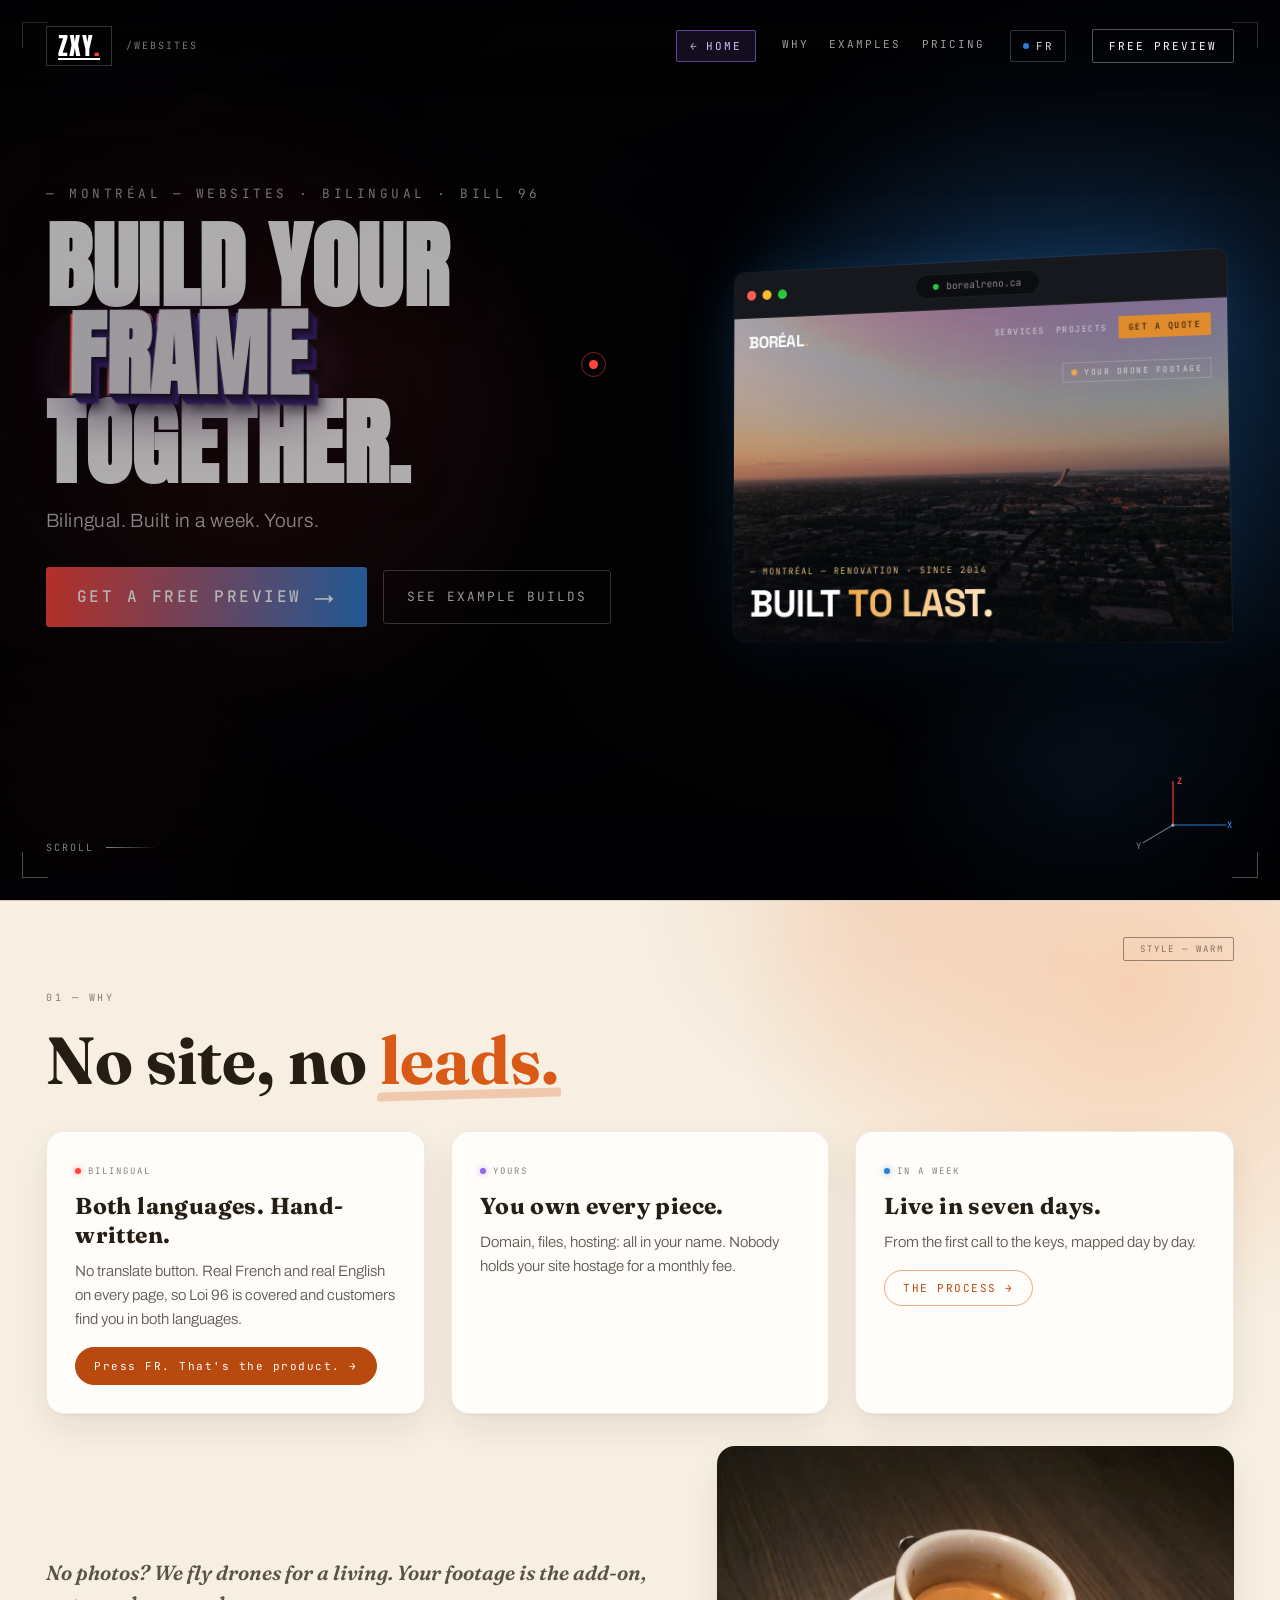
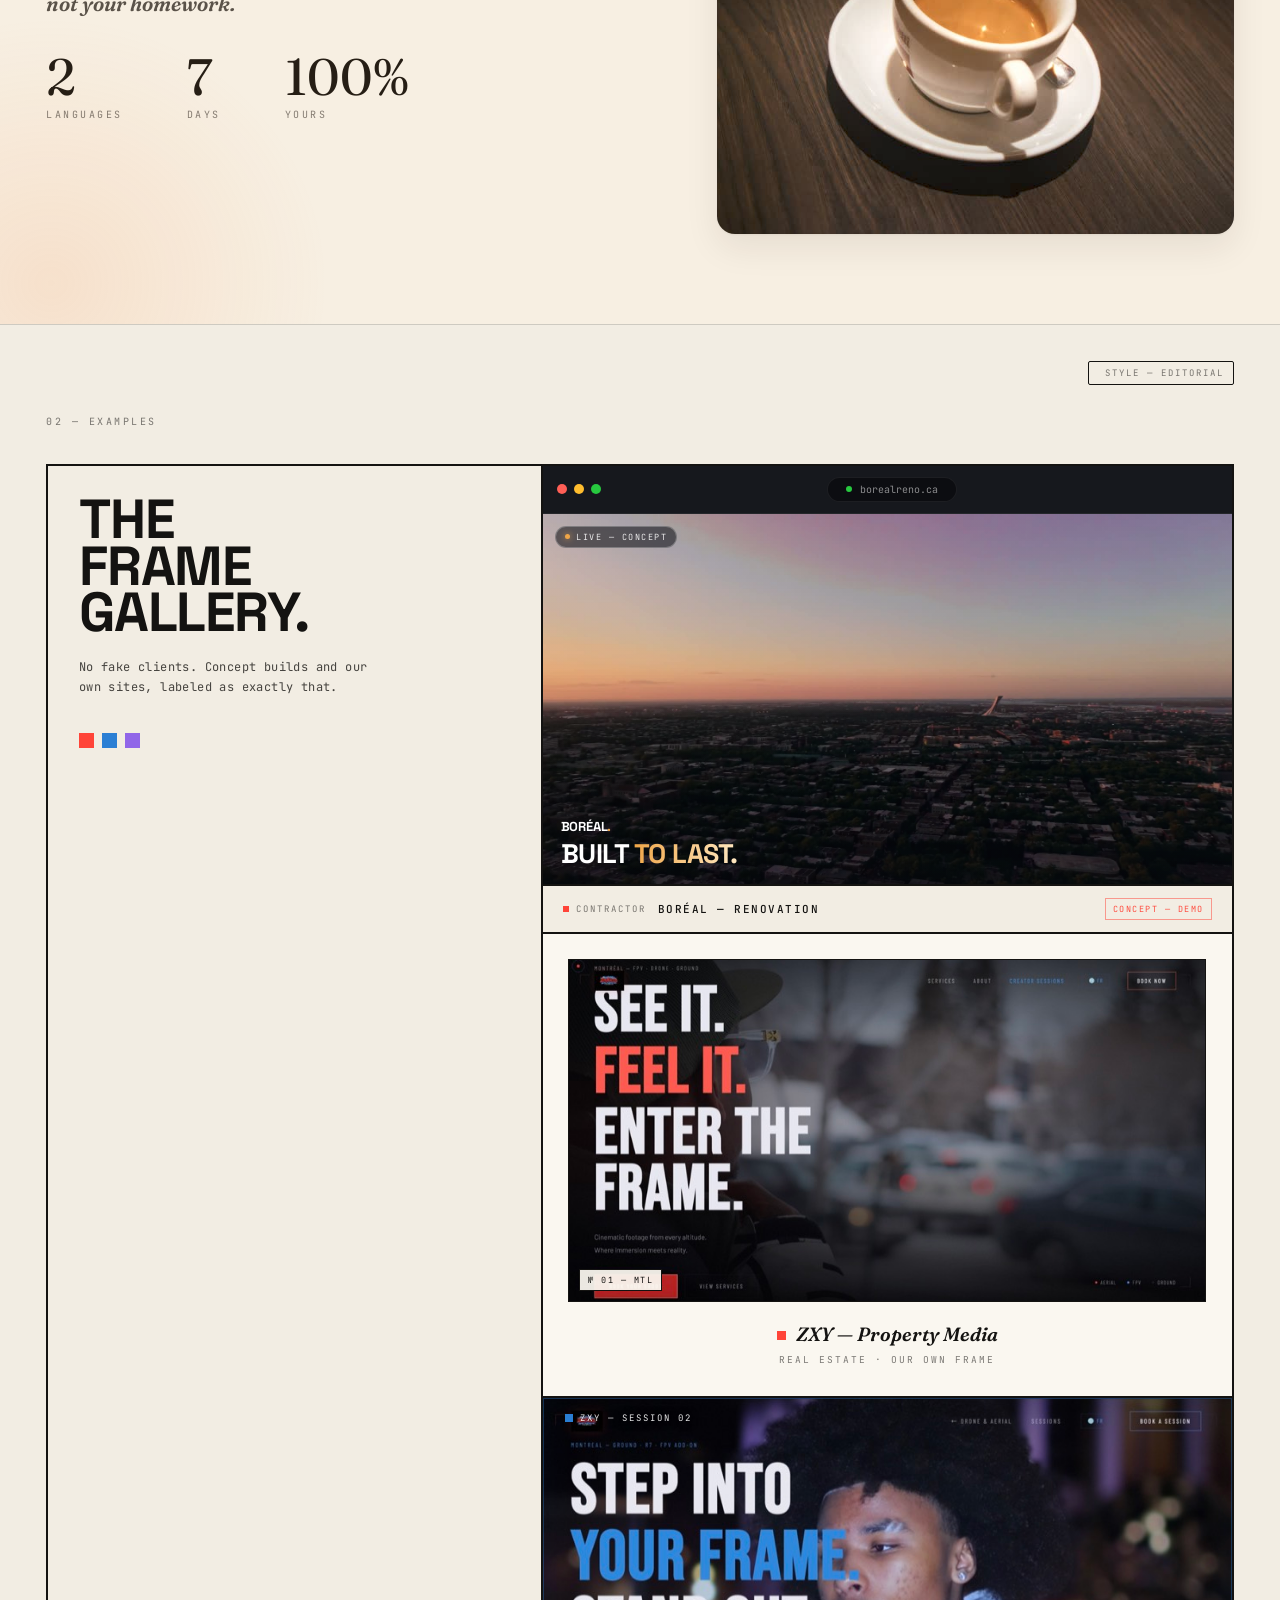
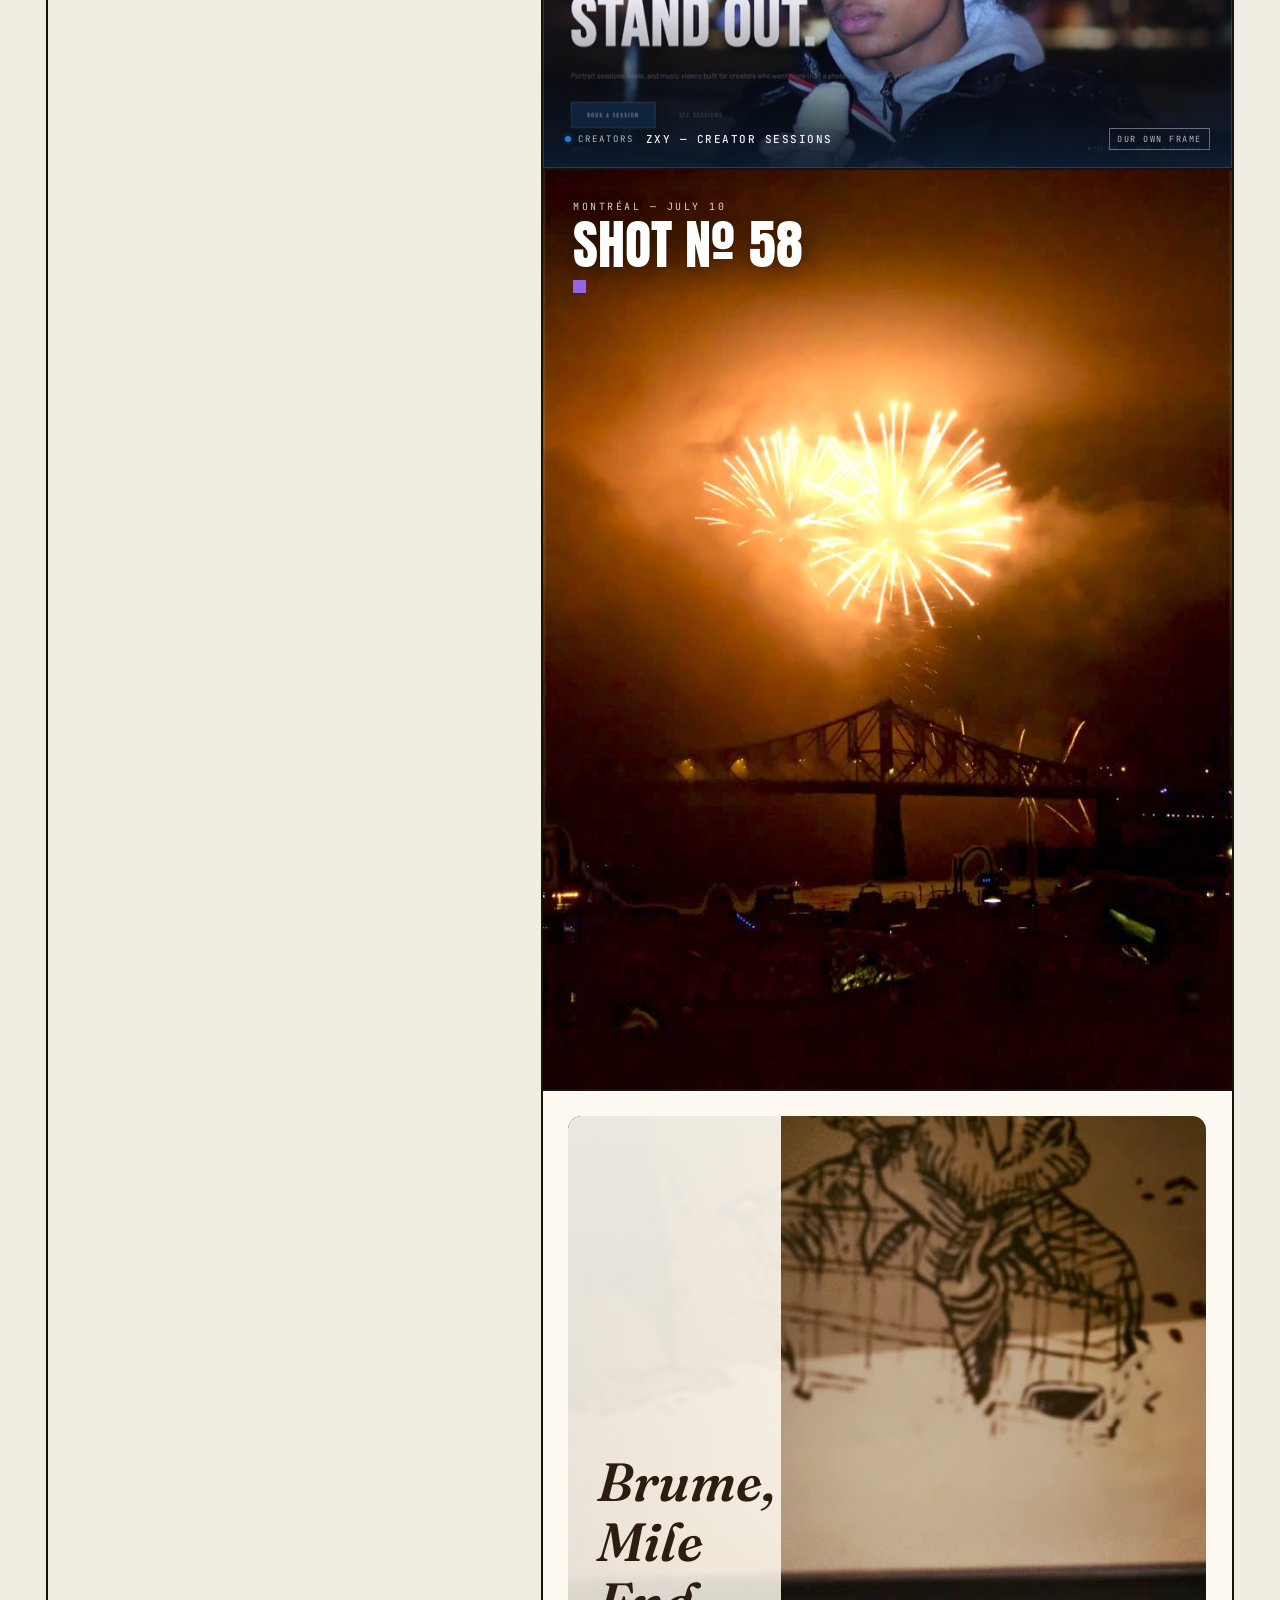
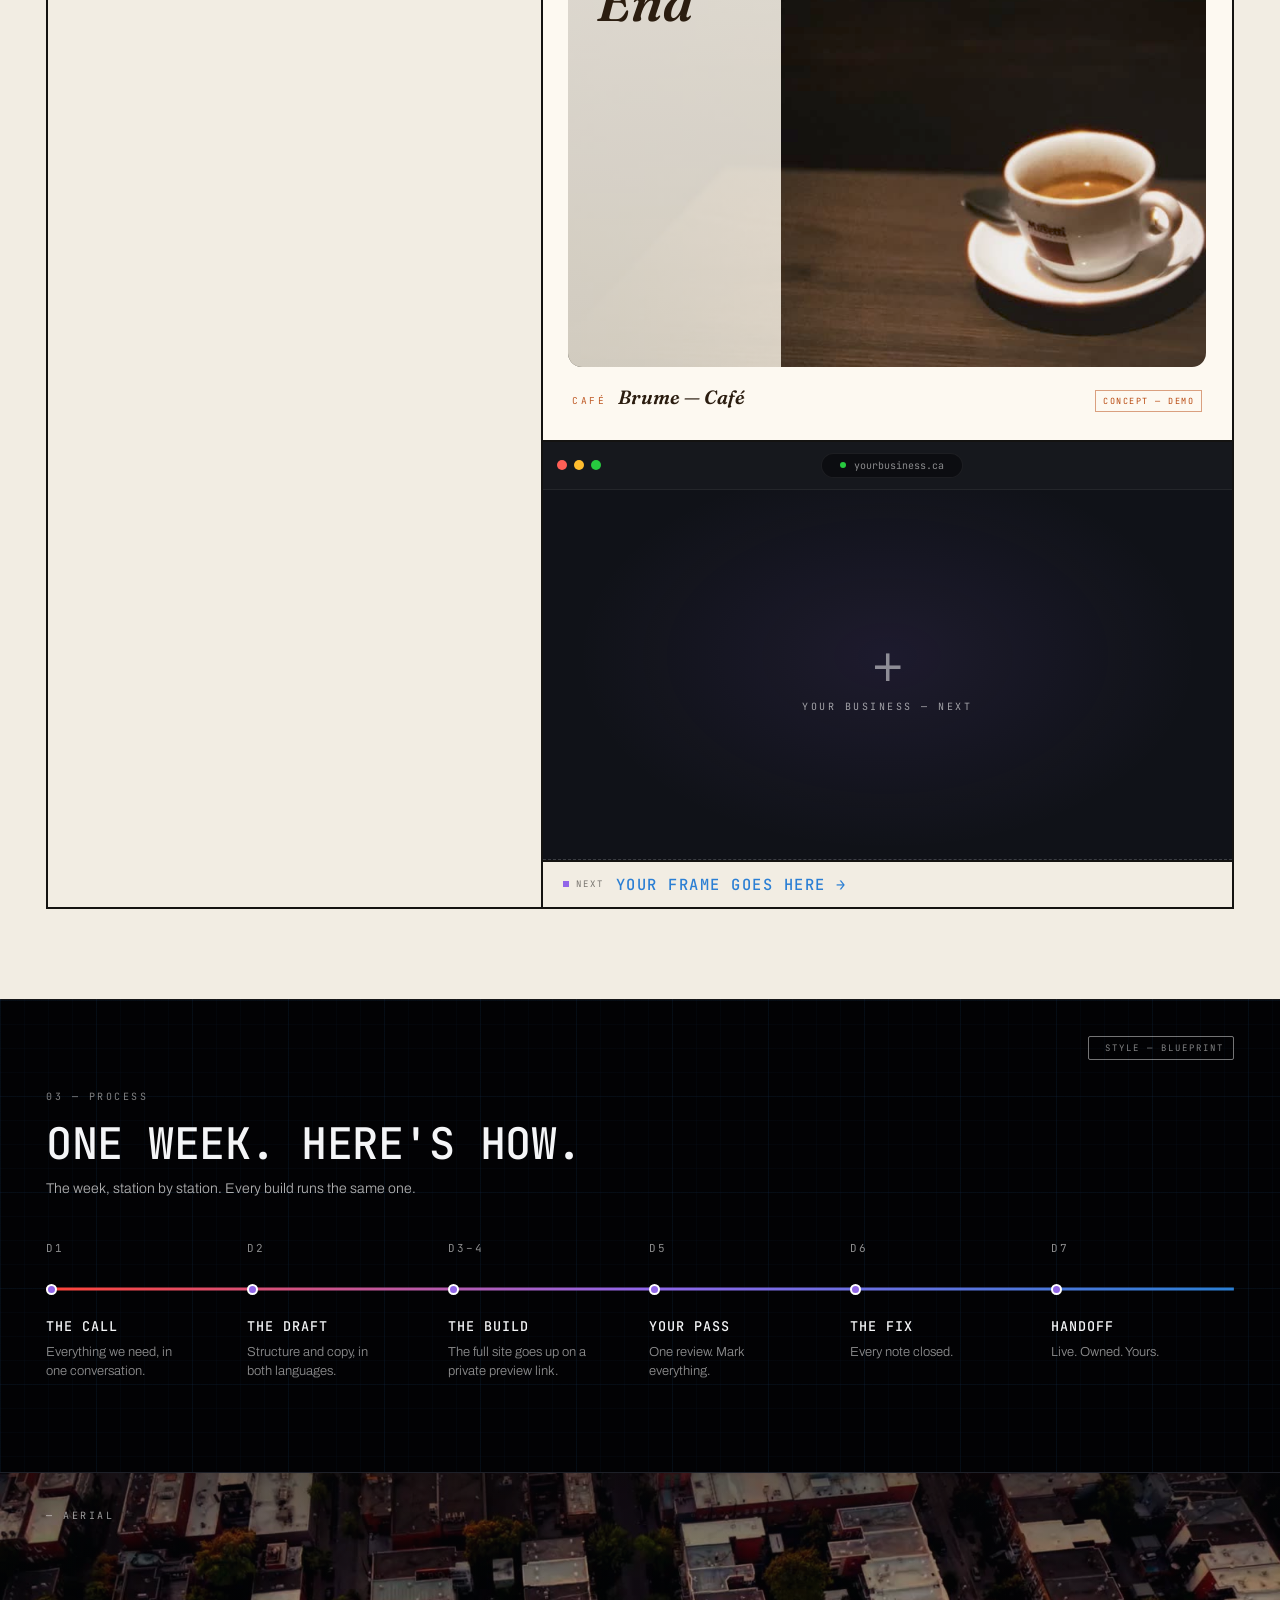
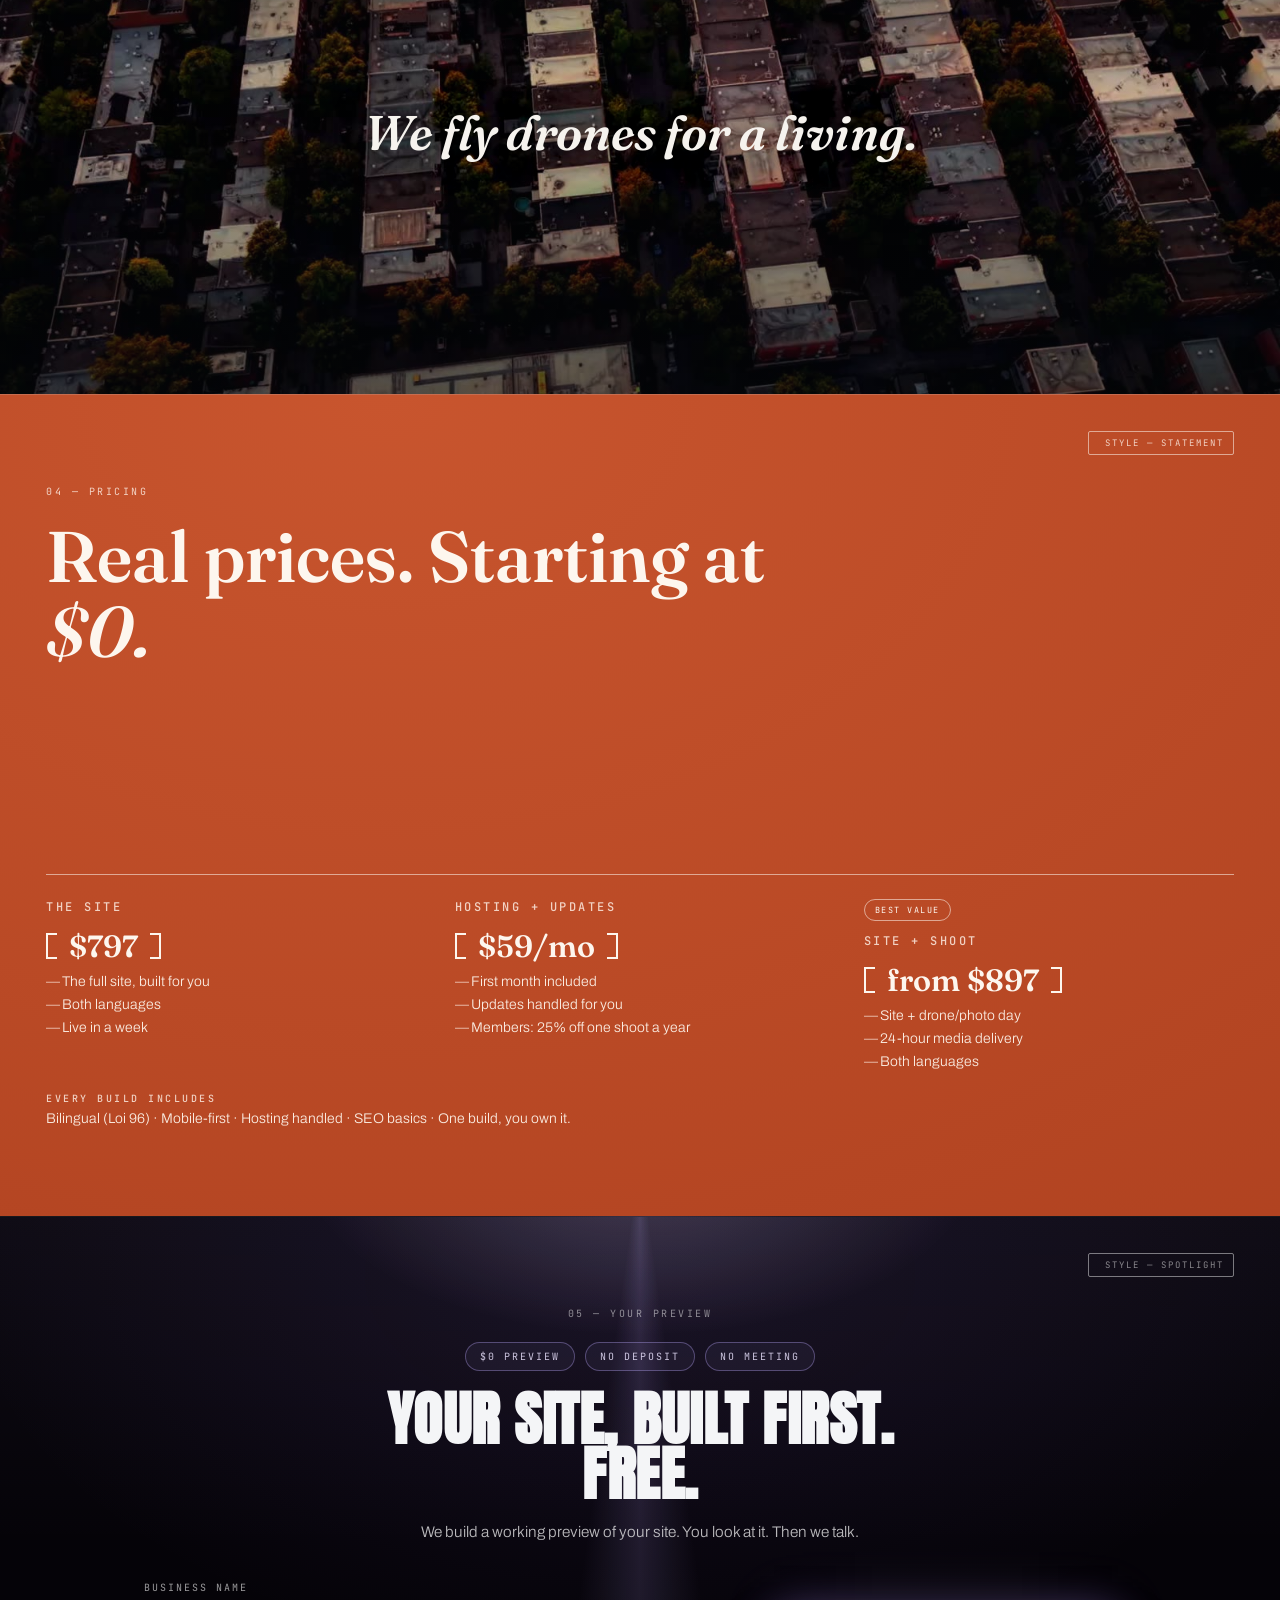
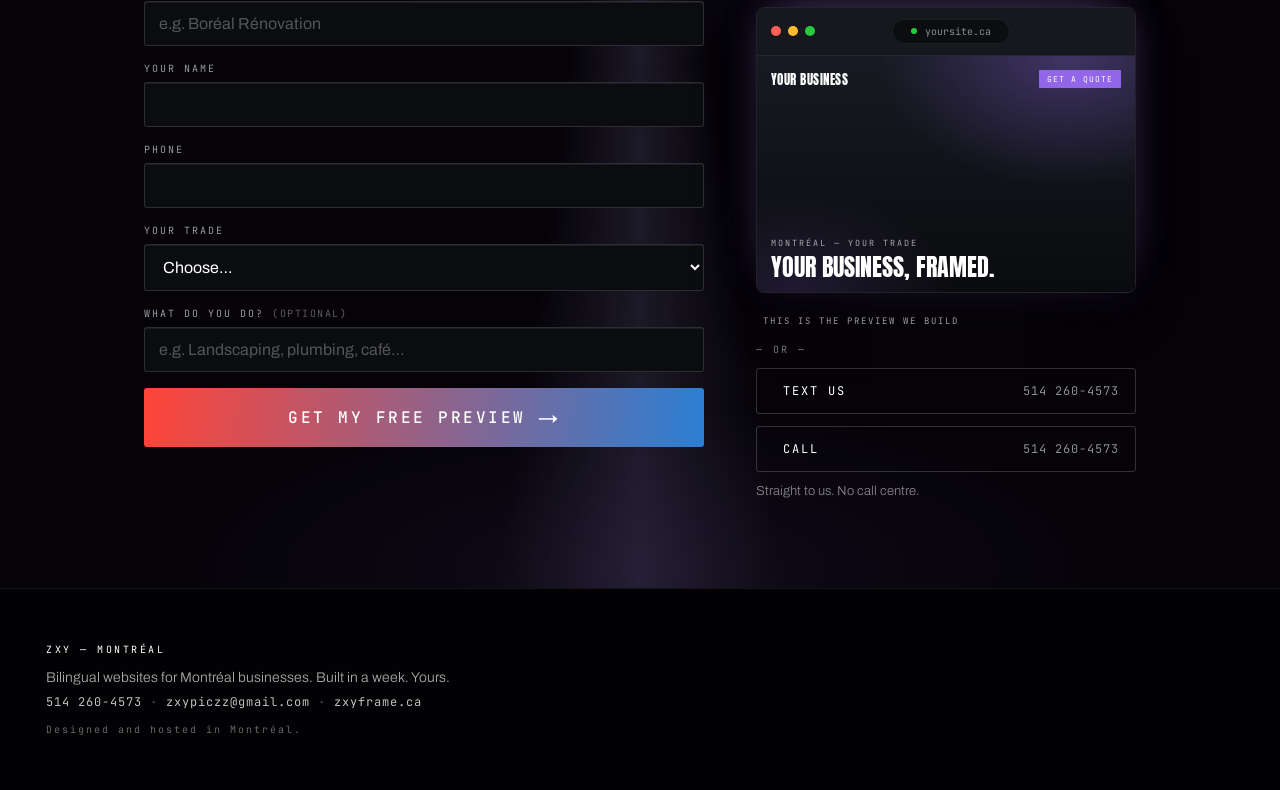
==== websites/index.html @ 456ce324 "zxyframe.ca/websites goes live in-domain; ghost-frame nav button on both pages Co-Authored-By: Claud" ====
<!DOCTYPE html>
<html lang="en">
<head>
<meta charset="UTF-8">
<link rel="icon" type="image/png" href="assets/favicon.png">
<meta name="viewport" content="width=device-width, initial-scale=1.0">
<title>ZXY. — Websites | Build Your Frame, Together</title>
<meta name="description" content="ZXY Visuals — Bilingual websites for Montreal businesses. Built in a week. Yours.">
<meta name="theme-color" content="#020204">
<!-- social cards (og:image path is deploy-relative — see docs/launch-runbook.md) -->
<meta property="og:title" content="ZXY. — Websites | Bilingual sites for Montréal businesses">
<meta property="og:description" content="Built in a week. Both languages. Yours — no retainer. Free preview first.">
<meta property="og:image" content="https://zxyframe.ca/websites/assets/skyline-downtown.jpg">
<meta property="og:type" content="website">
<meta property="og:url" content="https://zxyframe.ca/websites/">
<meta property="og:locale" content="en_CA">
<meta property="og:locale:alternate" content="fr_CA">
<meta name="twitter:card" content="summary_large_image">

<link rel="preconnect" href="https://fonts.googleapis.com">
<link rel="preconnect" href="https://fonts.gstatic.com" crossorigin>
<link href="https://fonts.googleapis.com/css2?family=Anton&family=Archivo:wght@300;400;500;600&family=Fraunces:ital,wght@0,600;0,700;1,600&family=JetBrains+Mono:wght@400;500&family=Space+Grotesk:wght@700&display=swap" rel="stylesheet">
<link rel="stylesheet" href="websites.css?v=44"><!-- bump ?v= on every phase — kills stale-cache testing sessions -->
<!-- the hero mockup's photo is a CSS background — preload it at the right size so the hero paints complete -->
<link rel="preload" as="image" href="assets/dusk-street.jpg" media="(min-width: 821px)">
<link rel="preload" as="image" href="assets/dusk-street-sm.jpg" media="(max-width: 820px)">

<!-- Fluid engine, PINNED to 0.6.1 (matches package.json). Newer majors break the static API. -->
<script type="importmap">
{
  "imports": {
    "webgl-fluid-enhanced": "https://esm.sh/webgl-fluid-enhanced@0.6.1"
  }
}
</script>
</head>
<body>
<div class="websites-page">

  <!-- ===== LIVE WEBGL FLUID CANVAS ===== -->
  <canvas id="fluid-canvas" aria-hidden="true"></canvas>

  <!-- ===== STATIC FALLBACK BLOOM (reduced-motion / mobile / no-WebGL) ===== -->
  <div class="hero-fallback" aria-hidden="true">
    <div class="bloom red-main"></div>
    <div class="bloom red-low"></div>
    <div class="bloom blue-main"></div>
    <div class="bloom blue-low"></div>
    <div class="bloom purple-mid"></div>
    <div class="hero-wash red"></div>
    <div class="hero-wash blue"></div>
  </div>

  <!-- ===== VIGNETTE + TEXT SCRIM ===== -->
  <div class="hero-vignette" aria-hidden="true"></div>
  <div class="hero-scrim" aria-hidden="true"></div>

  <!-- ===== FLOATING CONTRACTOR MOCKUP (proof asset) ===== -->
  <div class="hero-mockup" aria-hidden="true">
    <div class="mockup-chrome">
      <div class="mockup-traffic"><span class="r"></span><span class="y"></span><span class="g"></span></div>
      <div class="mockup-urlwrap"><div class="mockup-url"><span class="dot"></span>borealreno.ca</div></div>
      <div class="spacer"></div>
    </div>
    <div class="mockup-site">
      <div class="bg boreal-scene boreal-photo"></div>
      <div class="overlay"></div>
      <div class="mockup-nav">
        <div class="mockup-brand">BORÉAL<span class="dot">.</span></div>
        <div class="mockup-navlinks">
          <span data-i18n="mockNavA">SERVICES</span><span data-i18n="mockNavB">PROJECTS</span>
          <span class="quote" data-i18n="mockBtn">GET A QUOTE</span>
        </div>
      </div>
      <div class="mockup-hud"><span class="dot"></span><span data-i18n="mockTag">YOUR DRONE FOOTAGE</span></div>
      <div class="mockup-copy">
        <div class="mockup-eyebrow">— <span data-i18n="mockEyebrow">MONTRÉAL — RENOVATION · SINCE 2014</span></div>
        <div class="mockup-h1"><span data-i18n="mockH1">BUILT</span> <span class="grad" data-i18n="mockH2">TO LAST.</span></div>
      </div>
    </div>
  </div>

  <!-- ===== CORNER BRACKETS ===== -->
  <div class="corner tl" aria-hidden="true"></div>
  <div class="corner tr" aria-hidden="true"></div>
  <div class="corner bl" aria-hidden="true"></div>
  <div class="corner br" aria-hidden="true"></div>

  <!-- ===== RETICLE ===== -->
  <div class="reticle" aria-hidden="true"><div class="core"></div><div class="ring"></div></div>

  <!-- ===== NAV — fixed top bar: transparent (scrim) over hero, solid black on scroll ===== -->
  <nav class="hero-nav" id="hero-nav">
    <div class="brand">
      <!-- absolute URL: local python server has no site root (bare "/" = directory listing) -->
      <a href="https://zxyframe.ca/" class="hero-logo">ZXY<span class="accent-dot">.</span></a>
      <div class="hero-section-tag">/WEBSITES</div>
    </div>
    <div class="links">
      <a href="https://zxyframe.ca/" class="btn-home" data-i18n="navHome">HOME</a>
      <div class="menu">
        <a href="#why" data-i18n="navWhy">WHY</a><a href="#examples" data-i18n="navExamples">EXAMPLES</a><a href="#pricing" data-i18n="navPricing">PRICING</a>
      </div>
      <button class="btn-lang" id="lang-toggle" type="button"><span class="dot"></span><span data-i18n="langCode">FR</span></button>
      <a href="#preview" class="btn-nav-cta" data-i18n="navCta">FREE PREVIEW</a>
      <!-- mobile disclosure nav (≤820px) — zero-JS <details>; JS only closes it on tap -->
      <details class="nav-mobile" id="nav-mobile">
        <summary><span data-i18n="navMenu">MENU</span></summary>
        <div class="nav-mobile-panel">
          <a href="#why" data-i18n="navWhy">WHY</a>
          <a href="#examples" data-i18n="navExamples">EXAMPLES</a>
          <a href="#pricing" data-i18n="navPricing">PRICING</a>
          <a href="#preview" class="cta" data-i18n="navCta">FREE PREVIEW</a>
        </div>
      </details>
    </div>
  </nav>

  <!-- ===== CONTENT ===== -->
  <div class="hero-content">

    <!-- HEADLINE -->
    <div class="hero-headline-block">
      <div class="hero-eyebrow">— <span data-i18n="eyebrow">MONTRÉAL — WEBSITES · BILINGUAL · BILL 96</span></div>
      <h1 class="hero-headline">
        <span data-i18n="l1">BUILD YOUR</span>
        <span class="hl-frameline"><span data-i18n="l2pre"></span><span class="framed-word"><span class="fw-specular" aria-hidden="true"></span><span class="framed-word-text" data-i18n="l2frame">FRAME</span></span><span data-i18n="l2post"></span></span>
        <span data-i18n="l3">TOGETHER.</span>
      </h1>
      <p class="hero-tagline" data-i18n="sub1">Bilingual. Built in a week. Yours.</p>
      <div class="hero-cta-row">
        <a href="#preview" class="btn-primary"><span data-i18n="cta1">GET A FREE PREVIEW</span> <span class="arrow">→</span></a>
        <a href="#examples" class="btn-secondary" data-i18n="cta2">SEE EXAMPLE BUILDS</a>
      </div>
    </div>

    <!-- BOTTOM ROW -->
    <div class="hero-bottom">
      <div class="left">
        <div class="scroll-label"><span class="blink" data-i18n="scroll">SCROLL</span><span class="line"></span></div>
      </div>
      <!-- AXES MARK (replaces FLUID · LIVE) — red-Z / blue-X / grey-Y, draw-in once on load then static -->
      <div class="hero-cornermark">
        <svg class="axis-glyph" id="axisGlyph" viewBox="0 0 150 120" width="118" height="94" xmlns="http://www.w3.org/2000/svg" aria-label="ZXY axes">
          <circle class="ax-dot" cx="60" cy="78" r="2.4" fill="rgba(255,255,255,.7)"/>
          <line class="ax-line ax-z" x1="60" y1="78" x2="60" y2="14" stroke="#ff4438" stroke-width="1.6" stroke-linecap="round"/>
          <text class="ax-label ax-z-label" x="66" y="17" fill="#ff4438">Z</text>
          <line class="ax-line ax-x" x1="60" y1="78" x2="138" y2="78" stroke="#2b7fd4" stroke-width="1.6" stroke-linecap="round"/>
          <text class="ax-label ax-x-label" x="140" y="82" fill="#2b7fd4">X</text>
          <line class="ax-line ax-y" x1="60" y1="78" x2="16" y2="104" stroke="rgba(255,255,255,.42)" stroke-width="1.6" stroke-linecap="round"/>
          <text class="ax-label ax-y-label" x="6" y="114" fill="rgba(255,255,255,.42)">Y</text>
        </svg>
      </div>
    </div>

  </div>
</div>

<!-- ===== PAGE SECTIONS =====================================================
     Body-level siblings AFTER .websites-page (it has overflow:hidden and would
     clip children). Opaque backgrounds cover the fixed z0 fluid canvas.
     Stubs now; content lands per phase (P4-P8). -->
<!-- Each section's backdrop demos a WEBSITE STYLE ZXY builds (Zay's direction:
     the page is the portfolio). The style-demo class paints the backdrop; the
     .style-chip names it like a spec label. -->
<main id="page-sections">
  <section id="why" class="page-section style-warm" aria-labelledby="why-title">
    <p class="section-chapter"><span data-i18n="chWhy">01 — WHY</span></p>
    <span class="style-chip" aria-hidden="true"><span class="adot red"></span><span data-i18n="styleWhy">STYLE — WARM</span></span>
    <h2 class="section-title" id="why-title" data-reveal><span data-i18n="whyTitleA">No site, no </span><span class="why-hl" data-i18n="whyTitleHl">leads.</span></h2>
    <div class="why-grid">
      <article class="why-card" data-reveal style="--i: 0">
        <span class="atag"><span class="adot red"></span><span data-i18n="whyCard1Tag">BILINGUAL</span></span>
        <h3 data-i18n="whyCard1Title">Both languages. Hand-written.</h3>
        <p data-i18n="whyCard1Body">No translate button. Real French and real English on every page, so Loi 96 is covered and customers find you in both languages.</p>
        <button type="button" class="toggle-proof" id="toggle-proof" data-i18n="whyToggleProof">Press FR. That's the product. →</button>
      </article>
      <article class="why-card" data-reveal style="--i: 1">
        <span class="atag"><span class="adot purple"></span><span data-i18n="whyCard2Tag">YOURS</span></span>
        <h3 data-i18n="whyCard2Title">You own every piece.</h3>
        <p data-i18n="whyCard2Body">Domain, files, hosting: all in your name. Nobody holds your site hostage for a monthly fee.</p>
      </article>
      <article class="why-card" data-reveal style="--i: 2">
        <span class="atag"><span class="adot blue"></span><span data-i18n="whyCard3Tag">IN A WEEK</span></span>
        <h3 data-i18n="whyCard3Title">Live in seven days.</h3>
        <p data-i18n="whyCard3Body">From the first call to the keys, mapped day by day.</p>
        <a class="why-link" href="#process" data-i18n="whyCard3Link">THE PROCESS →</a>
      </article>
    </div>
    <!-- R1.1: editorial footer split — words left, the photograph right, whole cup -->
    <div class="why-foot">
      <div class="why-foot-copy">
        <p class="why-moat" data-reveal data-i18n="whyMoat">No photos? We fly drones for a living. Your footage is the add-on, not your homework.</p>
        <div class="why-stats" data-reveal>
          <div class="stat"><span class="stat-n">2</span><span class="stat-l" data-i18n="stat1l">LANGUAGES</span></div>
          <div class="stat"><span class="stat-n">7</span><span class="stat-l" data-i18n="stat2l">DAYS</span></div>
          <div class="stat"><span class="stat-n">100%</span><span class="stat-l" data-i18n="stat3l">YOURS</span></div>
        </div>
      </div>
      <figure class="why-figure" data-reveal>
        <img src="assets/espresso.jpg"
             srcset="assets/espresso-sm.jpg 800w, assets/espresso.jpg 1400w"
             sizes="(max-width: 820px) 100vw, 42vw"
             loading="lazy" decoding="async" width="1400" height="934"
             alt="Espresso pour at a Montréal café — shot by ZXY" data-i18n-attrs="alt=altEspresso">
      </figure>
    </div>
  </section>
  <section id="examples" class="page-section style-gallery" aria-labelledby="examples-title">
    <p class="section-chapter"><span data-i18n="chExamples">02 — EXAMPLES</span></p>
    <span class="style-chip" aria-hidden="true"><span class="adot blue"></span><span data-i18n="styleExamples">STYLE — EDITORIAL</span></span>
    <!-- JLM-style brutalist frame: the wrapper and the rail paint INK through
         2px gaps; every child paints cream — the grid lines are never drawn -->
    <div class="jlm-frame">
      <div class="jlm-panel">
        <div class="jlm-panel-in">
          <h2 class="section-title" id="examples-title" data-reveal>
            <span class="jlm-line" data-i18n="exTitleL1">THE</span>
            <span class="jlm-line" data-i18n="exTitleL2">FRAME</span>
            <span class="jlm-line" data-i18n="exTitleL3">GALLERY.</span>
          </h2>
          <p class="gallery-sub" data-reveal data-i18n="examplesSub">No fake clients. Concept builds and our own sites, labeled as exactly that.</p>
          <div class="jlm-swatches" aria-hidden="true"><span class="sw red"></span><span class="sw blue"></span><span class="sw purple"></span></div>
        </div>
      </div>
    <div class="gallery-grid">
      <!-- 1 · Boréal — the CSS-composed concept build (domain doesn't resolve: honesty is the pitch) -->
      <article class="build-card" data-reveal style="--i: 0">
        <div class="mockup-chrome">
          <div class="mockup-traffic"><span class="r"></span><span class="y"></span><span class="g"></span></div>
          <div class="mockup-urlwrap"><div class="mockup-url"><span class="dot"></span>borealreno.ca</div></div>
          <div class="spacer"></div>
        </div>
        <div class="build-shot boreal-scene boreal-photo lens-host" id="lens-host" role="img" tabindex="0"
             aria-label="Dusk over a Montréal street — the Boréal concept hero, shown in both languages" data-i18n-attrs="aria-label=altDusk">
          <div class="bshot-copy">
            <span class="bshot-brand">BORÉAL<span>.</span></span>
            <span class="bshot-h1"><span data-i18n="mockH1">BUILT</span> <em data-i18n="mockH2">TO LAST.</em></span>
          </div>
          <!-- X-RAY LENS: the OTHER language lives on this layer, revealed
               through a reticle that follows the pointer (tap-to-flip on touch) -->
          <div class="lens-layer boreal-scene boreal-photo" aria-hidden="true">
            <div class="bshot-copy">
              <span class="bshot-brand">BORÉAL<span>.</span></span>
              <span class="bshot-h1 alt-h1" data-en="BUILT TO LAST." data-fr="BÂTI POUR DURER.">BÂTI POUR DURER.</span>
            </div>
            <span class="lens-chip" id="lens-chip">FR — LIVE</span>
          </div>
          <div class="lens-ring" aria-hidden="true"></div>
          <span class="bshot-mark" data-i18n="markBoreal">LIVE — CONCEPT</span>
        </div>
        <div class="build-placard">
          <span class="atag"><span class="adot red"></span><span data-i18n="tileBorealTag">CONTRACTOR</span></span>
          <h3 data-i18n="tileBorealName">Boréal — Renovation</h3>
          <span class="build-badge" data-i18n="badgeConcept">CONCEPT — DEMO</span>
        </div>
      </article>
      <!-- 2 · the real ZXY real-estate frame — TEMPLATE: THE MATTE (framed print) -->
      <article class="build-card tile-matte" data-reveal style="--i: 1">
        <div class="matte-frame">
          <img src="assets/zxy-realtor-hero.jpg"
               srcset="assets/zxy-realtor-hero-sm.jpg 800w, assets/zxy-realtor-hero.jpg 1200w"
               sizes="(max-width: 820px) 100vw, 58vw"
               loading="lazy" decoding="async" width="1200" height="644"
               alt="ZXY real-estate site hero" data-i18n-attrs="alt=altRealtor">
          <span class="matte-mark" data-i18n="markMatte">№ 01 — MTL</span>
        </div>
        <div class="matte-caption">
          <h3 data-i18n="tileRealtorName">ZXY — Property Media</h3>
          <p class="matte-sub"><span data-i18n="tileRealtorTag">REAL ESTATE</span><span class="sep" aria-hidden="true">·</span><span data-i18n="badgeOwn">OUR OWN FRAME</span></p>
        </div>
      </article>
      <!-- 3 · the real ZXY creators frame — TEMPLATE: THE CINEMA (title card) -->
      <article class="build-card tile-cinema" data-reveal style="--i: 2">
        <div class="cinema-shot">
          <img src="assets/zxy-creator-hero.jpg"
               srcset="assets/zxy-creator-hero-sm.jpg 800w, assets/zxy-creator-hero.jpg 1200w"
               sizes="(max-width: 820px) 100vw, 58vw"
               loading="lazy" decoding="async" width="1200" height="644"
               alt="ZXY creator sessions site hero" data-i18n-attrs="alt=altCreator">
          <div class="cinema-scrim" aria-hidden="true"></div>
          <span class="cinema-mark" data-i18n="markCinema">ZXY — SESSION 02</span>
          <div class="cinema-caption">
            <span class="atag"><span class="adot blue"></span><span data-i18n="tileCreatorTag">CREATORS</span></span>
            <h3 data-i18n="tileCreatorName">ZXY — Creator Sessions</h3>
            <span class="build-badge own" data-i18n="badgeOwn">OUR OWN FRAME</span>
          </div>
        </div>
      </article>
      <!-- 4 · the aerial frame — TEMPLATE: THE POSTER (full portrait, as shot) -->
      <article class="build-card tile-poster" data-reveal style="--i: 3">
        <img class="poster-img" src="assets/fireworks-bridge.jpg"
             srcset="assets/fireworks-bridge-sm.jpg 800w, assets/fireworks-bridge.jpg 1200w"
             sizes="(max-width: 820px) 100vw, 58vw"
             loading="lazy" decoding="async" width="1200" height="1800"
             alt="Fireworks over the Jacques-Cartier bridge — ZXY drone media" data-i18n-attrs="alt=altAerial">
        <div class="poster-type">
          <span class="poster-eyebrow" data-i18n="posterDate">MONTRÉAL — JULY 10</span>
          <span class="poster-no" data-i18n="posterNo">SHOT № 58</span>
          <span class="poster-square" aria-hidden="true"></span>
        </div>
      </article>
      <!-- 5 · "Brume" café concept — TEMPLATE: THE WARM CARD (honestly labeled) -->
      <article class="build-card tile-warmcard" data-reveal style="--i: 4">
        <div class="warmcard-photo">
          <img src="assets/cafe-booth.jpg"
               srcset="assets/cafe-booth-sm.jpg 800w, assets/cafe-booth.jpg 1200w"
               sizes="(max-width: 820px) 100vw, 58vw"
               loading="lazy" decoding="async" width="1200" height="1800"
               alt="Café table with espresso and mural — the Brume café concept" data-i18n-attrs="alt=altCafe">
          <span class="warmcard-mark" data-i18n="markCafe">Brume, Mile End</span>
        </div>
        <div class="warmcard-caption">
          <span class="warmcard-eyebrow" data-i18n="tileCafeTag">CAFÉ</span>
          <h3 data-i18n="tileCafeName">Brume — Café</h3>
          <span class="build-badge" data-i18n="badgeConcept">CONCEPT — DEMO</span>
        </div>
      </article>
      <!-- 6 · the Empty Frame — the honesty gap converted into the CTA -->
      <a class="build-card empty-frame" href="#preview" data-reveal style="--i: 5">
        <div class="mockup-chrome">
          <div class="mockup-traffic"><span class="r"></span><span class="y"></span><span class="g"></span></div>
          <div class="mockup-urlwrap"><div class="mockup-url"><span class="dot"></span><span data-i18n="emptyUrl">yourbusiness.ca</span></div></div>
          <div class="spacer"></div>
        </div>
        <div class="build-shot empty">
          <span class="empty-plus" aria-hidden="true">+</span>
          <span class="empty-line" data-i18n="tileEmptyLine">YOUR BUSINESS — NEXT</span>
        </div>
        <div class="build-placard">
          <span class="atag"><span class="adot purple"></span><span data-i18n="tileEmptyTag">NEXT</span></span>
          <h3 data-i18n="tileEmptyCta">YOUR FRAME GOES HERE →</h3>
        </div>
      </a>
    </div>
    </div><!-- /jlm-frame -->
  </section>
  <section id="process" class="page-section style-blueprint" aria-labelledby="process-title">
    <p class="section-chapter"><span data-i18n="chProcess">03 — PROCESS</span></p>
    <span class="style-chip" aria-hidden="true"><span class="adot blue"></span><span data-i18n="styleProcess">STYLE — BLUEPRINT</span></span>
    <h2 class="section-title" id="process-title" data-reveal data-i18n="processTitle">ONE WEEK. HERE'S HOW.</h2>
    <p class="proc-sub" data-reveal data-i18n="processSub">The week, station by station. Every build runs the same one.</p>
    <div class="proc-wrap" data-reveal>
      <svg class="proc-rail" viewBox="0 0 1000 4" preserveAspectRatio="none" aria-hidden="true">
        <defs>
          <!-- userSpaceOnUse: objectBoundingBox gradients fail on axis-aligned
               lines (zero-height bbox = nothing painted) -->
          <linearGradient id="procGrad" gradientUnits="userSpaceOnUse" x1="0" y1="0" x2="1000" y2="0">
            <stop offset="0" stop-color="#ff4438"/>
            <stop offset=".5" stop-color="#9166e8"/>
            <stop offset="1" stop-color="#2b7fd4"/>
          </linearGradient>
        </defs>
        <line class="proc-track" x1="0" y1="2" x2="1000" y2="2" stroke="rgba(255,255,255,.14)" stroke-width="1.5"/>
        <line class="proc-line" x1="0" y1="2" x2="1000" y2="2" stroke="url(#procGrad)" stroke-width="3" pathLength="100"/>
      </svg>
      <div class="proc-carriage" aria-hidden="true"></div>
      <ol class="proc-steps">
        <li class="proc-step" style="--i: 0">
          <span class="proc-day" data-i18n="procD1">D1</span><span class="proc-dot" aria-hidden="true"></span>
          <h3 data-i18n="procT1">THE CALL</h3><p data-i18n="procB1">Everything we need, in one conversation.</p>
        </li>
        <li class="proc-step" style="--i: 1">
          <span class="proc-day" data-i18n="procD2">D2</span><span class="proc-dot" aria-hidden="true"></span>
          <h3 data-i18n="procT2">THE DRAFT</h3><p data-i18n="procB2">Structure and copy, in both languages.</p>
        </li>
        <li class="proc-step" style="--i: 2">
          <span class="proc-day" data-i18n="procD3">D3–4</span><span class="proc-dot" aria-hidden="true"></span>
          <h3 data-i18n="procT3">THE BUILD</h3><p data-i18n="procB3">The full site goes up on a private preview link.</p>
        </li>
        <li class="proc-step" style="--i: 3">
          <span class="proc-day" data-i18n="procD4">D5</span><span class="proc-dot" aria-hidden="true"></span>
          <h3 data-i18n="procT4">YOUR PASS</h3><p data-i18n="procB4">One review. Mark everything.</p>
        </li>
        <li class="proc-step" style="--i: 4">
          <span class="proc-day" data-i18n="procD5">D6</span><span class="proc-dot" aria-hidden="true"></span>
          <h3 data-i18n="procT5">THE FIX</h3><p data-i18n="procB5">Every note closed.</p>
        </li>
        <li class="proc-step" style="--i: 5">
          <span class="proc-day" data-i18n="procD6">D7</span><span class="proc-dot" aria-hidden="true"></span>
          <h3 data-i18n="procT6">HANDOFF</h3><p data-i18n="procB6">Live. Owned. Yours.</p>
        </li>
      </ol>
    </div>
  </section>
  <!-- ===== #AERIAL — THE DUSK BAND ==========================================
       The moat, made visible: Zay's graded clip0022 (rooftops tilt into a
       burning sunset) loops silently behind one line. Plays only on-screen —
       INCLUDING phones (Equal Cut: 720p rendition + small poster swap in
       site.js). Poster-only remains for reduced-motion / data-saver /
       tier-down. Markup ships the small poster; desktop swaps UP. The poster
       is the clip's own first frame, so playback starts without a jump. -->
  <section id="aerial" class="page-section style-band" aria-labelledby="aerial-line">
    <video class="band-video" id="band-video" muted loop playsinline preload="none"
           poster="assets/aerial-poster-sm.jpg" width="1920" height="1080" aria-hidden="true">
      <source src="assets/aerial-reveal.mp4" type="video/mp4">
    </video>
    <div class="band-scrim" aria-hidden="true"></div>
    <p class="section-chapter"><span data-i18n="chAerial">— AERIAL</span></p>
    <div class="band-inner">
      <p class="band-line" id="aerial-line" data-reveal data-i18n="bandLine">We fly drones for a living.</p>
    </div>
  </section>
  <section id="pricing" class="page-section style-minimal" aria-labelledby="pricing-title">
    <p class="section-chapter"><span data-i18n="chPricing">04 — PRICING</span></p>
    <span class="style-chip" aria-hidden="true"><span class="adot purple"></span><span data-i18n="stylePricing">STYLE — STATEMENT</span></span>
    <h2 class="section-title" id="pricing-title" data-reveal><span data-i18n="pricingT1">Real prices. Starting at </span><em class="pricing-zero" data-i18n="pricingT0">$0.</em></h2>
    <p class="pricing-sub" data-reveal><span data-i18n="pricingSub">One build, no retainer. Hosting is optional and the preview costs nothing.</span></p>
    <a class="tier-zero" href="#preview" data-reveal>
      <span class="tz-price" data-i18n="tzPrice">$0</span>
      <span class="tz-copy">
        <strong data-i18n="tzTitle">THE PREVIEW</strong>
        <span data-i18n="tzBody">Price your build after you've seen it.</span>
      </span>
      <span class="tz-arrow" aria-hidden="true">→</span>
    </a>
    <div class="tier-grid">
      <article class="tier-card" data-reveal style="--i: 0">
        <h3 data-i18n="tier1Name">THE SITE</h3>
        <div class="tier-price"><span class="cal cal-l" aria-hidden="true"></span><span class="tier-num" data-i18n="tier1Price">$797</span><span class="cal cal-r" aria-hidden="true"></span></div>
        <ul>
          <li data-i18n="tier1a">The full site, built for you</li>
          <li data-i18n="tierBoth">Both languages</li>
          <li data-i18n="tierWeek">Live in a week</li>
        </ul>
      </article>
      <article class="tier-card" data-reveal style="--i: 1">
        <h3 data-i18n="tier2Name">HOSTING + UPDATES</h3>
        <div class="tier-price"><span class="cal cal-l" aria-hidden="true"></span><span class="tier-num" data-i18n="tier2Price">$59/mo</span><span class="cal cal-r" aria-hidden="true"></span></div>
        <ul>
          <li data-i18n="tier2a">First month included</li>
          <li data-i18n="tierBoth2">Updates handled for you</li>
          <li data-i18n="tierWeek2">Members: 25% off one shoot a year</li>
        </ul>
      </article>
      <article class="tier-card" data-reveal style="--i: 2">
        <span class="tier-pop" data-i18n="tierPop">BEST VALUE</span>
        <h3 data-i18n="tier3Name">SITE + SHOOT</h3>
        <div class="tier-price"><span class="cal cal-l" aria-hidden="true"></span><span class="tier-num" data-i18n="tier3Price">from $897</span><span class="cal cal-r" aria-hidden="true"></span></div>
        <ul>
          <li data-i18n="tier3a">Site + drone/photo day</li>
          <li data-i18n="tierBoth3">24-hour media delivery</li>
          <li data-i18n="tierWeek3">Both languages</li>
        </ul>
      </article>
    </div>
    <p class="tier-includes" data-reveal><strong data-i18n="inclLabel">EVERY BUILD INCLUDES</strong><span data-i18n="inclList">Bilingual (Loi 96) · Mobile-first · Hosting handled · SEO basics · One build, you own it.</span></p>
  </section>
  <section id="preview" class="page-section style-cinematic" aria-labelledby="preview-title">
    <p class="section-chapter"><span data-i18n="chPreview">05 — YOUR PREVIEW</span></p>
    <span class="style-chip" aria-hidden="true"><span class="adot purple"></span><span data-i18n="stylePreview">STYLE — SPOTLIGHT</span></span>
    <div class="preview-chips" data-reveal>
      <span class="p-chip" data-i18n="prevChip1">$0 PREVIEW</span>
      <span class="p-chip" data-i18n="prevChip2">NO DEPOSIT</span>
      <span class="p-chip" data-i18n="prevChip3">NO MEETING</span>
    </div>
    <h2 class="section-title" id="preview-title" data-reveal data-i18n="previewTitle">YOUR SITE, BUILT FIRST. FREE.</h2>
    <p class="preview-sub" data-reveal data-i18n="previewSub">We build a working preview of your site. You look at it. Then we talk.</p>
    <div class="preview-grid">
      <!-- FormSubmit: same endpoint as the live main site. UNTESTED IN PROD from
           this page — first real submission triggers FormSubmit's one-time
           activation email (deploy-day checklist item). -->
      <form class="preview-form" action="https://formsubmit.co/zxypiczz@gmail.com" method="POST" data-reveal>
        <input type="hidden" name="_subject" value="ZXY — Free website preview request">
        <input type="text" name="_honey" class="hp" tabindex="-1" autocomplete="off" aria-hidden="true">
        <div class="field">
          <label for="f-business" data-i18n="formBusiness">BUSINESS NAME</label>
          <input id="f-business" name="business" type="text" required autocomplete="organization" placeholder="e.g. Boréal Rénovation" data-i18n-attrs="placeholder=formBusinessPh">
        </div>
        <div class="field">
          <label for="f-name" data-i18n="formName">YOUR NAME</label>
          <input id="f-name" name="name" type="text" required autocomplete="name">
        </div>
        <div class="field">
          <label for="f-phone" data-i18n="formPhone">PHONE</label>
          <input id="f-phone" name="phone" type="tel" required autocomplete="tel" inputmode="tel">
        </div>
        <div class="field">
          <label for="f-trade" data-i18n="formTrade">YOUR TRADE</label>
          <select id="f-trade" name="trade" required>
            <option value="" data-i18n="tradePick">Choose…</option>
            <option value="contractor" data-i18n="tradeContractor">Contractor / Renovation</option>
            <option value="realtor" data-i18n="tradeRealtor">Realtor</option>
            <option value="creator" data-i18n="tradeCreator">Creator</option>
            <option value="other" data-i18n="tradeOther">Other</option>
          </select>
        </div>
        <div class="field">
          <label for="f-trade-detail"><span data-i18n="formTradeDetail">WHAT DO YOU DO?</span> <em class="opt" id="f-trade-detail-opt" data-i18n="formOptional">(OPTIONAL)</em></label>
          <input id="f-trade-detail" name="trade_detail" type="text" maxlength="40" placeholder="e.g. Landscaping, plumbing, café…" data-i18n-attrs="placeholder=formTradeDetailPh">
        </div>
        <button class="btn-primary form-submit" type="submit"><span data-i18n="formSubmit">GET MY FREE PREVIEW</span> <span class="arrow">→</span></button>
        <!-- Response-time promise — Zay's operational call; enable when ready:
        <p class="form-note" data-i18n="resp48">We reply within 48 hours. / On répond en 48 heures.</p> -->
      </form>
      <aside class="preview-aside" data-reveal>
        <!-- THE PREVIEW FORGE — the form builds the visitor's own site while they
             type. aria-hidden mirror; the form stays the accessible object. -->
        <div class="forge" id="forge" data-trade="" aria-hidden="true">
          <div class="mockup-chrome">
            <div class="mockup-traffic"><span class="r"></span><span class="y"></span><span class="g"></span></div>
            <div class="mockup-urlwrap"><div class="mockup-url"><span class="dot"></span><span id="forge-url" data-i18n="forgeUrlDefault">yoursite.ca</span></div></div>
            <div class="spacer"></div>
          </div>
          <div class="forge-site">
            <div class="forge-nav">
              <span class="forge-brand" id="forge-brand" data-i18n="forgeBrand">YOUR BUSINESS</span>
              <span class="forge-cta" data-i18n="mockBtn">GET A QUOTE</span>
            </div>
            <div class="forge-copy">
              <span class="forge-eyebrow" id="forge-eyebrow" data-i18n="forgeEyebrow">MONTRÉAL — YOUR TRADE</span>
              <span class="forge-h1" id="forge-h1" data-i18n="forgeDefault">YOUR BUSINESS, FRAMED.</span>
            </div>
          </div>
        </div>
        <p class="forge-hud"><span class="adot purple"></span><span data-i18n="forgeHud">THIS IS THE PREVIEW WE BUILD</span></p>
        <p class="aside-label" data-i18n="orText">— OR —</p>
        <a class="contact-chip" href="sms:5142604573?&body=PREVIEW%20—%20" data-i18n-attrs="href=smsHref"><span class="adot red"></span><span data-i18n="smsChip">TEXT US</span><span class="chip-num">514 260-4573</span></a>
        <a class="contact-chip" href="tel:5142604573"><span class="adot blue"></span><span data-i18n="callChip">CALL</span><span class="chip-num">514 260-4573</span></a>
        <p class="aside-note" data-i18n="asideNote">Straight to us. No call centre.</p>
      </aside>
    </div>
  </section>
</main>
<footer class="site-footer">
  <p class="section-chapter"><span data-i18n="chFooter">ZXY — MONTRÉAL</span></p>
  <div class="footer-grid">
    <p class="footer-line" data-i18n="footPitch">Bilingual websites for Montréal businesses. Built in a week. Yours.</p>
    <p class="footer-contact">
      <a href="sms:5142604573">514 260-4573</a><span class="sep"> · </span><a href="mailto:zxypiczz@gmail.com">zxypiczz@gmail.com</a><span class="sep"> · </span><a href="https://zxyframe.ca/">zxyframe.ca</a>
    </p>
    <p class="footer-legal" data-i18n="footMade">Designed and hosted in Montréal.</p>
  </div>
</footer>

<!-- Sticky mobile SMS pill — appears after the hero exits, hides at #preview (site.js) -->
<a class="sms-pill" id="sms-pill" href="sms:5142604573?&body=PREVIEW%20—%20" data-i18n-attrs="href=smsHref"><span class="adot"></span><span data-i18n="pillText">TEXT US — FREE PREVIEW</span></a>

<!-- Telemetry: progress hairline (site.js drives it) -->
<div class="nav-progress" id="nav-progress" aria-hidden="true"></div>

<!-- EN/FR toggle (ported from the design's bilingual component) -->
<script>
(function () {
  var I18N = {
    en: {
      langCode: 'FR', navHome: 'HOME', navWhy: 'WHY', navExamples: 'EXAMPLES', navPricing: 'PRICING', navCta: 'FREE PREVIEW',
      eyebrow: 'MONTRÉAL — WEBSITES · BILINGUAL · BILL 96',
      l1: 'BUILD YOUR', l2pre: '', l2frame: 'FRAME', l2post: '', l3: 'TOGETHER.',
      sub1: 'Bilingual. Built in a week. Yours.',
      cta1: 'GET A FREE PREVIEW', cta2: 'SEE EXAMPLE BUILDS',
      scroll: 'SCROLL',
      mockTag: 'YOUR DRONE FOOTAGE', mockEyebrow: 'MONTRÉAL — RENOVATION · SINCE 2014',
      mockH1: 'BUILT', mockH2: 'TO LAST.', mockNavA: 'SERVICES', mockNavB: 'PROJECTS', mockBtn: 'GET A QUOTE',
      navMenu: 'MENU',
      chWhy: '01 — WHY', chExamples: '02 — EXAMPLES', chProcess: '03 — PROCESS',
      chPricing: '04 — PRICING', chPreview: '05 — YOUR PREVIEW', chFooter: 'ZXY — MONTRÉAL',
      chAerial: '— AERIAL',
      bandLine: 'We fly drones for a living.',
      whyTitleA: 'No site, no ', whyTitleHl: 'leads.',
      exTitleL1: 'THE', exTitleL2: 'FRAME', exTitleL3: 'GALLERY.',
      processTitle: "ONE WEEK. HERE'S HOW.",
      pricingT1: 'Real prices. Starting at ', pricingT0: '$0.',
      previewTitle: 'YOUR SITE, BUILT FIRST. FREE.',
      styleWhy: 'STYLE — WARM', styleExamples: 'STYLE — EDITORIAL', styleProcess: 'STYLE — BLUEPRINT',
      stylePricing: 'STYLE — STATEMENT', stylePreview: 'STYLE — SPOTLIGHT',
      examplesSub: 'No fake clients. Concept builds and our own sites, labeled as exactly that.',
      tileBorealTag: 'CONTRACTOR', tileBorealName: 'Boréal — Renovation', badgeConcept: 'CONCEPT — DEMO',
      tileRealtorTag: 'REAL ESTATE', tileRealtorName: 'ZXY — Property Media', badgeOwn: 'OUR OWN FRAME',
      tileCreatorTag: 'CREATORS', tileCreatorName: 'ZXY — Creator Sessions',
      posterDate: 'MONTRÉAL — JULY 10', posterNo: 'SHOT № 58',
      markBoreal: 'LIVE — CONCEPT', markMatte: '№ 01 — MTL',
      markCinema: 'ZXY — SESSION 02', markCafe: 'Brume, Mile End',
      tileCafeTag: 'CAFÉ', tileCafeName: 'Brume — Café',
      altCafe: 'Café table with espresso and mural — the Brume café concept',
      altAerial: 'Fireworks over the Jacques-Cartier bridge — ZXY drone media',
      tileEmptyTag: 'NEXT', tileEmptyLine: 'YOUR BUSINESS — NEXT', tileEmptyCta: 'YOUR FRAME GOES HERE →',
      emptyUrl: 'yourbusiness.ca',
      altRealtor: 'ZXY real-estate site hero', altCreator: 'ZXY creator sessions site hero',
      processSub: 'The week, station by station. Every build runs the same one.',
      procD1: 'D1', procD2: 'D2', procD3: 'D3–4', procD4: 'D5', procD5: 'D6', procD6: 'D7',
      procT1: 'THE CALL', procB1: 'Everything we need, in one conversation.',
      procT2: 'THE DRAFT', procB2: 'Structure and copy, in both languages.',
      procT3: 'THE BUILD', procB3: 'The full site goes up on a private preview link.',
      procT4: 'YOUR PASS', procB4: 'One review. Mark everything.',
      procT5: 'THE FIX', procB5: 'Every note closed.',
      procT6: 'HANDOFF', procB6: 'Live. Owned. Yours.',
      pricingSub: 'One build, no retainer. Hosting is optional and the preview costs nothing.',
      tier1Name: 'THE SITE', tier1Price: '$797', tier1a: 'The full site, built for you',
      tier2Name: 'HOSTING + UPDATES', tier2Price: '$59/mo', tier2a: 'First month included', tierPop: 'BEST VALUE',
      tier3Name: 'SITE + SHOOT', tier3Price: 'from $897', tier3a: 'Site + drone/photo day',
      tierBoth: 'Both languages', tierBoth2: 'Updates handled for you', tierBoth3: '24-hour media delivery',
      tierWeek: 'Live in a week', tierWeek2: 'Members: 25% off one shoot a year', tierWeek3: 'Both languages',
      tzPrice: '$0', tzTitle: 'THE PREVIEW', tzBody: "Price your build after you've seen it.",
      formTradeDetail: 'WHAT DO YOU DO?', formOptional: '(OPTIONAL)',
      formTradeDetailPh: 'e.g. Landscaping, plumbing, café…',
      forgeHud: 'THIS IS THE PREVIEW WE BUILD', forgeDefault: 'YOUR BUSINESS, FRAMED.',
      forgeUrlDefault: 'yoursite.ca', forgeBrand: 'YOUR BUSINESS', forgeEyebrow: 'MONTRÉAL — YOUR TRADE',
      inclLabel: 'EVERY BUILD INCLUDES',
      inclList: 'Bilingual (Loi 96) · Mobile-first · Hosting handled · SEO basics · One build, you own it.',
      previewSub: 'We build a working preview of your site. You look at it. Then we talk.',
      prevChip1: '$0 PREVIEW', prevChip2: 'NO DEPOSIT', prevChip3: 'NO MEETING',
      formBusiness: 'BUSINESS NAME', formBusinessPh: 'e.g. Boréal Rénovation',
      formName: 'YOUR NAME', formPhone: 'PHONE', formTrade: 'YOUR TRADE',
      tradePick: 'Choose…', tradeContractor: 'Contractor / Renovation', tradeRealtor: 'Realtor',
      tradeCreator: 'Creator', tradeOther: 'Other',
      formSubmit: 'GET MY FREE PREVIEW',
      orText: '— OR —', smsChip: 'TEXT US', callChip: 'CALL',
      asideNote: 'Straight to us. No call centre.',
      smsHref: 'sms:5142604573?&body=PREVIEW%20—%20',
      pillText: 'TEXT US — FREE PREVIEW',
      footPitch: 'Bilingual websites for Montréal businesses. Built in a week. Yours.',
      footMade: 'Designed and hosted in Montréal.',
      altEspresso: 'Espresso pour at a Montréal café — shot by ZXY',
      altDusk: 'Dusk over a Montréal street — the Boréal concept hero, shown in both languages',
      whyCard1Tag: 'BILINGUAL', whyCard1Title: 'Both languages. Hand-written.',
      whyCard1Body: 'No translate button. Real French and real English on every page, so Loi 96 is covered and customers find you in both languages.',
      whyToggleProof: "Press FR. That's the product. →",
      whyCard2Tag: 'YOURS', whyCard2Title: 'You own every piece.',
      whyCard2Body: 'Domain, files, hosting: all in your name. Nobody holds your site hostage for a monthly fee.',
      whyCard3Tag: 'IN A WEEK', whyCard3Title: 'Live in seven days.',
      whyCard3Body: 'From the first call to the keys, mapped day by day.',
      whyCard3Link: 'THE PROCESS →',
      whyMoat: 'No photos? We fly drones for a living. Your footage is the add-on, not your homework.',
      stat1l: 'LANGUAGES', stat2l: 'DAYS', stat3l: 'YOURS'
    },
    fr: {
      langCode: 'EN', navHome: 'ACCUEIL', navWhy: 'POURQUOI', navExamples: 'EXEMPLES', navPricing: 'TARIFS', navCta: 'APERÇU GRATUIT',
      eyebrow: 'MONTRÉAL — SITES WEB · BILINGUE · LOI 96',
      l1: 'BÂTISSEZ', l2pre: 'VOTRE ', l2frame: 'CADRE', l2post: '', l3: 'ENSEMBLE.',
      sub1: 'Bilingue. Prêt en une semaine. À vous.',
      cta1: 'OBTENEZ UN APERÇU GRATUIT', cta2: 'VOIR DES EXEMPLES',
      scroll: 'DÉFILER',
      mockTag: 'VOS IMAGES DRONE', mockEyebrow: 'MONTRÉAL — RÉNOVATION · DEPUIS 2014',
      mockH1: 'BÂTI', mockH2: 'POUR DURER.', mockNavA: 'SERVICES', mockNavB: 'PROJETS', mockBtn: 'SOUMISSION',
      navMenu: 'MENU',
      chWhy: '01 — POURQUOI', chExamples: '02 — EXEMPLES', chProcess: '03 — PROCESSUS',
      chPricing: '04 — TARIFS', chPreview: '05 — VOTRE APERÇU', chFooter: 'ZXY — MONTRÉAL',
      chAerial: '— AÉRIEN',
      bandLine: 'On pilote des drones pour gagner notre vie.',
      whyTitleA: 'Pas de site, pas de ', whyTitleHl: 'soumission.',
      exTitleL1: 'LA', exTitleL2: 'GALERIE', exTitleL3: 'DES CADRES.',
      processTitle: 'UNE SEMAINE. VOICI COMMENT.',
      pricingT1: 'Des prix réels. À partir de ', pricingT0: '0 $.',
      previewTitle: "VOTRE SITE, CONSTRUIT D'ABORD. GRATUIT.",
      styleWhy: 'STYLE — CHALEUREUX', styleExamples: 'STYLE — ÉDITORIAL', styleProcess: 'STYLE — PLAN',
      stylePricing: 'STYLE — MANIFESTE', stylePreview: 'STYLE — PROJECTEUR',
      examplesSub: "Pas de faux clients. Des concepts et nos propres sites, étiquetés pour ce qu'ils sont.",
      tileBorealTag: 'ENTREPRENEUR', tileBorealName: 'Boréal — Rénovation', badgeConcept: 'CONCEPT — DÉMO',
      tileRealtorTag: 'IMMOBILIER', tileRealtorName: 'ZXY — Médias immobiliers', badgeOwn: 'NOTRE PROPRE CADRE',
      tileCreatorTag: 'CRÉATEURS', tileCreatorName: 'ZXY — Sessions créateurs',
      posterDate: 'MONTRÉAL — 10 JUILLET', posterNo: 'PLAN № 58',
      markBoreal: 'EN DIRECT — CONCEPT', markMatte: '№ 01 — MTL',
      markCinema: 'ZXY — SESSION 02', markCafe: 'Brume, Mile End',
      tileCafeTag: 'CAFÉ', tileCafeName: 'Brume — Café',
      altCafe: "Table de café avec espresso et murale — le concept café Brume",
      altAerial: "Feux d'artifice au-dessus du pont Jacques-Cartier — média drone ZXY",
      tileEmptyTag: 'PROCHAIN', tileEmptyLine: 'VOTRE ENTREPRISE — LA PROCHAINE', tileEmptyCta: 'VOTRE CADRE VA ICI →',
      emptyUrl: 'votreentreprise.ca',
      altRealtor: 'Héros du site immobilier ZXY', altCreator: 'Héros du site sessions créateurs ZXY',
      processSub: 'La semaine, étape par étape. La même pour chaque projet.',
      procD1: 'J1', procD2: 'J2', procD3: 'J3–4', procD4: 'J5', procD5: 'J6', procD6: 'J7',
      procT1: "L'APPEL", procB1: "Tout ce qu'il faut, en une conversation.",
      procT2: 'LE TRACÉ', procB2: 'Structure et textes, dans les deux langues.',
      procT3: 'LE MONTAGE', procB3: "Le site complet se monte sur un lien d'aperçu privé.",
      procT4: 'VOTRE REGARD', procB4: 'Une révision. Notez tout.',
      procT5: 'LES RETOUCHES', procB5: 'Chaque note réglée.',
      procT6: 'CLÉ EN MAIN', procB6: 'En ligne. À vous.',
      pricingSub: "Un seul montage, pas de rétention. L'hébergement est optionnel et l'aperçu ne coûte rien.",
      tier1Name: 'LE SITE', tier1Price: '797 $', tier1a: 'Le site complet, monté pour vous',
      tier2Name: 'HÉBERGEMENT + MISES À JOUR', tier2Price: '59 $/mois', tier2a: 'Premier mois inclus', tierPop: 'MEILLEUR RAPPORT',
      tier3Name: 'SITE + TOURNAGE', tier3Price: 'dès 897 $', tier3a: 'Site + journée drone/photo',
      tierBoth: 'Les deux langues', tierBoth2: 'Mises à jour prises en charge', tierBoth3: 'Livraison des médias en 24 h',
      tierWeek: 'En ligne en une semaine', tierWeek2: 'Membres : 25 % de rabais sur un tournage par année', tierWeek3: 'Les deux langues',
      tzPrice: '0 $', tzTitle: "L'APERÇU", tzBody: "Fixez le prix après l'avoir vu.",
      formTradeDetail: 'QUE FAITES-VOUS?', formOptional: '(FACULTATIF)',
      formTradeDetailPh: 'ex. : Aménagement, plomberie, café…',
      forgeHud: "VOICI L'APERÇU QU'ON CONSTRUIT", forgeDefault: 'VOTRE ENTREPRISE, ENCADRÉE.',
      forgeUrlDefault: 'votresite.ca', forgeBrand: 'VOTRE ENTREPRISE', forgeEyebrow: 'MONTRÉAL — VOTRE MÉTIER',
      inclLabel: 'CHAQUE SITE INCLUT',
      inclList: "Bilingue (Loi 96) · Mobile d'abord · Hébergement inclus · SEO de base · Un seul montage, c'est à vous.",
      previewSub: "On monte un aperçu fonctionnel de votre site. Vous le regardez. Ensuite, on se parle.",
      prevChip1: 'APERÇU 0 $', prevChip2: 'AUCUN DÉPÔT', prevChip3: 'PAS DE RENCONTRE',
      formBusiness: "NOM DE L'ENTREPRISE", formBusinessPh: 'ex. : Boréal Rénovation',
      formName: 'VOTRE NOM', formPhone: 'TÉLÉPHONE', formTrade: 'VOTRE MÉTIER',
      tradePick: 'Choisir…', tradeContractor: 'Entrepreneur / Rénovation', tradeRealtor: 'Courtier immobilier',
      tradeCreator: 'Créateur', tradeOther: 'Autre',
      formSubmit: 'OBTENEZ MON APERÇU GRATUIT',
      orText: '— OU —', smsChip: 'TEXTEZ-NOUS', callChip: 'APPELEZ',
      asideNote: "Direct à nous. Pas de centre d'appels.",
      smsHref: 'sms:5142604573?&body=APER%C3%87U%20—%20',
      pillText: 'TEXTEZ-NOUS — APERÇU GRATUIT',
      footPitch: 'Sites web bilingues pour les entreprises de Montréal. Prêts en une semaine. À vous.',
      footMade: 'Conçu et hébergé à Montréal.',
      altEspresso: 'Café espresso dans un café montréalais — signé ZXY',
      altDusk: "Crépuscule sur une rue de Montréal — le héros du concept Boréal, montré dans les deux langues",
      whyCard1Tag: 'BILINGUE', whyCard1Title: 'Les deux langues. Écrites à la main.',
      whyCard1Body: "Pas de bouton « traduire ». Du vrai français et du vrai anglais sur chaque page : la Loi 96 est couverte, et vos clients vous trouvent dans les deux langues.",
      whyToggleProof: "Appuyez sur EN. C'est ça, le produit. →",
      whyCard2Tag: 'À VOUS', whyCard2Title: 'Chaque morceau vous appartient.',
      whyCard2Body: "Domaine, fichiers, hébergement : tout à votre nom. Personne ne prend votre site en otage avec des mensualités.",
      whyCard3Tag: 'EN UNE SEMAINE', whyCard3Title: 'En ligne en sept jours.',
      whyCard3Body: 'Du premier appel à la remise des clés, jour par jour.',
      whyCard3Link: 'LE PROCESSUS →',
      whyMoat: "Pas de photos? Le drone, c'est notre métier. Vos images sont une option, pas un devoir.",
      stat1l: 'LANGUES', stat2l: 'JOURS', stat3l: 'À VOUS'
    }
  };
  var lang = 'en';
  function apply() {
    var dict = I18N[lang];
    document.querySelectorAll('[data-i18n]').forEach(function (el) {
      var k = el.getAttribute('data-i18n');
      if (dict[k] != null) el.textContent = dict[k];
    });
    // attribute i18n: data-i18n-attrs="attr=key,attr2=key2" (placeholders, sms body, aria)
    document.querySelectorAll('[data-i18n-attrs]').forEach(function (el) {
      el.getAttribute('data-i18n-attrs').split(',').forEach(function (pair) {
        var kv = pair.split('=');
        if (dict[kv[1]] != null) el.setAttribute(kv[0], dict[kv[1]]);
      });
    });
    document.documentElement.lang = lang;
  }
  function setLang(l, persist) {
    lang = l;
    if (persist) { try { localStorage.setItem('zxy-lang', l); } catch (e) {} }
    apply();
  }
  var btn = document.getElementById('lang-toggle');
  if (btn) btn.addEventListener('click', function () { setLang(lang === 'en' ? 'fr' : 'en', true); });
  // toggle-as-proof (#why card): flips the whole page — the demo IS the product.
  var tp = document.getElementById('toggle-proof');
  if (tp && btn) tp.addEventListener('click', function () {
    btn.click();
    tp.classList.remove('pulse'); void tp.offsetWidth; tp.classList.add('pulse');
  });

  // dev-only drift check (runs on the pristine EN DOM, before any language apply):
  // hardcoded EN markup must byte-match the en dict or the EN→FR→EN roundtrip corrupts.
  if (location.hostname === 'localhost' || location.hostname === '127.0.0.1') {
    document.querySelectorAll('[data-i18n]').forEach(function (el) {
      var k = el.getAttribute('data-i18n');
      if (I18N.en[k] == null) { console.warn('[i18n] missing en key:', k); return; }
      if (el.textContent !== I18N.en[k])
        console.warn('[i18n drift]', k, JSON.stringify(el.textContent), '!=', JSON.stringify(I18N.en[k]));
    });
    Object.keys(I18N.en).forEach(function (k) {
      if (I18N.fr[k] == null) console.warn('[i18n] key missing in fr:', k);
    });
  }

  // LANGUAGE PICK — texted ?lang=fr links always win, then the visitor's saved
  // choice, then the browser language (a French Montréal phone gets French first
  // paint). This script is synchronous at body end, so applying here beats first
  // paint: no EN flash. Saved-choice persistence only on explicit signals
  // (toggle press / ?lang link), never on the sniff.
  var urlLang = null;
  try { urlLang = new URLSearchParams(location.search).get('lang'); } catch (e) {}
  var stored = null;
  try { stored = localStorage.getItem('zxy-lang'); } catch (e) {}
  var pref =
    (urlLang === 'fr' || urlLang === 'en') ? urlLang :
    (stored === 'fr' || stored === 'en') ? stored :
    ((navigator.language || '').toLowerCase().indexOf('fr') === 0 ? 'fr' : 'en');
  if (pref !== 'en') setLang(pref, urlLang != null);
})();
</script>

<!-- Nav scroll state + axes mark draw-in (hero UI only — does NOT touch the fluid sim) -->
<script>
(function () {
  // Navbar: transparent (scrim) over the hero, solid black once scrolled past it.
  var nav = document.getElementById('hero-nav');
  if (nav) {
    var onScroll = function () {
      nav.classList.toggle('scrolled', window.scrollY > (window.innerHeight - 90));
    };
    window.addEventListener('scroll', onScroll, { passive: true });
    window.addEventListener('resize', onScroll, { passive: true });
    onScroll();
  }
  // Axes mark: one-time draw-in on load, then static (no looping state).
  var ax = document.getElementById('axisGlyph');
  if (ax) { requestAnimationFrame(function () { ax.classList.add('ax-animate'); }); }
  // Mobile disclosure nav: works with zero JS; this only closes it after a tap.
  var mnav = document.getElementById('nav-mobile');
  if (mnav) {
    mnav.querySelectorAll('a').forEach(function (a) {
      a.addEventListener('click', function () { mnav.removeAttribute('open'); });
    });
  }
})();
</script>

<!-- Motion spine: scroll fade, reveals, frame-time sentinel (enhancement-only) -->
<script defer src="site.js?v=44"></script>

<!-- Fluid engine -->
<script type="module" src="fluid-hero.js?v=6"></script>
</body>
</html>
---- websites/websites.css ----
/* ============================================================================
   websites.css — ZXY /websites hero
   Ported 1:1 from the approved Claude Design source ("Websites Hero").
   Visual values (colors, gradients, clamps, transforms, z-layers) are verbatim
   from the design. The only intentional deviation is the fallback bloom, which
   is STATIC + low-intensity per the acceptance criteria (reduced-motion/mobile).
   ============================================================================ */

/* ===== DESIGN TOKENS ======================================================
   Single source of truth for the page palette + layout rhythm. The *-rgb
   triplets exist so alpha variants stay derivable: rgba(var(--purple-rgb),.6).
   Engine-local colors (fluid JS #B833FF, fallback bloom rgba(120,90,220,…))
   deliberately stay literal — they are sim-side, not UI-side. */
:root {
  --bg: #020204;          --bg-rgb: 2,2,4;
  --red: #ff4438;         --red-rgb: 255,68,56;
  --blue: #2b7fd4;        --blue-rgb: 43,127,212;
  --purple: #9166e8;      --purple-rgb: 145,102,232;
  --gutter: clamp(26px, 3.6vw, 52px);
  --z-section: 1;
  --z-decor: 3;
  --z-pill: 6;
  --z-nav: 7;
}

*, *::before, *::after { box-sizing: border-box; }
html, body { margin: 0; background: var(--bg); }
body { font-family: 'Archivo', sans-serif; color: #fff; }
@media (prefers-reduced-motion: no-preference) { html { scroll-behavior: smooth; } }

.websites-page {
  position: relative;
  width: 100%;
  height: 100vh; /* pinned: the hero is exactly one viewport; sections are siblings below */
  overflow: hidden;
  margin: 0;
  background: var(--bg);
  font-family: 'Archivo', sans-serif;
  color: #fff;
}

/* ---- keyframes ---------------------------------------------------------- */
@keyframes zxy-ret   { 0% { transform: scale(1); opacity: .9 } 70% { transform: scale(2.6); opacity: 0 } 100% { opacity: 0 } }
@keyframes zxy-blink { 0%, 100% { opacity: 1 } 50% { opacity: .25 } }
@keyframes zxy-cta {
  0%, 100% { box-shadow: 0 14px 50px -10px rgba(255,68,56,.5), 0 10px 44px -12px rgba(43,127,212,.45) }
  50%      { box-shadow: 0 16px 62px -8px rgba(255,68,56,.66), 0 12px 54px -10px rgba(43,127,212,.6) }
}

/* ===== LIVE WEBGL FLUID CANVAS ===========================================
   Hidden until fluid-hero.js confirms the sim painted (body.fluid-active),
   then crossfades in over the static fallback. */
#fluid-canvas {
  position: fixed;
  top: 0; left: 0;
  width: 100%; height: 100vh;
  z-index: 0;
  opacity: 0;
  pointer-events: none;
  transition: opacity 1.1s ease;
}
/* --fluid-fade: scroll-linked (site.js) — 1 in the hero, eases to 0 over its last
   20vh so the reducer's pause always freezes an invisible frame. */
.fluid-active #fluid-canvas { opacity: var(--fluid-fade, 1); pointer-events: auto; }
/* after the 1.1s reveal crossfade, drop the transition so the fade tracks scroll 1:1 */
.fluid-revealed #fluid-canvas { transition: none; }

/* ===== FALLBACK BLOOM (reduced-motion / mobile / no-WebGL) ================
   STATIC, low-intensity. Shown by default; faded out once the canvas is live. */
.hero-fallback {
  position: absolute;
  inset: 0;
  z-index: 0;
  pointer-events: none;
  opacity: 1;
  transition: opacity 1.1s ease;
}
.fluid-active .hero-fallback { opacity: 0; }

.hero-fallback .bloom { position: absolute; z-index: 0; pointer-events: none; }
.bloom.red-main   { left: -10%; top: 8%;     width: 62%; height: 78%; background: radial-gradient(closest-side, rgba(255,68,56,.24), rgba(255,68,56,.06) 55%, transparent 78%); }
.bloom.red-low    { left: -14%; bottom: -12%; width: 42%; height: 48%; background: radial-gradient(closest-side, rgba(255,68,56,.14), transparent 70%); }
.bloom.blue-main  { right: -12%; top: 2%;    width: 64%; height: 82%; background: radial-gradient(closest-side, rgba(43,127,212,.26), rgba(43,127,212,.07) 52%, transparent 78%); }
.bloom.blue-low   { right: -8%; bottom: -14%; width: 46%; height: 52%; background: radial-gradient(closest-side, rgba(43,127,212,.16), transparent 70%); }
.bloom.purple-mid { right: 14%; top: 24%;    width: 34%; height: 46%; background: radial-gradient(closest-side, rgba(120,90,220,.18), transparent 72%); }
.hero-wash { position: absolute; inset: 0; z-index: 1; pointer-events: none; }
.hero-wash.red  { background: radial-gradient(48% 62% at 12% 46%, rgba(255,68,56,.18), transparent 70%); }
.hero-wash.blue { background: radial-gradient(52% 66% at 90% 42%, rgba(43,127,212,.20), transparent 72%); }

/* ===== VIGNETTE + TEXT SCRIM ============================================= */
.hero-vignette {
  position: absolute; inset: 0; z-index: 1; pointer-events: none;
  background: radial-gradient(130% 120% at 50% 42%, transparent 52%, rgba(2,2,4,.55) 100%);
}
.hero-scrim {
  position: absolute; inset: 0; z-index: 2; pointer-events: none;
  background:
    radial-gradient(58% 72% at 27% 55%, rgba(2,2,4,.62) 0%, rgba(2,2,4,.4) 42%, rgba(2,2,4,0) 78%),
    linear-gradient(90deg, rgba(2,2,4,.7) 0%, rgba(2,2,4,0) 46%),
    linear-gradient(0deg, rgba(2,2,4,.72) 0%, rgba(2,2,4,0) 30%),
    linear-gradient(180deg, rgba(2,2,4,.5) 0%, rgba(2,2,4,0) 22%);
}

/* ===== FLOATING CONTRACTOR MOCKUP ======================================== */
.hero-mockup {
  position: absolute;
  right: clamp(16px, 4vw, 84px);
  top: 50%;
  transform: translateY(-50%) perspective(1900px) rotateY(-15deg) rotateX(4deg) rotate(-1.4deg);
  width: clamp(380px, 40vw, 580px);
  z-index: 3;
  pointer-events: none;
  border-radius: 11px;
  overflow: hidden;
  background: #0b0c10;
  box-shadow: 0 60px 110px -28px rgba(0,0,0,.85), 0 0 0 1px rgba(255,255,255,.06), 0 0 80px -20px rgba(43,127,212,.4);
}
.mockup-chrome {
  display: flex; align-items: center; gap: 11px;
  padding: 11px 14px;
  background: #16181d;
  border-bottom: 1px solid rgba(255,255,255,.06);
}
.mockup-traffic { display: flex; gap: 7px; }
.mockup-traffic span { width: 10px; height: 10px; border-radius: 50%; }
.mockup-traffic .r { background: #ff5f56; }
.mockup-traffic .y { background: #ffbd2e; }
.mockup-traffic .g { background: #27c93f; }
.mockup-urlwrap { flex: 1; display: flex; justify-content: center; }
.mockup-url {
  display: inline-flex; align-items: center; gap: 8px;
  font-family: 'JetBrains Mono', monospace; font-size: 10px; color: rgba(255,255,255,.52);
  background: #0c0d11; border: 1px solid rgba(255,255,255,.07); padding: 5px 18px; border-radius: 20px;
}
.mockup-url .dot { width: 6px; height: 6px; border-radius: 50%; background: #27c93f; }
.mockup-chrome .spacer { width: 34px; }

.mockup-site { position: relative; height: clamp(250px, 26vw, 372px); overflow: hidden; }
.mockup-site .bg {
  position: absolute; inset: 0; z-index: 0;
  background:
    radial-gradient(86% 80% at 72% 16%, rgba(102,114,134,.58), rgba(10,12,16,0) 60%),
    radial-gradient(60% 60% at 14% 92%, rgba(255,68,56,.24), transparent 62%),
    radial-gradient(60% 72% at 95% 86%, rgba(43,127,212,.3), transparent 60%),
    linear-gradient(180deg, #1c1f27, #0a0b0e);
}
.mockup-site .overlay {
  position: absolute; inset: 0; z-index: 1;
  /* was a flat 74% floor dim (tuned for the CSS scene) — it buried the real
     photo's sunset. Now: local scrim under the copy, gentle global wash. */
  background:
    radial-gradient(60% 55% at 18% 88%, rgba(8,9,12,.55), transparent 70%),
    linear-gradient(180deg, rgba(8,9,12,.02) 0%, rgba(8,9,12,.36) 100%);
}
.mockup-nav {
  position: relative; z-index: 2;
  display: flex; align-items: center; justify-content: space-between; gap: 10px;
  padding: 14px 16px;
}
/* Boréal's brand look — its OWN identity (amber + grotesk), not ZXY's red/blue */
.mockup-brand { font-family: 'Space Grotesk', sans-serif; font-weight: 700; font-size: 17px; color: #fff; letter-spacing: -.2px; white-space: nowrap; }
.mockup-brand .dot { color: #f0a648; }
.accent-dot { color: #ff4438; } /* the ZXY nav logo dot keeps the house red */
.mockup-navlinks {
  display: flex; align-items: center; gap: 11px;
  font-family: 'JetBrains Mono', monospace; font-size: 8.5px; letter-spacing: 1.5px; color: rgba(255,255,255,.62);
}
.mockup-navlinks .quote { padding: 5px 10px; background: #e08b2d; color: #1c1206; border-radius: 1px; white-space: nowrap; }
.mockup-hud {
  position: absolute; right: 16px; top: 58px; z-index: 2;
  display: inline-flex; align-items: center; gap: 7px;
  font-family: 'JetBrains Mono', monospace; font-size: 8px; letter-spacing: 1.5px; color: rgba(255,255,255,.66);
  border: 1px solid rgba(255,255,255,.18); padding: 4px 8px;
}
.mockup-hud .dot { width: 6px; height: 6px; border-radius: 50%; background: #f0a648; }
.mockup-copy { position: absolute; left: 18px; right: 18px; bottom: 20px; z-index: 2; }
.mockup-eyebrow { font-family: 'JetBrains Mono', monospace; font-size: 9px; letter-spacing: 2px; color: rgba(240,198,132,.92); margin-bottom: 9px; }
.mockup-h1 { font-family: 'Space Grotesk', sans-serif; font-weight: 700; font-size: clamp(26px, 3vw, 40px); line-height: .94; letter-spacing: -.5px; color: #fff; }
.mockup-h1 .grad { background: linear-gradient(95deg, #f0a648, #ffe9c4); -webkit-background-clip: text; background-clip: text; color: transparent; }

/* ===== CORNER BRACKETS + RETICLE ========================================= */
.corner { position: absolute; width: 26px; height: 26px; z-index: 6; pointer-events: none; }
.corner.tl { top: 22px; left: 22px;  border-left: 1px solid rgba(255,255,255,.3); border-top: 1px solid rgba(255,255,255,.3); }
.corner.tr { top: 22px; right: 22px; border-right: 1px solid rgba(255,255,255,.3); border-top: 1px solid rgba(255,255,255,.3); }
.corner.bl { bottom: 22px; left: 22px;  border-left: 1px solid rgba(255,255,255,.3); border-bottom: 1px solid rgba(255,255,255,.3); }
.corner.br { bottom: 22px; right: 22px; border-right: 1px solid rgba(255,255,255,.3); border-bottom: 1px solid rgba(255,255,255,.3); }

.reticle { position: absolute; top: 40%; left: 46%; z-index: 4; width: 9px; height: 9px; pointer-events: none; }
.reticle .core { position: absolute; inset: 0; border-radius: 50%; background: #ff4438; }
.reticle .ring { position: absolute; inset: -8px; border-radius: 50%; border: 1px solid rgba(255,68,56,.5); animation: zxy-ret 2.8s ease-out infinite; }

/* ===== CONTENT LAYER ===================================================== */
.hero-content {
  position: absolute; inset: 0; z-index: 5;
  display: flex; flex-direction: column; justify-content: center;
  padding: var(--gutter);
  pointer-events: none;
}
.hero-content > * { pointer-events: auto; }

/* nav — fixed top bar. Transparent with a top scrim over the hero (legibility over
   bright fluid bloom); flips to solid black once scrolled past the hero (.scrolled). */
.hero-nav {
  position: fixed; top: 0; left: 0; right: 0; z-index: var(--z-nav);
  display: flex; align-items: center; justify-content: space-between; gap: 20px;
  padding: clamp(16px, 2vw, 26px) var(--gutter);
  background: linear-gradient(180deg, rgba(2,2,4,.66) 0%, rgba(2,2,4,.3) 55%, rgba(2,2,4,0) 100%);
  border-bottom: 1px solid transparent;
  transition: background .5s ease, padding .4s ease, border-color .5s ease, backdrop-filter .4s ease;
  pointer-events: auto;
}
.hero-nav.scrolled {
  background: rgba(2,2,4,.97);
  -webkit-backdrop-filter: blur(16px); backdrop-filter: blur(16px);
  border-bottom: 1px solid rgba(255,255,255,.08);
  padding-top: clamp(12px, 1.4vw, 18px); padding-bottom: clamp(12px, 1.4vw, 18px);
}
/* HOME — purple return button (this page's return signature: realtor=red / creator=blue
   / websites=purple). Reads in both transparent and solid states. */
.btn-home {
  display: inline-flex; align-items: center; gap: 7px;
  border: 1px solid rgba(var(--purple-rgb),.6); border-radius: 2px;
  background: rgba(var(--purple-rgb),.12); color: #d3c2f7;
  font-family: 'JetBrains Mono', monospace; font-size: 11px; letter-spacing: 2px;
  padding: 8px 13px; text-decoration: none; white-space: nowrap;
  transition: background .25s ease, border-color .25s ease, color .25s ease;
}
.btn-home::before { content: '←'; opacity: .85; }
.btn-home:hover { background: rgba(var(--purple-rgb),.24); border-color: rgba(var(--purple-rgb),.95); color: #fff; }
.hero-nav .brand { display: flex; align-items: center; gap: 14px; }
.hero-logo {
  font-family: 'Anton', sans-serif; font-size: 24px; letter-spacing: 1px; color: #fff; line-height: 1;
  padding: 7px 11px; border: 1px solid rgba(255,255,255,.2);
}
.hero-section-tag { font-family: 'JetBrains Mono', monospace; font-size: 10px; letter-spacing: 2px; color: rgba(255,255,255,.48); }
.hero-nav .links { display: flex; align-items: center; gap: clamp(16px, 2vw, 28px); }
.hero-nav .menu { display: flex; gap: clamp(14px, 1.6vw, 24px); font-family: 'JetBrains Mono', monospace; font-size: 11px; letter-spacing: 2px; color: rgba(255,255,255,.62); }
.hero-nav .menu a { color: inherit; text-decoration: none; cursor: pointer; transition: color .2s ease; }
.hero-nav .menu a:hover { color: #fff; }
.hero-nav .menu a:focus-visible, .btn-nav-cta:focus-visible, .btn-home:focus-visible,
.btn-lang:focus-visible, .nav-mobile summary:focus-visible, .nav-mobile-panel a:focus-visible {
  outline: 1px solid rgba(var(--purple-rgb),.9); outline-offset: 3px;
}
.btn-lang {
  display: inline-flex; align-items: center; gap: 7px; background: transparent;
  border: 1px solid rgba(255,255,255,.2); color: rgba(255,255,255,.82);
  font-family: 'JetBrains Mono', monospace; font-size: 11px; letter-spacing: 1.5px; padding: 8px 12px; cursor: pointer; border-radius: 2px;
}
.btn-lang .dot { width: 6px; height: 6px; border-radius: 50%; background: #2b7fd4; }
.btn-nav-cta {
  display: inline-flex; align-items: center;
  background: transparent; border: 1px solid rgba(255,255,255,.32); color: #fff;
  font-family: 'JetBrains Mono', monospace; font-size: 11px; letter-spacing: 2px; padding: 9px 16px; cursor: pointer; border-radius: 2px; white-space: nowrap;
  text-decoration: none;
}

/* ===== MOBILE DISCLOSURE NAV (≤820px) ====================================
   Zero-JS <details>/<summary>; JS only closes it after a tap. Desktop: hidden. */
.nav-mobile { display: none; position: relative; }
.nav-mobile summary {
  list-style: none; cursor: pointer;
  display: inline-flex; align-items: center;
  font-family: 'JetBrains Mono', monospace; font-size: 11px; letter-spacing: 2px; color: #fff;
  border: 1px solid rgba(255,255,255,.32); border-radius: 2px; padding: 9px 14px;
  white-space: nowrap;
}
.nav-mobile summary::-webkit-details-marker { display: none; }
.nav-mobile[open] summary { background: rgba(255,255,255,.08); }
.nav-mobile-panel {
  position: absolute; right: 0; top: calc(100% + 10px);
  display: flex; flex-direction: column; gap: 2px;
  min-width: 230px; padding: 10px;
  background: rgba(var(--bg-rgb),.97);
  border: 1px solid rgba(255,255,255,.1); border-radius: 3px;
}
.nav-mobile-panel a {
  font-family: 'JetBrains Mono', monospace; font-size: 12px; letter-spacing: 2px;
  color: rgba(255,255,255,.82); text-decoration: none; padding: 12px; border-radius: 2px;
}
.nav-mobile-panel a:hover, .nav-mobile-panel a:focus-visible { background: rgba(255,255,255,.07); color: #fff; }
.nav-mobile-panel a.cta { color: #fff; background: linear-gradient(95deg, rgba(var(--red-rgb),.85), rgba(var(--blue-rgb),.85)); margin-top: 6px; }

/* headline */
.hero-headline-block { max-width: 680px; }
.hero-eyebrow { font-family: 'JetBrains Mono', monospace; font-size: clamp(11px, 1vw, 13px); letter-spacing: 3.5px; color: rgba(255,255,255,.66); margin-bottom: clamp(16px, 1.8vw, 26px); }
.hero-headline {
  font-family: 'Anton', sans-serif; font-size: clamp(52px, 7.4vw, 112px); line-height: .88; letter-spacing: .5px;
  margin: 0; color: #f4f5f7; white-space: nowrap; text-shadow: 0 2px 40px rgba(0,0,0,.6);
}
.hero-headline span { display: block; }
.hero-headline .grad {
  background: linear-gradient(95deg, var(--red) 0%, #ff5a3d 26%, var(--purple) 56%, var(--blue) 92%);
  -webkit-background-clip: text; background-clip: text; color: transparent;
}

/* ===== THE GLASS FRAME — brand signature device ==========================
   Zay's hero directive: FRAME as a 3D glass object, title outline in the
   version colors. This page: red→purple→blue gradient stroke, purple/white
   secondary. PORTABLE: the recipe reads --frame-accent / --frame-accent-2 —
   the realtor page sets both to its red (#d63030), creators to its blue
   (#2b8ae0), and the gradient collapses to a solid. Font-agnostic.
   Layers, back to front:
     backdrop-filter pane (refracts the LIVE FLUID behind the glass)
     → ::before gradient ring (mask-composite; solid purple ring fallback)
     → border = white inner hairline · box-shadow bevels (lit tl / shaded br)
     → ::after L-bracket corner ticks (the shared ZXY bracket grammar)
     → .fw-specular one-shot sheen sweep
     → .framed-word-text glass glyphs (gradient stroke, frosted fill).
   Degrades: no canvas → pane blurs the static bloom; no mask-composite →
   solid purple ring; no background-clip:text → solid purple stroke. */
.hero-headline .hl-frameline { display: block; white-space: nowrap; padding: .04em 0; }
.hero-headline .hl-frameline > span { display: inline; }
.hero-headline .hl-frameline > .framed-word { display: inline-block; }
.framed-word {
  --frame-accent: var(--red);
  --frame-accent-2: var(--blue);
  position: relative;
  display: inline-block;
  padding: 0 .16em .02em;
  margin: 0 .04em;
  /* borderless glass slab (Zay: no box around FRAME) — the glass reads through
     the blur boundary + soft glow, not through an outline */
  border: none;
  border-radius: 14px;
  background: linear-gradient(180deg, rgba(255,255,255,.04), rgba(var(--purple-rgb),.07));
  box-shadow:
    0 22px 64px -18px rgba(0,0,0,.7),               /* grounded drop shadow */
    0 12px 48px -12px rgba(var(--purple-rgb),.5);   /* ambient purple glow */
  -webkit-backdrop-filter: blur(9px) saturate(1.4) brightness(1.12);
  backdrop-filter: blur(9px) saturate(1.4) brightness(1.12);
  /* resting 3D angle — same perspective language as the floating mockup */
  transform: perspective(900px) rotateY(-8deg) rotateX(2.5deg);
  transform-style: preserve-3d;
  will-change: transform;
}
/* 3D OUTLINED LETTERS (Zay's reference: classic extruded block lettering) —
   the border sits ON the glyphs (gradient stroke), the faces are frosted
   near-white, and a hard stacked-shadow extrusion gives each letter physical
   depth. The GLASS lives on the pane behind them. em-based so it scales. */
.framed-word-text {
  position: relative;
  z-index: 1;
  display: inline-block;
  -webkit-text-stroke: .042em transparent;   /* the colored border lives ON the letters — heavier now the box is gone */
  background: linear-gradient(95deg, var(--frame-accent), var(--purple) 52%, var(--frame-accent-2));
  -webkit-background-clip: text;
  background-clip: text;
  color: rgba(246,247,249,.88);   /* frosted-white letter FACES — solid enough to sit on the extrusion */
  transform: translateZ(14px);
  /* hard extrusion walls, receding down-right (matches bevel light + drop shadow) */
  text-shadow:
    .008em .010em 0 rgba(22,17,46,.94),
    .016em .020em 0 rgba(26,19,54,.92),
    .024em .030em 0 rgba(30,21,62,.90),
    .032em .040em 0 rgba(34,23,70,.88),
    .040em .050em 0 rgba(38,25,78,.86),
    .048em .060em 0 rgba(42,27,86,.84),
    .056em .070em 0 rgba(46,29,94,.80),
    .064em .080em 0 rgba(50,31,102,.76),
    .072em .090em 0 rgba(54,33,110,.72),
    .080em .100em 0 rgba(58,35,118,.66),
    .088em .110em 0 rgba(62,37,126,.58),
    .096em .120em 0 rgba(66,39,134,.48),
    .12em .17em .11em rgba(2,2,4,.55);   /* soft ground shadow cast by the extrusion */
}
@supports not (-webkit-background-clip: text) {
  .framed-word-text {
    background: none;
    -webkit-text-stroke: .042em var(--purple);
    color: rgba(246,247,249,.88);
  }
}
/* one-shot specular sweep across the pane after the reveal */
.fw-specular {
  position: absolute; inset: 0;
  overflow: hidden;
  border-radius: inherit;
  pointer-events: none;
}
.fw-specular::before {
  content: '';
  position: absolute; top: -22%; bottom: -22%; left: 0; width: 34%;
  background: linear-gradient(105deg, transparent, rgba(255,255,255,.30) 46%, rgba(255,255,255,.06) 58%, transparent);
  transform: translateX(-140%) skewX(-18deg);
}
@keyframes fw-specular { to { transform: translateX(340%) skewX(-18deg); } }
@media (prefers-reduced-motion: no-preference) {
  .fw-specular::before { animation: fw-specular 1.5s cubic-bezier(.5, .1, .3, 1) 1.7s 1 both; }
}
/* sentinel tier-down: the pane blur is this page's heaviest decorative layer */
.perf-tier-down .framed-word { -webkit-backdrop-filter: none; backdrop-filter: none; }

.hero-tagline { font-family: 'Archivo', sans-serif; font-weight: 300; font-size: clamp(16px, 1.5vw, 21px); letter-spacing: .4px; color: rgba(255,255,255,.74); margin: clamp(18px, 2vw, 28px) 0 0; max-width: 440px; }

.hero-cta-row { display: flex; align-items: center; gap: 16px; margin-top: clamp(24px, 2.8vw, 38px); flex-wrap: wrap; }
.btn-primary {
  display: inline-flex; align-items: center; gap: 12px;
  background: linear-gradient(95deg, var(--red), var(--blue)); border: none; color: #fff;
  font-family: 'JetBrains Mono', monospace; font-size: clamp(13px, 1.25vw, 16px); font-weight: 500; letter-spacing: 2.5px;
  padding: clamp(16px, 1.5vw, 21px) clamp(26px, 2.4vw, 38px); cursor: pointer; border-radius: 3px; white-space: nowrap;
  animation: zxy-cta 3.6s ease-in-out infinite; text-decoration: none;
}
.btn-primary .arrow { font-family: 'Archivo', sans-serif; font-size: 1.25em; line-height: 0; }
.btn-secondary {
  background: transparent; border: 1px solid rgba(255,255,255,.28); color: rgba(255,255,255,.85);
  font-family: 'JetBrains Mono', monospace; font-size: clamp(11px, 1vw, 13px); letter-spacing: 2px;
  padding: clamp(14px, 1.4vw, 18px) clamp(18px, 1.8vw, 24px); cursor: pointer; border-radius: 3px; white-space: nowrap; text-decoration: none;
}

/* bottom row — pinned to the hero floor (nav left the flex flow, so the headline
   block now centers and this is positioned independently). */
.hero-bottom {
  position: absolute; left: var(--gutter); right: var(--gutter); bottom: var(--gutter);
  display: flex; align-items: flex-end; justify-content: space-between; gap: 20px;
}
.hero-bottom .left { display: flex; align-items: center; gap: clamp(16px, 2vw, 28px); flex-wrap: wrap; }
.scroll-label { display: flex; align-items: center; gap: 12px; font-family: 'JetBrains Mono', monospace; font-size: 10px; letter-spacing: 2px; color: rgba(255,255,255,.5); }
.scroll-label .blink { animation: zxy-blink 2.4s ease-in-out infinite; }
.scroll-label .line { width: 52px; height: 1px; background: linear-gradient(90deg, rgba(255,255,255,.5), rgba(255,255,255,0)); }
/* ===== AXES MARK (bottom-right, replaces FLUID · LIVE) ===================
   Simplified red-Z / blue-X / grey-Y glyph. Lines draw in once on load (.ax-animate
   added by JS), labels fade in after, then it holds static — no looping state. */
.hero-cornermark { display: flex; flex-direction: column; align-items: flex-end; } /* the glyph stands alone — the words it carried were repetition */
.axis-glyph { display: block; width: clamp(96px, 8vw, 124px); height: auto; overflow: visible; }
.axis-glyph text { font-family: 'JetBrains Mono', monospace; font-weight: 600; font-size: 13px; letter-spacing: 1px; }

.ax-line { fill: none; }
.ax-z { stroke-dasharray: 66; stroke-dashoffset: 66; }
.ax-x { stroke-dasharray: 80; stroke-dashoffset: 80; }
.ax-y { stroke-dasharray: 54; stroke-dashoffset: 54; }
.axis-glyph.ax-animate .ax-z { animation: ax-draw .6s ease forwards; }
.axis-glyph.ax-animate .ax-x { animation: ax-draw .6s ease .45s forwards; }
.axis-glyph.ax-animate .ax-y { animation: ax-draw .6s ease .9s forwards; }
@keyframes ax-draw { to { stroke-dashoffset: 0; } }

.ax-dot { opacity: 0; transition: opacity .3s ease .1s; }
.axis-glyph.ax-animate .ax-dot { opacity: 1; }
.ax-label { opacity: 0; transition: opacity .35s ease; }
.axis-glyph.ax-animate .ax-z-label { transition-delay: .55s; opacity: 1; }
.axis-glyph.ax-animate .ax-x-label { transition-delay: 1s;    opacity: 1; }
.axis-glyph.ax-animate .ax-y-label { transition-delay: 1.45s; opacity: 1; }

.atag {
  display: inline-flex; align-items: center; gap: 7px;
  font-family: 'JetBrains Mono', monospace; font-size: 9px; letter-spacing: 2px; color: rgba(255,255,255,.6);
}
.atag .adot { width: 6px; height: 6px; border-radius: 50%; }
.adot.red    { background: var(--red); box-shadow: 0 0 6px rgba(var(--red-rgb),.6); }
.adot.blue   { background: var(--blue); box-shadow: 0 0 6px rgba(var(--blue-rgb),.6); }
.adot.purple { background: var(--purple); box-shadow: 0 0 6px rgba(var(--purple-rgb),.6); }

/* ===== PAGE SECTIONS (stubs — content lands P4–P8) =======================
   Body-level siblings after .websites-page. Opaque bg covers the fixed z0
   canvas; the top hairline is the blueprint seam between chapters. */
/* Every section is a STYLE DEMO (Zay: colors + fonts per section, like heroes
   of differently-styled sites). The tokens below are the switchboard — each
   .style-* class overrides them, and every section component reads them. */
/* P8: one visible keyboard ring, re-inked per room via --s-focus */
a:focus-visible, button:focus-visible, summary:focus-visible {
  outline: 2px solid var(--s-focus, #c9b3ff); outline-offset: 3px;
}
.page-section {
  --s-bg: var(--bg);
  --s-ink: #f4f5f7;
  --s-focus: #c9b3ff;
  --s-body: rgba(255,255,255,.68);
  --s-dim: rgba(255,255,255,.5);
  --s-line: rgba(255,255,255,.08);
  --s-line-strong: rgba(255,255,255,.45);
  --s-card-bg: rgba(255,255,255,.02);
  --s-accent-rgb: var(--purple-rgb);
  --s-font-display: 'Anton', sans-serif;
  position: relative;
  z-index: var(--z-section);
  background: var(--s-bg);
  color: var(--s-ink);
  padding: clamp(72px, 10vh, 130px) var(--gutter);
  min-height: 40vh; /* stub height only — replaced by real content per phase */
  scroll-margin-top: 100px;
  border-top: 1px solid var(--s-line);
  /* content-visibility:auto removed: its intrinsic-size guess broke anchor
     jumps (#preview links land mid-section while heights resolve). Five
     sections don't need paint-skipping — the GPU cost is the canvas, and
     the reducer already pauses that. */
}
.section-chapter {
  margin: 0;
  font-family: 'JetBrains Mono', monospace; font-size: 10px; letter-spacing: 2.5px;
  color: var(--s-dim);
}
.section-title {
  display: inline-block;             /* transform hugs the text, not the row */
  margin: clamp(18px, 2.4vh, 30px) 0 0;
  font-family: var(--s-font-display);
  font-size: clamp(34px, 4.6vw, 68px);
  line-height: .94;
  letter-spacing: .5px;
  color: var(--s-ink);
  transform-origin: left 78%;
}
/* Zay's direction: titles grow under the cursor (desktop, motion allowed) */
@media (hover: hover) and (prefers-reduced-motion: no-preference) {
  .js .section-title.in-view, html:not(.js) .section-title { transition: transform .45s cubic-bezier(.22, .9, .32, 1); }
  .section-title:hover { transform: scale(1.08); }
}

/* ===== SECTION STYLE DEMOS ================================================
   Zay's direction: each section's backdrop demos a website STYLE ZXY builds —
   the page is the portfolio. All backdrops end in solid var(--bg) (the fixed
   canvas sits below); pattern layers are whisper-alpha so copy stays king. */
.style-chip {
  position: absolute; top: clamp(28px, 4vh, 48px); right: var(--gutter);
  display: inline-flex; align-items: center; gap: 7px;
  font-family: 'JetBrains Mono', monospace; font-size: 9px; letter-spacing: 2px;
  color: var(--s-dim);
  border: 1px solid var(--s-line-strong); border-radius: 2px; padding: 5px 9px;
}

/* — STYLE 01 · WARM (Zay's spec: beige + orange — pushed to the "Alex Morgan"
   light-editorial register: cream field, soft peach blobs, badge pill, mixed-case
   serif headline with a hand-drawn orange underline, soft rounded cards) ------ */
.style-warm {
  --s-bg: #f7efe2;
  --s-focus: #b8490f;
  --s-ink: #261e15;
  --s-body: rgba(38,30,21,.75);
  --s-dim: rgba(38,30,21,.55);
  --s-line: rgba(38,30,21,.14);
  --s-line-strong: rgba(38,30,21,.45);
  --s-card-bg: #fffdf9;
  --s-accent-rgb: 217,90,23;            /* orange */
  --s-font-display: 'Fraunces', Georgia, serif;
  background:
    radial-gradient(44% 50% at 88% 8%, rgba(244,150,88,.34), transparent 70%),
    radial-gradient(26% 30% at 68% 0%, rgba(217,90,23,.12), transparent 70%),
    radial-gradient(30% 36% at 4% 96%, rgba(244,150,88,.16), transparent 72%),
    #f7efe2;
}
.style-warm .section-title {
  letter-spacing: 0; font-weight: 700;
  font-size: clamp(40px, 5.2vw, 84px); line-height: 1.04;
  isolation: isolate; /* keeps the highlight bar's z-index:-1 inside the title */
}
/* the accent word — orange, with a marker-stroke bar behind the baseline */
.why-hl { position: relative; white-space: nowrap; color: #d95a17; }
.why-hl::after {
  content: ''; position: absolute; z-index: -1;
  left: -.05em; right: -.03em; bottom: .02em; height: .14em;
  background: rgba(217,90,23,.26);
  border-radius: .09em .04em .11em .05em / .11em .06em .04em .09em;
  transform: skewY(-1.1deg) rotate(-.5deg);
}

/* — STYLE 02 · EDITORIAL (JLM-style brutalist grid: flat cream, ink rules
   painted through 2px gaps, stacked massive title, mono caption bars) ------- */
.style-gallery {
  --s-bg: #f2ede3;
  --s-focus: #141311;
  --s-ink: #141311;
  --s-body: rgba(20,19,17,.78);
  --s-dim: rgba(20,19,17,.55);
  --s-line: rgba(20,19,17,.16);
  --s-line-strong: #141311;
  --s-card-bg: #f2ede3;
  --s-accent-rgb: var(--blue-rgb);
  --s-font-display: 'Space Grotesk', sans-serif;
  background: #f2ede3;
}
.style-gallery .section-title {
  display: block; margin: 0;
  font-weight: 700; letter-spacing: -.02em;
  font-size: clamp(38px, 4.3vw, 82px); line-height: .84;
  text-transform: uppercase;
}
/* the massive stacked title would burst the panel if it grew — no hover scale */
.style-gallery .section-title:hover { transform: none; }
.jlm-line { display: block; }

/* — STYLE 03 · BLUEPRINT (dark instrument — the ZXY grid) ------------------- */
.style-blueprint {
  --s-font-display: 'JetBrains Mono', monospace;
  background:
    linear-gradient(rgba(var(--blue-rgb),.055) 1px, transparent 1px),
    linear-gradient(90deg, rgba(var(--blue-rgb),.055) 1px, transparent 1px),
    linear-gradient(rgba(var(--blue-rgb),.03) 1px, transparent 1px),
    linear-gradient(90deg, rgba(var(--blue-rgb),.03) 1px, transparent 1px),
    var(--bg);
  background-size: 96px 96px, 96px 96px, 24px 24px, 24px 24px, auto;
}
.style-blueprint .section-title { font-size: clamp(26px, 3.4vw, 50px); font-weight: 500; letter-spacing: -.5px; }

/* — STYLE 04 · STATEMENT ("Maya Chen": one burnt-orange field, elegant serif
   sentence, tiers as fine-footer columns, the $0 card as the sole protagonist.
   #bd4a24 floor is AA-checked against the cream body — don't lighten it.) --- */
.style-minimal {
  --s-bg: #bd4a24;
  --s-focus: #fdf6ee;
  --s-ink: #fdf6ee;
  --s-body: rgba(255,248,240,.92);
  --s-dim: rgba(255,244,235,.8);
  --s-line: rgba(253,246,238,.22);
  --s-line-strong: rgba(253,246,238,.55);
  --s-card-bg: transparent;
  --s-font-display: 'Fraunces', Georgia, serif;
  background: radial-gradient(120% 130% at 30% 0%, #c8552e 0%, #b04220 100%);
}
.style-minimal .section-title {
  font-weight: 600; letter-spacing: 0;
  font-size: clamp(40px, 5.6vw, 92px); line-height: 1.04;
  max-width: 18ch; /* sized for the FR sentence */
}
.pricing-zero { font-style: italic; }
/* purple is off-palette in this room — every accent re-inks to cream */
.style-minimal .adot { background: #fdf6ee; box-shadow: none; }

/* — STYLE 05 · SPOTLIGHT ("PromptMaster": one lamp over a centered stage.
   Gradients only — nothing here for perf-tier-down to manage, and the static
   image IS the reduced-motion state. Layers top-down: beam fade, hot core,
   16° visible cone, ambient purple wash, floor pool, solid floor. ----------- */
.style-cinematic {
  background:
    linear-gradient(180deg, rgba(190,170,255,.05), transparent 34%),
    radial-gradient(38% 26% at 50% -6%, rgba(230,220,255,.22), transparent 70%),
    conic-gradient(at 50% -6%, transparent 172deg, rgba(190,170,255,.13) 180deg, transparent 188deg),
    radial-gradient(72% 55% at 50% 6%, rgba(var(--purple-rgb),.10), transparent 74%),
    radial-gradient(48% 22% at 50% 98%, rgba(var(--purple-rgb),.08), transparent 78%),
    #050308;
  text-align: center; /* the whole stage centers under the lamp… */
}
.style-cinematic .preview-grid { text-align: left; } /* …but the working area reads left-to-right */
/* P10 · THE CONFLUENCE — while the sim is live (body.confluence-on, set by
   fluid-hero.js), the spotlight's solid floor becomes a dark SCRIM WINDOW, not a
   hole-punch: the fixed canvas glows through the whole section, dimmed enough
   that the copy stays king. Red arrives from the left, blue from the right, and
   the purple is born exactly where the visitor signs. Kill-switch: CONFLUENCE =
   false in fluid-hero.js → the class never lands → this block is inert and the
   section keeps its opaque floor (the standing every-section-ends-opaque rule). */
.confluence-on .style-cinematic {
  background:
    linear-gradient(180deg, rgba(190,170,255,.05), transparent 34%),
    radial-gradient(38% 26% at 50% -6%, rgba(230,220,255,.22), transparent 70%),
    conic-gradient(at 50% -6%, transparent 172deg, rgba(190,170,255,.13) 180deg, transparent 188deg),
    radial-gradient(72% 55% at 50% 6%, rgba(var(--purple-rgb),.10), transparent 74%),
    radial-gradient(48% 22% at 50% 98%, rgba(var(--purple-rgb),.08), transparent 78%),
    linear-gradient(rgba(5,3,8,.84), rgba(5,3,8,.84));
}
.style-cinematic .section-title { max-width: 20ch; transform-origin: 50% 78%; }
.style-cinematic .preview-sub { margin-left: auto; margin-right: auto; }
.preview-chips {
  display: flex; flex-wrap: wrap; justify-content: center; gap: 10px;
  margin-top: clamp(18px, 2.4vh, 28px);
}
.p-chip {
  font-family: 'JetBrains Mono', monospace; font-size: 10px; letter-spacing: 2px;
  color: rgba(235,228,255,.85);
  background: rgba(190,170,255,.06);
  border: 1px solid rgba(190,170,255,.35); border-radius: 999px;
  padding: 7px 14px;
}

/* ===== REVEAL PRIMITIVE (site.js) =========================================
   Content is visible by default. The hidden state only exists when JS is
   running (html.js) AND motion is allowed — no-JS and reduced-motion users
   see everything immediately. Stagger siblings with --i. */
@media (prefers-reduced-motion: no-preference) {
  .js [data-reveal] {
    opacity: 0;
    transform: translateY(24px);
    transition: opacity .7s ease, transform .7s cubic-bezier(.22, .9, .32, 1);
    transition-delay: calc(var(--i, 0) * 90ms);
  }
  .js [data-reveal].in-view { opacity: 1; transform: none; }
  /* whole-section fade on entry (Zay: ~0.4s per section) — layers under the
     staggered child reveals */
  .js .page-section, .js .site-footer { opacity: 0; transition: opacity .4s ease; }
  .js .page-section.in-view, .js .site-footer.in-view { opacity: 1; }
}
.site-footer {
  position: relative;
  z-index: var(--z-section);
  background: var(--bg);
  padding: clamp(40px, 6vh, 72px) var(--gutter);
  border-top: 1px solid rgba(255,255,255,.08);
}
.footer-grid { margin-top: 14px; display: grid; gap: 9px; }
.footer-line { margin: 0; font-weight: 300; font-size: 14px; color: rgba(255,255,255,.66); }
.footer-contact { margin: 0; font-family: 'JetBrains Mono', monospace; font-size: 12px; letter-spacing: 1px; }
.footer-contact a { color: rgba(255,255,255,.75); text-decoration: none; }
.footer-contact a:hover, .footer-contact a:focus-visible { color: #fff; }
.footer-contact .sep { color: rgba(255,255,255,.3); }
.footer-legal { margin: 4px 0 0; font-family: 'JetBrains Mono', monospace; font-size: 10px; letter-spacing: 2px; color: rgba(255,255,255,.4); }

/* ===== #WHY — promise cards + proof ====================================== */
.why-grid {
  display: grid; grid-template-columns: repeat(3, 1fr);
  gap: clamp(16px, 2vw, 28px);
  margin-top: clamp(30px, 4vh, 52px);
}
.why-card {
  position: relative;
  padding: clamp(22px, 2.2vw, 32px);
  background: var(--s-card-bg);
  border: 1px solid rgba(38,25,14,.07);
  border-radius: 18px;
  /* editorial-soft: a contact shadow plus a wide warm ambient one */
  box-shadow: 0 1px 2px rgba(38,25,14,.05), 0 14px 34px rgba(38,25,14,.08);
}
.why-card h3 { margin: 14px 0 10px; font-family: var(--s-font-display); font-size: clamp(20px, 1.8vw, 27px); letter-spacing: .4px; color: var(--s-ink); }
.why-card p { margin: 0; font-weight: 300; font-size: 15px; line-height: 1.6; color: var(--s-body); }
.page-section .atag { color: var(--s-dim); }   /* the hero .atag is white-scaled; sections re-ink it */
/* solid orange pill — #b8490f (not the display orange) holds AA at 11px on white */
.toggle-proof {
  margin-top: 16px;
  background: #b8490f;
  border: 1px solid #b8490f; border-radius: 999px;
  color: #fff;
  font-family: 'JetBrains Mono', monospace; font-size: 11px; letter-spacing: 1.5px;
  padding: 11px 18px; cursor: pointer;
  transition: background .25s ease, border-color .25s ease;
}
.toggle-proof:hover, .toggle-proof:focus-visible { background: #9d3d0a; border-color: #9d3d0a; }
@keyframes tp-pulse { from { box-shadow: 0 0 0 0 rgba(var(--s-accent-rgb),.7); } to { box-shadow: 0 0 0 26px rgba(var(--s-accent-rgb),0); } }
.toggle-proof.pulse { animation: tp-pulse .9s ease-out 1; }
/* ghost twin of the solid pill */
.why-link {
  display: inline-block; margin-top: 16px;
  font-family: 'JetBrains Mono', monospace; font-size: 11px; letter-spacing: 1.5px;
  color: #b8490f; text-decoration: none;
  border: 1px solid rgba(var(--s-accent-rgb),.5); border-radius: 999px;
  padding: 10px 18px;
  transition: background .25s ease, border-color .25s ease;
}
.why-link:hover, .why-link:focus-visible { background: rgba(var(--s-accent-rgb),.12); border-color: #b8490f; }
/* R1.1: the warm room's editorial footer — words left, photograph right (whole cup) */
.why-foot {
  display: grid; grid-template-columns: 1.1fr .9fr;
  gap: clamp(20px, 3vw, 44px);
  align-items: center;
  margin-top: clamp(26px, 3.5vh, 44px);
}
.why-foot-copy { display: grid; align-content: center; }
.why-foot .why-moat { margin-top: 0; } /* the split owns the spacing now */
.why-figure {
  position: relative;
  margin: 0;
  border-radius: 18px; overflow: hidden;
  box-shadow: 0 1px 2px rgba(38,25,14,.05), 0 14px 34px rgba(38,25,14,.08);
}
.why-figure img {
  display: block; width: 100%;
  aspect-ratio: 4 / 3; height: auto;
  object-fit: cover; object-position: 50% 50%; /* Zay's grade centres the cup in its vignette */
}
@media (max-width: 820px) {
  .why-foot { grid-template-columns: 1fr; }
  .why-figure img { aspect-ratio: 3 / 2; }
}
.why-moat {
  margin: clamp(26px, 3.5vh, 40px) 0 0;
  max-width: 640px;
  font-family: 'Fraunces', Georgia, serif;
  font-weight: 600; font-style: italic;
  font-size: clamp(18px, 1.6vw, 24px); line-height: 1.5;
  color: var(--s-body);
}
.why-stats { display: flex; flex-wrap: wrap; gap: clamp(28px, 5vw, 80px); margin-top: clamp(26px, 3.5vh, 44px); }
.stat { display: grid; gap: 6px; }
.stat-n { font-family: var(--s-font-display); font-size: clamp(38px, 4vw, 60px); line-height: 1; color: var(--s-ink); }
.stat-l { font-family: 'JetBrains Mono', monospace; font-size: 10px; letter-spacing: 2.5px; color: var(--s-dim); }
/* purple emergence seam — red + blue overlap; purple is never painted.
   screen-blend births it on dark styles, multiply on light ones. */
/* (purple seam removed 2026-07-09 — read as out-of-place on the light section;
   the emergence moment returns properly with the live fluid in the Confluence) */
@media (max-width: 820px) {
  .why-grid { grid-template-columns: 1fr; }
}
@media (prefers-reduced-motion: reduce) {
  .toggle-proof.pulse { animation: none; }
}

/* ===== #EXAMPLES — THE FRAME GALLERY ====================================
   Brutalist editorial frame. Real proof only: the composed Boréal concept
   (labeled), ZXY's own two frames (real screenshots), and the Empty Frame —
   the zero-client honesty gap converted into the section's strongest CTA.
   Grid technique: .jlm-frame and .gallery-grid paint INK; children paint
   cream; the 2px gaps become the rules — no border-collapse math ever. */
.jlm-frame {
  display: grid; grid-template-columns: minmax(320px, 5fr) 7fr;
  gap: 2px;
  margin-top: clamp(30px, 4vh, 52px);
  background: var(--s-ink);
  border: 2px solid var(--s-ink);
}
.jlm-panel { background: var(--s-bg); padding: clamp(20px, 2.4vw, 36px); }
.jlm-panel-in { position: sticky; top: 96px; } /* title keeps you company down the tall rail */
.jlm-swatches { display: flex; gap: 8px; margin-top: clamp(24px, 4vh, 44px); }
.jlm-swatches .sw { width: 15px; height: 15px; }
.jlm-swatches .sw.red    { background: var(--red); }
.jlm-swatches .sw.blue   { background: var(--blue); }
.jlm-swatches .sw.purple { background: var(--purple); }
.gallery-sub {
  max-width: 42ch; margin: clamp(18px, 2.4vh, 28px) 0 0;
  font-family: 'JetBrains Mono', monospace;
  font-size: 12px; letter-spacing: .4px; line-height: 1.7;
  color: var(--s-body);
}
.gallery-grid { display: grid; grid-template-columns: 1fr; gap: 2px; background: var(--s-ink); }
.build-card {
  display: flex; flex-direction: column;
  background: var(--s-card-bg);
  text-decoration: none; color: inherit;
}
.build-shot { position: relative; aspect-ratio: 1200 / 644; overflow: hidden; background: #0d0f14; }
.build-shot img { display: block; width: 100%; height: 100%; object-fit: cover; }
/* P6: photographs breathe on inspect — contained by the shots' overflow:hidden */
@media (hover: hover) and (prefers-reduced-motion: no-preference) {
  .build-shot img, .why-figure img { transition: transform .55s cubic-bezier(.22,.9,.32,1); }
  .build-card:hover .build-shot img, .build-card:focus-visible .build-shot img,
  .why-figure:hover img { transform: scale(1.04); }
  .btn-primary, .form-submit { transition: transform .18s ease-out; }
}
/* mono caption bar — inverts to ink on inspect (no transforms in this room) */
.build-placard {
  display: flex; align-items: center; gap: 12px;
  padding: 12px clamp(14px, 1.6vw, 20px);
  border-top: 2px solid var(--s-ink);
  transition: background .2s ease;
}
.build-placard h3 {
  margin: 0; flex: 1;
  font-family: 'JetBrains Mono', monospace;
  font-size: 11px; font-weight: 500; letter-spacing: 1.5px;
  text-transform: uppercase;
  color: var(--s-ink);
  transition: color .2s ease;
}
@media (hover: hover) {
  .build-card:hover .build-placard, .build-card:focus-visible .build-placard { background: var(--s-ink); }
  .build-card:hover .build-placard h3, .build-card:focus-visible .build-placard h3,
  .build-card:hover .build-placard .atag, .build-card:focus-visible .build-placard .atag { color: #f2ede3; }
  .build-card:hover .build-placard .build-badge.own,
  .build-card:focus-visible .build-placard .build-badge.own { color: rgba(242,237,227,.75); border-color: rgba(242,237,227,.5); }
}
/* ===== R1.2 · TILE TEMPLATES ==============================================
   Every frame in the gallery is its own template language — the rail's ink
   lines hold six DIFFERENT frames, not one card repeated. T1 Boréal keeps the
   browser chrome + lens; the empty frame keeps its silence. */
/* — THE MATTE (framed print) — */
.tile-matte { background: #faf7f0; padding: clamp(14px, 2vw, 26px); }
.matte-frame { border: 1px solid #141311; }
.matte-frame img { display: block; width: 100%; height: auto; }
.matte-caption { text-align: center; padding: clamp(12px, 1.6vw, 20px) 8px 4px; }
.matte-caption h3 {
  margin: 0;
  font-family: 'Fraunces', Georgia, serif; font-style: italic; font-weight: 600;
  font-size: clamp(17px, 1.5vw, 22px); color: #141311;
}
.matte-caption h3::before { content: ''; display: inline-block; width: 9px; height: 9px; background: var(--red); margin-right: 10px; vertical-align: 6%; }
.matte-sub { margin: 7px 0 0; font-family: 'JetBrains Mono', monospace; font-size: 9.5px; letter-spacing: 2px; color: var(--s-dim); }
.matte-sub .sep { margin: 0 8px; }
/* — THE CINEMA (title card) — */
.tile-cinema { background: #08090d; }
.cinema-shot { position: relative; }
.cinema-shot img { display: block; width: 100%; height: auto; }
.cinema-shot::after { content: ''; position: absolute; inset: 0; pointer-events: none;
  box-shadow: inset 0 0 0 1px rgba(var(--blue-rgb),.35), inset 0 -70px 90px -60px rgba(var(--blue-rgb),.30); }
.cinema-scrim { position: absolute; inset: 0; background: linear-gradient(180deg, transparent 55%, rgba(4,5,9,.82)); }
.cinema-caption {
  position: absolute; left: clamp(14px, 1.8vw, 22px); right: clamp(14px, 1.8vw, 22px); bottom: clamp(12px, 1.6vw, 18px);
  display: flex; align-items: center; gap: 12px;
}
.cinema-caption .atag { color: rgba(255,255,255,.75); }
.cinema-caption h3 { margin: 0; flex: 1; font-family: 'JetBrains Mono', monospace; font-size: 11px; font-weight: 500; letter-spacing: 1.5px; text-transform: uppercase; color: #fff; }
.cinema-caption .build-badge.own { color: rgba(255,255,255,.75); border-color: rgba(255,255,255,.4); }
/* the cinema room keeps round glowing dots — squares are the cream rail's accent
   (extra class beats the later .style-gallery .adot square rule) */
.style-gallery .tile-cinema .adot { border-radius: 50%; box-shadow: 0 0 6px rgba(var(--blue-rgb),.6); }
/* — THE POSTER (full portrait, type on sky) — */
.tile-poster { position: relative; background: #141311; }
.poster-img { display: block; width: 100%; aspect-ratio: 3 / 4; height: auto; object-fit: cover; object-position: 50% 46%; }
.poster-type {
  position: absolute; top: clamp(18px, 2.4vw, 32px); left: clamp(18px, 2.4vw, 32px);
  display: grid; gap: 6px; justify-items: start;
}
.poster-eyebrow { font-family: 'JetBrains Mono', monospace; font-size: 10px; letter-spacing: 2.5px; color: rgba(255,255,255,.85); text-shadow: 0 1px 14px rgba(0,0,0,.6); }
.poster-no {
  font-family: 'Anton', sans-serif; font-size: clamp(34px, 4.2vw, 62px); line-height: .95;
  color: #fff; text-shadow: 0 2px 26px rgba(0,0,0,.55);
}
.poster-square { width: 13px; height: 13px; background: var(--purple); margin-top: 4px; }
/* — THE WARM CARD (editorial concept build) — */
.tile-warmcard { background: #fdf9f1; padding: clamp(16px, 2vw, 28px); }
.warmcard-photo { border-radius: 14px; overflow: hidden; }
/* portrait source, 2:3 — Zay's grade drops the cup lower and vignettes the booth,
   so the window grows to 3:4 (shows ~89% of the frame): logotype keeps the pale
   mural top-left, the spot-lit cup keeps its saucer */
.warmcard-photo img { display: block; width: 100%; aspect-ratio: 3 / 4; height: auto; object-fit: cover; object-position: 50% 60%; }
.warmcard-caption { display: flex; align-items: baseline; gap: 12px; padding: clamp(12px, 1.6vw, 18px) 4px 2px; }
.warmcard-eyebrow { font-family: 'JetBrains Mono', monospace; font-size: 9.5px; letter-spacing: 2.5px; color: rgba(184,73,15,.9); }
.warmcard-caption h3 {
  flex: 1; margin: 0;
  font-family: 'Fraunces', Georgia, serif; font-style: italic; font-weight: 600;
  font-size: clamp(17px, 1.5vw, 22px); color: #2b1d10;
}
.tile-warmcard .build-badge { color: #b8490f; border-color: rgba(184,73,15,.5); border-radius: 999px; }

/* R2 · CORNER MARKS — each frame annotates itself top-left, in its own voice */
.bshot-mark { /* Boréal: a live-site HUD chip, amber like its brand */
  position: absolute; top: 12px; left: 12px; z-index: 6;
  display: inline-flex; align-items: center; gap: 6px;
  font-family: 'JetBrains Mono', monospace; font-size: 8.5px; letter-spacing: 1.5px;
  color: rgba(255,255,255,.88);
  background: rgba(8,10,16,.55); border: 1px solid rgba(255,255,255,.25);
  border-radius: 999px; padding: 4px 9px;
  -webkit-backdrop-filter: blur(3px); backdrop-filter: blur(3px);
  pointer-events: none;
}
.bshot-mark::before { content: ''; width: 5px; height: 5px; border-radius: 50%; background: #f0a648; box-shadow: 0 0 6px rgba(240,166,72,.8); }
.perf-tier-down .bshot-mark { -webkit-backdrop-filter: none; backdrop-filter: none; }
/* Equal Cut fleet: two more tier-down reliefs — the scrolled nav's full-width blur
   resample, and the CTA's endlessly looping box-shadow repaint */
.perf-tier-down .hero-nav.scrolled { -webkit-backdrop-filter: none; backdrop-filter: none; }
.perf-tier-down .btn-primary { animation: none; }
.matte-frame { position: relative; }
.matte-mark { /* the print's edition label — bottom-left, like a signed print
                 (top-left collided with the screenshot's own nav bar) */
  position: absolute; bottom: 10px; left: 10px;
  font-family: 'JetBrains Mono', monospace; font-size: 8.5px; letter-spacing: 1.5px;
  color: #141311; background: rgba(250,247,240,.94); border: 1px solid #141311;
  padding: 4px 8px;
}
.cinema-mark { /* the slate line */
  position: absolute; top: 14px; left: clamp(14px, 1.8vw, 22px);
  display: inline-flex; align-items: center; gap: 7px;
  font-family: 'JetBrains Mono', monospace; font-size: 9px; letter-spacing: 2px;
  color: rgba(255,255,255,.9); text-shadow: 0 1px 10px rgba(0,0,0,.6);
}
.cinema-mark::before { content: ''; width: 8px; height: 8px; background: var(--blue); }
.warmcard-photo { position: relative; }
.warmcard-mark { /* the café's menu strip — the ENTIRE left third of the photo,
                    stacked logotype on translucent cream so it reads over the
                    pale mural, the dark booth, and the table alike */
  position: absolute; inset: 0 auto 0 0;
  width: 33.4%;
  display: grid; align-content: center;
  padding: 8% 4.5%;
  background: linear-gradient(180deg, rgba(253,249,241,.93), rgba(250,243,230,.82));
  font-family: 'Fraunces', Georgia, serif; font-style: italic; font-weight: 600;
  font-size: clamp(30px, 4.2vw, 60px);
  line-height: 1.12;
  color: #2b1d10;
}
@media (max-width: 820px) {
  .warmcard-mark { font-size: clamp(26px, 8vw, 46px); }
}

/* per-template hovers — each frame answers differently */
@media (hover: hover) and (prefers-reduced-motion: no-preference) {
  .tile-matte { transition: transform .35s cubic-bezier(.22,.9,.32,1), box-shadow .35s ease; }
  .tile-matte:hover { transform: translateY(-4px); box-shadow: 0 18px 44px -18px rgba(20,19,17,.4); }
  .cinema-shot img, .poster-img { transition: transform .55s cubic-bezier(.22,.9,.32,1); }
  .tile-cinema:hover .cinema-shot img { transform: scale(1.03); }
  .tile-poster:hover .poster-img { transform: scale(1.02); }
  .poster-no { transition: transform .35s cubic-bezier(.22,.9,.32,1); }
  .tile-poster:hover .poster-no { transform: translateX(6px); }
  .tile-warmcard { transition: transform .35s cubic-bezier(.22,.9,.32,1); }
  .tile-warmcard:hover { transform: rotate(.4deg) translateY(-2px); }
}
/* poster/cinema/matte overflow: keep the scaled art inside its frame */
.tile-cinema, .tile-poster, .matte-frame { overflow: hidden; }

/* brutalist accents: dots become solid squares in this room only */
.style-gallery .adot { border-radius: 0; box-shadow: none; }
.style-gallery .build-badge { border-radius: 0; }
/* keep invert-fade in sync — a snapped-to-cream label on a still-cream bar vanishes */
.style-gallery .atag, .style-gallery .build-badge { transition: color .2s ease, border-color .2s ease; }
/* tiles sit 2px apart — the reveal slide would shove them over the ink rules,
   so in this room they print in place (opacity only, stagger kept) */
.js .style-gallery .build-card[data-reveal] { transform: none; }
.build-badge {
  font-family: 'JetBrains Mono', monospace; font-size: 8.5px; letter-spacing: 1.5px;
  color: rgba(var(--red-rgb), .95);
  border: 1px solid rgba(var(--red-rgb), .5); border-radius: 2px; padding: 4px 7px;
  white-space: nowrap;
}
.build-badge.own { color: var(--s-dim); border-color: var(--s-line-strong); }
/* the composed Boréal mini-hero inside the shot */
.build-shot .bshot-copy { position: absolute; left: 18px; bottom: 16px; display: grid; gap: 6px; }
.bshot-brand { font-family: 'Space Grotesk', sans-serif; font-weight: 700; font-size: 13px; letter-spacing: -.2px; color: #fff; }
.bshot-brand span { color: #f0a648; }
.bshot-h1 { font-family: 'Space Grotesk', sans-serif; font-weight: 700; font-size: clamp(21px, 2.1vw, 30px); line-height: .98; letter-spacing: -.5px; color: #fff; }
.bshot-h1 em { font-style: normal; background: linear-gradient(95deg, #f0a648, #ffe9c4); -webkit-background-clip: text; background-clip: text; color: transparent; }
/* the Empty Frame */
.empty-frame .build-shot.empty {
  display: grid; place-content: center; gap: 10px; justify-items: center;
  background:
    radial-gradient(60% 70% at 50% 45%, rgba(var(--purple-rgb),.10), transparent 75%),
    #101218;
  border-bottom: 1px dashed rgba(255,255,255,.18);
}
.empty-plus {
  font-family: 'Archivo', sans-serif; font-weight: 300; font-size: 54px; line-height: 1;
  color: rgba(255,255,255,.5);
  transition: transform .3s ease, color .3s ease;
}
.empty-frame:hover .empty-plus { transform: scale(1.18); color: #fff; }
.empty-line { font-family: 'JetBrains Mono', monospace; font-size: 10px; letter-spacing: 2.5px; color: rgba(255,255,255,.6); }
.empty-frame .build-placard h3 { color: rgb(var(--s-accent-rgb)); font-size: clamp(14px, 1.2vw, 17px); }
@media (max-width: 820px) {
  .jlm-frame { grid-template-columns: 1fr; } /* gap technique keeps every divider free */
}

/* ===== X-RAY LENS (Boréal tile) ==========================================
   Two stacked copies of the scene; the top one carries the OTHER language and
   is clipped to a reticle circle that follows the pointer. Touch: tap flips
   the whole tile. The bilingual promise, physically demonstrable. */
.lens-host { cursor: crosshair; }
.lens-layer {
  position: absolute; inset: 0;
  clip-path: circle(0px at 50% 50%);
}
.lens-host.lensing .lens-layer {
  clip-path: circle(74px at var(--lx, 50%) var(--ly, 50%));
}
.lens-host.flipped .lens-layer { clip-path: none; }
.lens-ring {
  position: absolute; left: var(--lx, 50%); top: var(--ly, 50%);
  width: 148px; height: 148px; margin: -74px 0 0 -74px;
  border: 1px solid rgba(255,255,255,.85); border-radius: 50%;
  box-shadow: 0 0 0 1px rgba(2,2,4,.45), 0 0 26px rgba(var(--purple-rgb),.55);
  opacity: 0; transition: opacity .2s ease;
  pointer-events: none;
}
.lens-host.lensing .lens-ring { opacity: 1; }
.lens-layer .bshot-h1 { color: #fff; }
.lens-chip {
  position: absolute; top: 10px; left: 14px;
  font-family: 'JetBrains Mono', monospace; font-size: 8.5px; letter-spacing: 1.5px;
  color: #fff; background: rgba(var(--purple-rgb),.85); border-radius: 2px; padding: 3px 7px;
}

/* ===== THE PREVIEW FORGE ==================================================
   Live mini-site beside the form: the business name mirrors into the headline
   and URL, the trade select re-themes the accent. Pure DOM/CSS. */
.forge {
  --f-accent-rgb: var(--purple-rgb);
  border-radius: 8px; overflow: hidden;
  border: 1px solid rgba(255,255,255,.12);
  box-shadow: 0 24px 60px -24px rgba(0,0,0,.8), 0 0 40px -18px rgba(var(--f-accent-rgb),.5),
              0 -20px 50px -22px rgba(190,170,255,.28); /* the lamp catches its top edge */
  transition: box-shadow .4s ease;
}
.forge[data-trade="contractor"] { --f-accent-rgb: 217,90,23; }
.forge[data-trade="realtor"]    { --f-accent-rgb: var(--red-rgb); }
.forge[data-trade="creator"]    { --f-accent-rgb: var(--blue-rgb); }
.forge-site {
  position: relative; aspect-ratio: 16 / 10;
  display: flex; flex-direction: column; justify-content: space-between;
  padding: 14px;
  background:
    radial-gradient(80% 90% at 82% 0%, rgba(var(--f-accent-rgb),.34), transparent 62%),
    radial-gradient(70% 70% at 10% 100%, rgba(var(--f-accent-rgb),.16), transparent 60%),
    linear-gradient(180deg, #171a22, #0a0b0e);
  transition: background .4s ease;
}
.forge-nav { display: flex; align-items: center; justify-content: space-between; gap: 10px; }
.forge-brand { font-family: 'Anton', sans-serif; font-size: 13px; letter-spacing: .5px; color: #fff; white-space: nowrap; overflow: hidden; text-overflow: ellipsis; max-width: 60%; }
.forge-cta { font-family: 'JetBrains Mono', monospace; font-size: 8px; letter-spacing: 1px; color: #fff; background: rgb(var(--f-accent-rgb)); border-radius: 1px; padding: 4px 8px; white-space: nowrap; transition: background .4s ease; }
.forge-copy { display: grid; gap: 6px; }
.forge-copy > * { min-width: 0; } /* grid items refuse to shrink below content without this */
.forge-eyebrow { display: block; white-space: nowrap; overflow: hidden; text-overflow: ellipsis; font-family: 'JetBrains Mono', monospace; font-size: 8.5px; letter-spacing: 2px; color: rgba(255,255,255,.62); }
.forge-h1 { font-family: 'Anton', sans-serif; font-size: clamp(20px, 1.9vw, 28px); line-height: .95; color: #fff; overflow-wrap: anywhere; }
.forge-hud {
  display: inline-flex; align-items: center; gap: 7px; margin: 10px 0 4px;
  font-family: 'JetBrains Mono', monospace; font-size: 9px; letter-spacing: 2px;
  color: rgba(255,255,255,.6);
}

/* ===== BORÉAL DUSK SCENE ==================================================
   CSS-composed "drone shot at dusk" for the concept build — deep sky, warm
   horizon, rooflines, lit windows. Shared by the hero mockup and the tile.
   P2 · THE REAL THING: .boreal-photo carries the dusk aerial — a still cut from
   Zay's graded 0001 clip (2026-07-15; 0057 was unsalvageable, sun beamed out).
   Remove the class anywhere and that element falls back to the CSS scene. */
.boreal-photo.boreal-scene, .mockup-site .bg.boreal-photo.boreal-scene {
  background:
    linear-gradient(180deg, rgba(8,9,14,.08) 42%, rgba(8,9,14,.64) 100%),
    url("assets/dusk-street.jpg") 50% 45% / cover no-repeat,
    #131624;
}
@media (max-width: 820px) {
  .boreal-photo.boreal-scene, .mockup-site .bg.boreal-photo.boreal-scene {
    background:
      linear-gradient(180deg, rgba(8,9,14,.08) 42%, rgba(8,9,14,.64) 100%),
      url("assets/dusk-street-sm.jpg") 50% 45% / cover no-repeat,
      #131624;
  }
}
.boreal-scene, .mockup-site .bg.boreal-scene {
  background:
    /* lit windows */
    radial-gradient(7px 5px at 17% 79%, rgba(255,196,128,.85), transparent 62%),
    radial-gradient(5px 4px at 24% 83%, rgba(255,180,110,.7), transparent 62%),
    radial-gradient(6px 5px at 70% 77%, rgba(255,196,128,.75), transparent 62%),
    radial-gradient(5px 4px at 79% 82%, rgba(255,180,110,.6), transparent 62%),
    radial-gradient(4px 4px at 46% 84%, rgba(255,190,120,.55), transparent 62%),
    /* warm dusk band at the horizon */
    linear-gradient(180deg, transparent 52%, rgba(232,98,29,.30) 70%, rgba(140,58,28,.4) 80%, rgba(20,14,16,0) 92%),
    /* rooflines */
    linear-gradient(135deg, transparent 0 60%, #0c0e13 60.5% 100%) 6% 100% / 30% 42% no-repeat,
    linear-gradient(225deg, transparent 0 60%, #0c0e13 60.5% 100%) 42% 100% / 30% 42% no-repeat,
    linear-gradient(135deg, transparent 0 55%, #0a0c10 55.5% 100%) 78% 100% / 26% 34% no-repeat,
    linear-gradient(180deg, transparent 0 74%, #0a0c11 75% 100%),
    /* deep dusk sky */
    radial-gradient(95% 75% at 68% 8%, #3d4a70 0%, #262e4c 42%, #131624 100%);
}

/* ===== #AERIAL — THE DUSK BAND ============================================
   Full-bleed aerial reveal between the blueprint and the statement rooms.
   The video is decorative (aria-hidden, muted, loop); the poster carries the
   look wherever playback is off. Floor is opaque #0a0d16 (canvas below). */
.style-band {
  --s-focus: #ffffff;
  min-height: 58vh;
  display: grid; align-content: center; justify-items: center;
  text-align: center;
  overflow: hidden;
  background: #0a0d16;
}
.band-video {
  position: absolute; inset: 0;
  width: 100%; height: 100%;
  object-fit: cover; object-position: 50% 38%;
}
.band-scrim {
  position: absolute; inset: 0;
  background: linear-gradient(180deg, rgba(4,6,10,.6), rgba(4,6,10,.22) 42%, rgba(4,6,10,.62));
}
.style-band .section-chapter { position: absolute; top: clamp(28px, 4vh, 48px); left: var(--gutter); color: rgba(255,255,255,.6); }
.band-inner { position: relative; display: grid; gap: clamp(16px, 2.4vh, 26px); justify-items: center; }
.band-line {
  margin: 0;
  font-family: 'Fraunces', Georgia, serif; font-style: italic; font-weight: 600;
  font-size: clamp(26px, 3.8vw, 56px); line-height: 1.15;
  color: #f6f3ee; max-width: 18ch;
  text-shadow: 0 2px 34px rgba(0,0,0,.55);
}

/* ===== #PROCESS — blueprint timeline ===================================== */
.proc-sub { max-width: 520px; margin: 16px 0 0; font-weight: 300; font-size: clamp(14px, 1.1vw, 17px); color: var(--s-body); }
.proc-wrap { position: relative; margin-top: clamp(36px, 5vh, 64px);
  /* one gap source: station i's dot center = i·(100% + gap)/6 + 5.5px (dot is 11px) —
     the carriage keyframes park on these exact points at any viewport width */
  --proc-gap: clamp(10px, 1.4vw, 22px);
  --proc-stop: calc((100% + var(--proc-gap)) / 6);
}
.proc-rail { position: absolute; left: 0; right: 0; top: 46px; width: 100%; height: 4px; }
/* ONE CLOCK: everything below keys to .proc-wrap.in-view (the rail itself entering
   the viewport — NOT the section, whose .in-view fires much earlier) and rides a
   single 4s linear timeline starting .6s in. Stations light every .8s = every 20%
   of the timeline; the scanner travels 16% and dwells 4% on each dot, arriving
   exactly as it lights — a plotter taking a reading. The fill's leading edge
   plateaus on the same schedule (dashoffset ≈ station positions at 6-col layout;
   the carriage glow covers the ±1% viewport drift). Both stop at D7 — the faint
   track past the last station stays unfilled. */
.proc-line { stroke-dasharray: 100; stroke-dashoffset: 100; }
.proc-wrap.in-view .proc-line { animation: proc-draw 4.6s linear .6s forwards; }
@keyframes proc-draw {
  0%, 3.5%     { stroke-dashoffset: 99.5; }
  17.4%, 20.9% { stroke-dashoffset: 82.6; }
  34.8%, 38.3% { stroke-dashoffset: 65.6; }
  52.2%, 55.7% { stroke-dashoffset: 48.7; }
  69.6%, 73.1% { stroke-dashoffset: 31.7; }
  87%, 90.4%   { stroke-dashoffset: 14.8; }
  100%         { stroke-dashoffset: 0; }  /* after D7: run out the whole rail */
}
.proc-steps { list-style: none; margin: 0; padding: 0; display: grid; grid-template-columns: repeat(6, 1fr); gap: var(--proc-gap); }
.proc-step { display: grid; justify-items: start; align-content: start; gap: 8px; }
.proc-day { display: block; height: 16px; font-family: 'JetBrains Mono', monospace; font-size: 11px; letter-spacing: 2px; color: rgba(255,255,255,.55); }
/* dot centre must sit ON the rail line: wrap-top → day label 16px + grid gap 8px
   + margin-top 18.5px + half-dot 5.5px = 48px = the line's centre (the carriage
   rides the same 48px). All fixed px, so every dot shares the exact same Y. */
.proc-dot { position: relative; width: 11px; height: 11px; border-radius: 50%; background: var(--bg); border: 2px solid rgba(255,255,255,.8); margin: 18.5px 0 14px; }
.proc-dot::after { content: ''; position: absolute; inset: -7px; border-radius: 50%; border: 1px solid rgba(var(--blue-rgb),.7); opacity: 0; }
.proc-wrap.in-view .proc-step .proc-dot::after { animation: zxy-ret 2s ease-out 1; animation-delay: calc(.6s + var(--i) * .8s); }
.proc-step h3 { margin: 0; font-family: 'JetBrains Mono', monospace; font-weight: 500; font-size: clamp(12px, 1.05vw, 15px); letter-spacing: 1px; color: #f4f5f7; }
.proc-step p { margin: 0; font-weight: 300; font-size: 13px; line-height: 1.5; color: rgba(255,255,255,.55); max-width: 20ch; }
/* THE SLIDER (Zay's directive): a scanner carriage rides the fill's leading edge
   and STOPS at each station — dot lights on arrival, carriage dwells .16s on the
   lit dot, then moves on. Position and opacity are separate animations so the
   carriage can park on D7 for a beat before powering down. */
.proc-carriage {
  position: absolute; top: 48px; left: 0%;
  width: 18px; height: 18px; margin: -9px 0 0 -9px;
  border: 1px solid rgba(255,255,255,.85);
  border-radius: 50%;
  box-shadow: 0 0 14px rgba(var(--purple-rgb),.85), inset 0 0 7px rgba(var(--purple-rgb),.6);
  opacity: 0;
  pointer-events: none;
}
.proc-carriage::before, .proc-carriage::after { content: ''; position: absolute; background: rgba(255,255,255,.75); }
.proc-carriage::before { left: 50%; top: -7px; bottom: -7px; width: 1px; margin-left: -.5px; }
.proc-carriage::after { top: 50%; left: -7px; right: -7px; height: 1px; margin-top: -.5px; }
@media (prefers-reduced-motion: no-preference) {
  .proc-wrap.in-view .proc-carriage { animation: proc-slide 4.6s linear .6s forwards, proc-fade 4.6s linear .6s forwards; }
  /* stations start dim, power on exactly as the scanner arrives — same clock */
  .js .proc-wrap.in-view .proc-step { opacity: .3; animation: proc-on .45s ease forwards; animation-delay: calc(.6s + var(--i) * .8s); }
  .js .proc-wrap.in-view .proc-dot { animation: proc-dot-fill .4s ease forwards; animation-delay: calc(.6s + var(--i) * .8s); }
}
@keyframes proc-slide {
  0%, 3.5%     { left: 5.5px; }
  17.4%, 20.9% { left: calc(var(--proc-stop) * 1 + 5.5px); }
  34.8%, 38.3% { left: calc(var(--proc-stop) * 2 + 5.5px); }
  52.2%, 55.7% { left: calc(var(--proc-stop) * 3 + 5.5px); }
  69.6%, 73.1% { left: calc(var(--proc-stop) * 4 + 5.5px); }
  87%, 90.4%   { left: calc(var(--proc-stop) * 5 + 5.5px); }
  100%         { left: 100%; } /* the run-out: D7 lit, the scanner rides the rail home */
}
@keyframes proc-fade {
  0%   { opacity: 0; }
  3%   { opacity: 1; }
  94%  { opacity: 1; } /* fade only on the run-out's last stretch */
  100% { opacity: 0; }
}
@keyframes proc-on { to { opacity: 1; } }
@keyframes proc-dot-fill { to { background: rgb(var(--purple-rgb)); border-color: #fff; } }
@media (max-width: 820px) {
  /* vertical rail: gradient hairline down the left, stations stack.
     No carriage here — the 0.8s desktop stagger would feel broken, so tighten it. */
  .proc-rail { display: none; }
  .proc-steps { grid-template-columns: 1fr; gap: 22px; border-left: 2px solid transparent;
    border-image: linear-gradient(180deg, var(--red), var(--purple), var(--blue)) 1; padding-left: 22px; }
  .proc-dot { display: none; }
  .proc-carriage { display: none; } /* fleet catch: it was animating over a hidden rail */
  .proc-step p { max-width: none; }
  .js .proc-wrap.in-view .proc-step { animation-delay: calc(.15s + var(--i) * .2s); }
}
@media (prefers-reduced-motion: reduce) {
  /* static-complete = the animation's end state: the full rail, drawn */
  .proc-line { stroke-dashoffset: 0; animation: none !important; }
  .proc-dot::after { animation: none !important; }
  /* static-complete includes the dots' lit end state (review note) */
  .proc-dot { background: rgb(var(--purple-rgb)); border-color: #fff; }
}

/* ===== #PRICING — minimal calipers ======================================= */
.pricing-sub { max-width: 640px; margin: 18px 0 0; font-weight: 300; font-size: clamp(14px, 1.15vw, 17px); line-height: 1.6; color: var(--s-body); }
/* tiers demoted to fine-footer columns above a cream hairline — the em-dash
   placeholders whisper; the $0 protagonist above them does the talking */
.tier-grid {
  display: grid; grid-template-columns: repeat(3, 1fr);
  gap: clamp(20px, 3vw, 48px);
  margin-top: clamp(26px, 3.4vh, 44px);
  border-top: 1px solid var(--s-line-strong);
  padding-top: clamp(20px, 2.6vh, 32px);
}
.tier-card { position: relative; background: transparent; padding: 0; }
.tier-pop {
  display: inline-block; margin: 0 0 12px;
  font-family: 'JetBrains Mono', monospace; font-size: 8.5px; letter-spacing: 1.5px;
  color: var(--s-ink); background: transparent;
  border: 1px solid var(--s-line-strong); border-radius: 999px; padding: 4px 10px;
  white-space: nowrap;
}
.tier-card h3 { margin: 0; font-family: 'JetBrains Mono', monospace; font-weight: 500; font-size: 12px; letter-spacing: 2.5px; color: var(--s-dim); }
/* the calipers: brackets slide in and "measure" the unfinished number */
.tier-price { display: flex; align-items: center; gap: 12px; margin: 16px 0 12px; }
.tier-num { font-family: var(--s-font-display); font-weight: 600; font-size: clamp(28px, 2.4vw, 40px); line-height: 1; color: var(--s-ink); }
.cal { width: 11px; height: 26px; }
.cal-l { border-left: 2px solid #fdf6ee; border-top: 2px solid #fdf6ee; border-bottom: 2px solid #fdf6ee; }
.cal-r { border-right: 2px solid #fdf6ee; border-top: 2px solid #fdf6ee; border-bottom: 2px solid #fdf6ee; }
@media (prefers-reduced-motion: no-preference) {
  .js .tier-card .cal-l { transform: translateX(-14px); opacity: 0; transition: transform .5s cubic-bezier(.22,.9,.32,1) .35s, opacity .4s ease .35s; }
  .js .tier-card .cal-r { transform: translateX(14px); opacity: 0; transition: transform .5s cubic-bezier(.22,.9,.32,1) .35s, opacity .4s ease .35s; }
  .js .tier-card.in-view .cal { transform: none; opacity: 1; }
}
.tier-card ul { list-style: none; margin: 0; padding: 0; display: grid; gap: 8px; }
.tier-card li { font-weight: 300; font-size: 14px; color: var(--s-body); padding-left: 16px; position: relative; }
.tier-card li::before { content: '—'; position: absolute; left: 0; color: rgba(255,244,235,.75); }
/* the one real number — a deep ink-purple island in the orange field */
.tier-zero {
  display: flex; align-items: center; gap: clamp(16px, 2vw, 28px);
  margin-top: clamp(24px, 3.2vh, 40px);
  padding: clamp(18px, 2vw, 26px) clamp(20px, 2.2vw, 32px);
  border-radius: 16px;
  background: #1a1028;
  box-shadow: 0 24px 60px -18px rgba(26,16,40,.55);
  text-decoration: none; color: inherit;
  transition: background .25s ease, transform .25s ease;
}
.tier-zero:hover { background: #221537; transform: translateY(-2px); }
.tz-price { font-family: var(--s-font-display); font-weight: 600; font-size: clamp(44px, 4.2vw, 64px); line-height: 1; color: #fdf6ee; }
.tz-copy { display: grid; gap: 4px; flex: 1; }
.tz-copy strong { font-family: 'JetBrains Mono', monospace; font-weight: 500; font-size: 12px; letter-spacing: 2.5px; color: #fdf6ee; }
.tz-copy span { font-weight: 300; font-size: 14px; color: rgba(253,246,238,.8); }
.tz-arrow { font-size: 26px; color: #c9b3ff; transition: transform .25s ease; }
.tier-zero:hover .tz-arrow { transform: translateX(6px); }
.tier-includes { margin: clamp(20px, 2.6vh, 32px) 0 0; display: grid; gap: 6px; }
.tier-includes strong { font-family: 'JetBrains Mono', monospace; font-weight: 500; font-size: 10px; letter-spacing: 2.5px; color: var(--s-dim); }
.tier-includes span { font-weight: 300; font-size: 14px; color: var(--s-body); }
@media (max-width: 820px) {
  .tier-grid { grid-template-columns: 1fr; }
  .tier-card + .tier-card { border-top: 1px solid var(--s-line); padding-top: 20px; }
  .tier-zero { flex-wrap: wrap; }
}

/* ===== INSTRUMENT TELEMETRY ==============================================
   Page-wide narration: progress hairline under the nav, scroll-spy state on
   the menu. (The fixed section readout was retired 2026-07-15 — it duplicated
   the chapter labels already on screen.) */
.nav-progress {
  position: fixed; top: 0; left: 0; right: 0; height: 2px;
  z-index: calc(var(--z-nav) + 1);
  background: linear-gradient(90deg, var(--red), var(--purple), var(--blue));
  transform: scaleX(0); transform-origin: left center;
  pointer-events: none;
}
.hero-nav .menu a { position: relative; padding-bottom: 4px; }
.hero-nav .menu a[aria-current="true"] { color: #fff; }
.hero-nav .menu a[aria-current="true"]::after {
  content: ''; position: absolute; left: 0; right: 0; bottom: 0; height: 2px;
  background: rgb(var(--purple-rgb)); border-radius: 1px;
}

/* ===== PREVIEW / CONVERSION ============================================== */
.preview-sub {
  max-width: 520px; margin: 18px 0 0;
  font-weight: 300; font-size: clamp(15px, 1.2vw, 18px); line-height: 1.55;
  color: rgba(255,255,255,.72);
}
.preview-grid {
  display: grid;
  grid-template-columns: minmax(0, 560px) minmax(240px, 380px);
  gap: clamp(28px, 4vw, 72px);
  align-items: start;
  justify-content: center; /* the stage sits under the lamp */
  margin-top: clamp(28px, 4vh, 48px);
}
.preview-form { display: grid; gap: 16px; }
.preview-form .hp { position: absolute; left: -9999px; width: 0; height: 0; opacity: 0; }
.field { display: grid; gap: 7px; }
.field label { font-family: 'JetBrains Mono', monospace; font-size: 10px; letter-spacing: 2px; color: rgba(255,255,255,.6); }
.field label .opt { font-style: normal; color: rgba(255,255,255,.35); letter-spacing: 1.5px; }
.field label .opt[hidden] { display: none; }
.field input, .field select {
  width: 100%;
  background: #0b0c10;
  border: 1px solid rgba(255,255,255,.14); border-radius: 3px;
  box-shadow: inset 0 1px 0 rgba(255,255,255,.07); /* lit from above */
  color: #fff; font-family: 'Archivo', sans-serif; font-size: 16px; /* ≥16px: no iOS zoom */
  padding: 13px 14px;
  transition: border-color .2s ease, box-shadow .2s ease;
}
.field input:focus-visible, .field select:focus-visible {
  outline: none;
  border-color: rgba(var(--purple-rgb),.85);
  box-shadow: 0 0 0 1px rgba(var(--purple-rgb),.55), 0 0 24px -8px rgba(var(--purple-rgb),.5);
}
.field input::placeholder { color: rgba(255,255,255,.3); }
.form-submit { justify-content: center; width: 100%; border: none; }
.form-note { margin: 0; font-family: 'JetBrains Mono', monospace; font-size: 10px; letter-spacing: 1.5px; color: rgba(255,255,255,.5); }
.preview-aside { display: grid; gap: 12px; align-content: start; padding-top: 26px; }
.aside-label { margin: 0; font-family: 'JetBrains Mono', monospace; font-size: 10px; letter-spacing: 2.5px; color: rgba(255,255,255,.45); }
.contact-chip {
  display: flex; align-items: center; gap: 10px;
  border: 1px solid rgba(255,255,255,.18); border-radius: 3px;
  padding: 14px 16px;
  font-family: 'JetBrains Mono', monospace; font-size: 12px; letter-spacing: 2px;
  color: #fff; text-decoration: none;
  transition: border-color .2s ease, background .2s ease;
}
.contact-chip:hover, .contact-chip:focus-visible { background: rgba(255,255,255,.05); border-color: rgba(255,255,255,.4); }
.contact-chip .chip-num { margin-left: auto; color: rgba(255,255,255,.55); letter-spacing: 1px; }
.aside-note { margin: 0; font-weight: 300; font-size: 13px; color: rgba(255,255,255,.5); }
@media (max-width: 820px) {
  .preview-grid { grid-template-columns: 1fr; }
}

/* ===== STICKY SMS PILL (mobile conversion) ================================
   Phone-first buyer: appears once the hero exits, hides while #preview is on
   screen (one dominant conversion element per viewport). Desktop: never. */
.sms-pill {
  position: fixed; left: 50%; bottom: calc(14px + env(safe-area-inset-bottom));
  z-index: var(--z-pill);
  display: none;
  align-items: center; gap: 9px;
  background: linear-gradient(95deg, var(--red), var(--blue));
  color: #fff; text-decoration: none;
  font-family: 'JetBrains Mono', monospace; font-size: 11px; letter-spacing: 2px;
  padding: 13px 20px; border-radius: 30px;
  box-shadow: 0 10px 34px -10px rgba(0,0,0,.7);
  transform: translate(-50%, 140%);
  transition: transform .45s cubic-bezier(.22, .9, .32, 1);
}
.sms-pill .adot { width: 6px; height: 6px; border-radius: 50%; background: #fff; }
.sms-pill.on { transform: translate(-50%, 0); }
@media (max-width: 820px) {
  .sms-pill { display: inline-flex; }
  .site-footer { padding-bottom: calc(76px + env(safe-area-inset-bottom)); }
}
@media (prefers-reduced-motion: reduce) {
  .sms-pill { transition: none; }
}

/* ===== RESPONSIVE / MOBILE =============================================
   Fluid runs the LITE tier below 820px (Equal Cut; static fallback only for
   reduced-motion / no-WebGL / MOBILE_FLUID=false). Reflow the
   absolute hero into a readable stacked column; drop the floating mockup. */
@media (max-width: 820px) {
  /* mobile hero flows in-document (hero-content is position:relative below) —
     height must be content-driven or overflow:hidden clips it */
  .websites-page { height: auto; min-height: 100svh; }
  .hero-mockup, .reticle { display: none; }
  .hero-headline { white-space: normal; font-size: clamp(44px, 13vw, 72px); }
  .hero-headline .hl-frameline { white-space: normal; }
  /* fixed nav stays; clear it with top padding and let the bottom row sit in flow */
  .hero-content { position: relative; min-height: 100svh; justify-content: flex-start; gap: 40px; padding: 96px 24px 28px; }
  .hero-bottom { position: static; left: auto; right: auto; bottom: auto; }
  .hero-nav .menu { display: none; }
  /* desktop CTA yields to the disclosure menu (which carries the CTA link);
     the hero's primary CTA button remains on screen */
  .hero-nav .btn-nav-cta { display: none; }
  .nav-mobile { display: block; }
  .hero-scrim { background: linear-gradient(180deg, rgba(2,2,4,.55), rgba(2,2,4,.85)); }
}
@media (max-width: 600px) {
  /* nav compression — the logo IS the home link, so the HOME button yields;
     row is logo + FR + MENU with ample headroom at 390px */
  .hero-section-tag { display: none; }
  .btn-home { display: none; }
  .hero-nav { gap: 10px; padding-left: 16px; padding-right: 16px; }
  .hero-nav .links { gap: 8px; }
  .btn-lang { padding: 7px 9px; }
  .nav-mobile summary { padding: 7px 10px; }
  .hero-logo { font-size: 20px; padding: 6px 9px; }
}
@media (max-width: 420px) {
}

@media (prefers-reduced-motion: reduce) {
  .reticle .ring, .btn-primary, .scroll-label .blink { animation: none !important; }
  #fluid-canvas, .hero-fallback, .hero-nav { transition: none !important; }
  .axis-glyph .ax-line { stroke-dashoffset: 0 !important; animation: none !important; }
  .axis-glyph .ax-dot, .axis-glyph .ax-label { opacity: 1 !important; transition: none !important; }
}
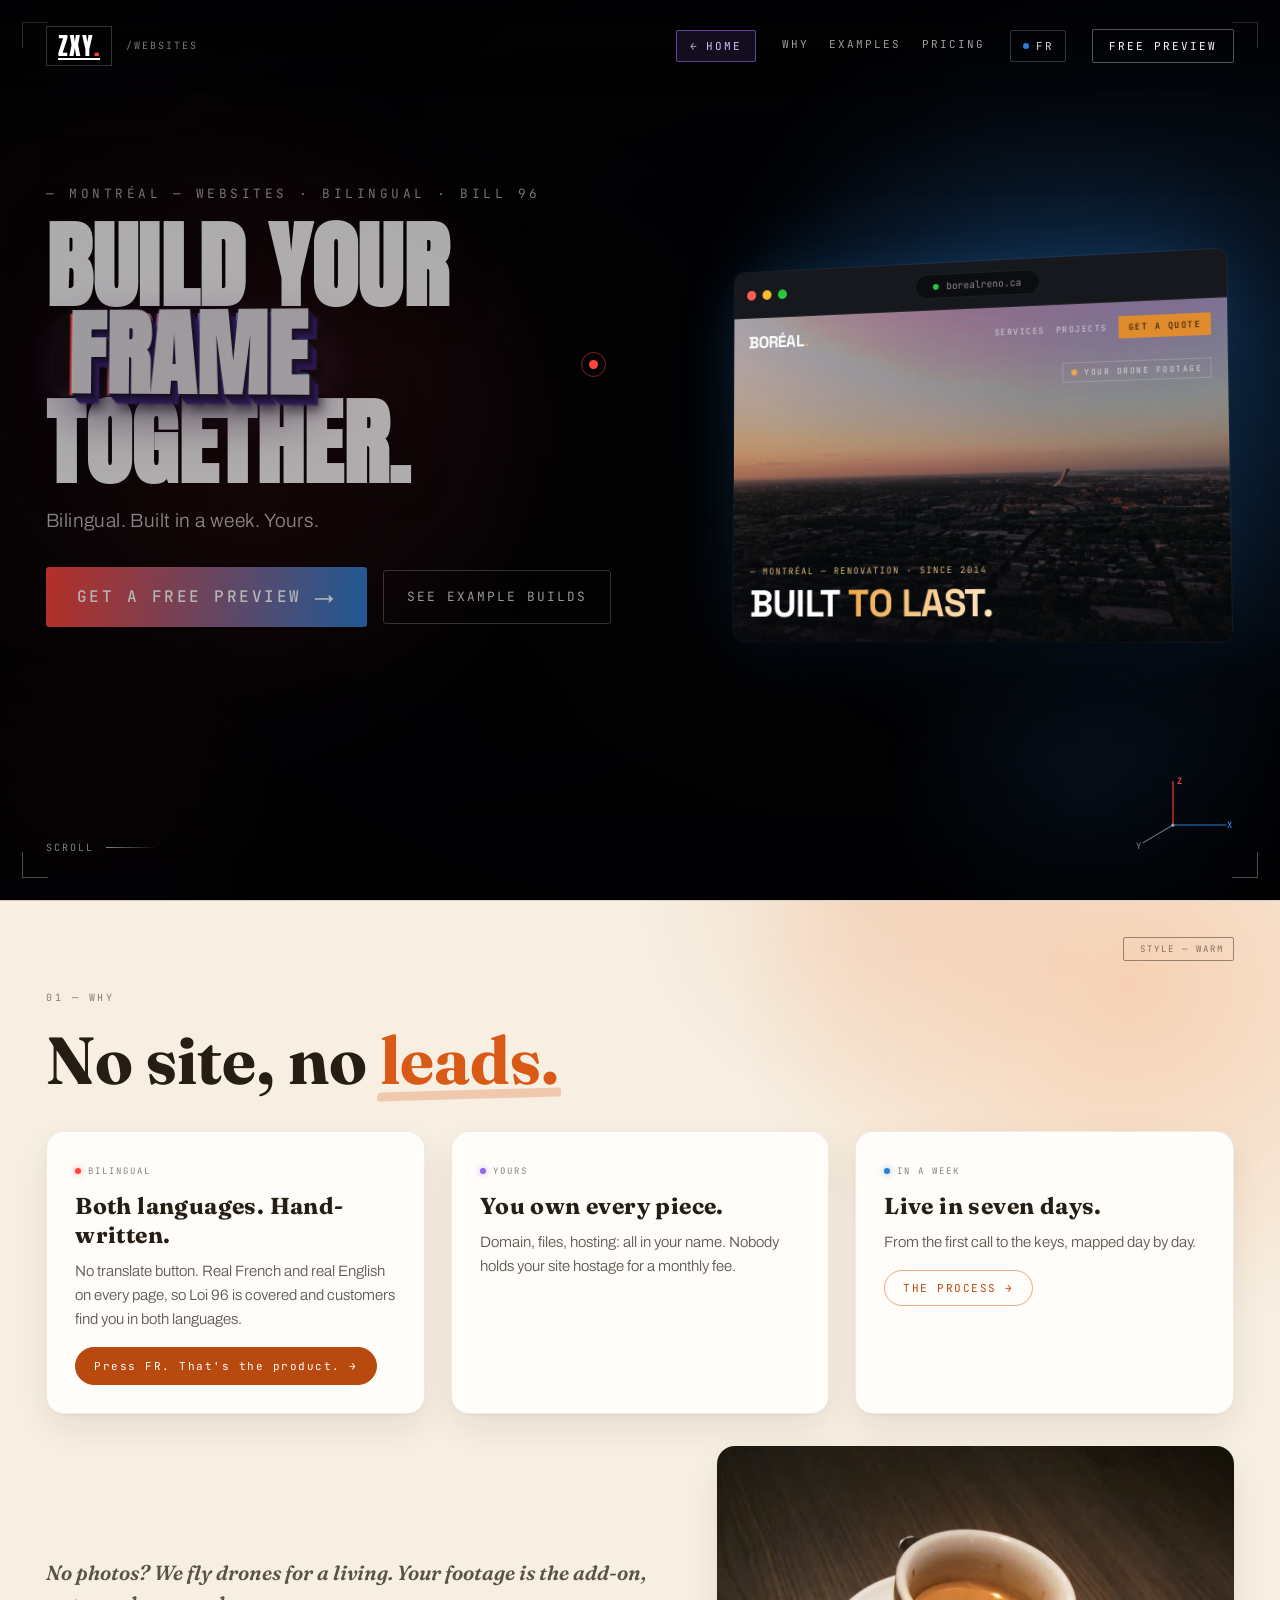
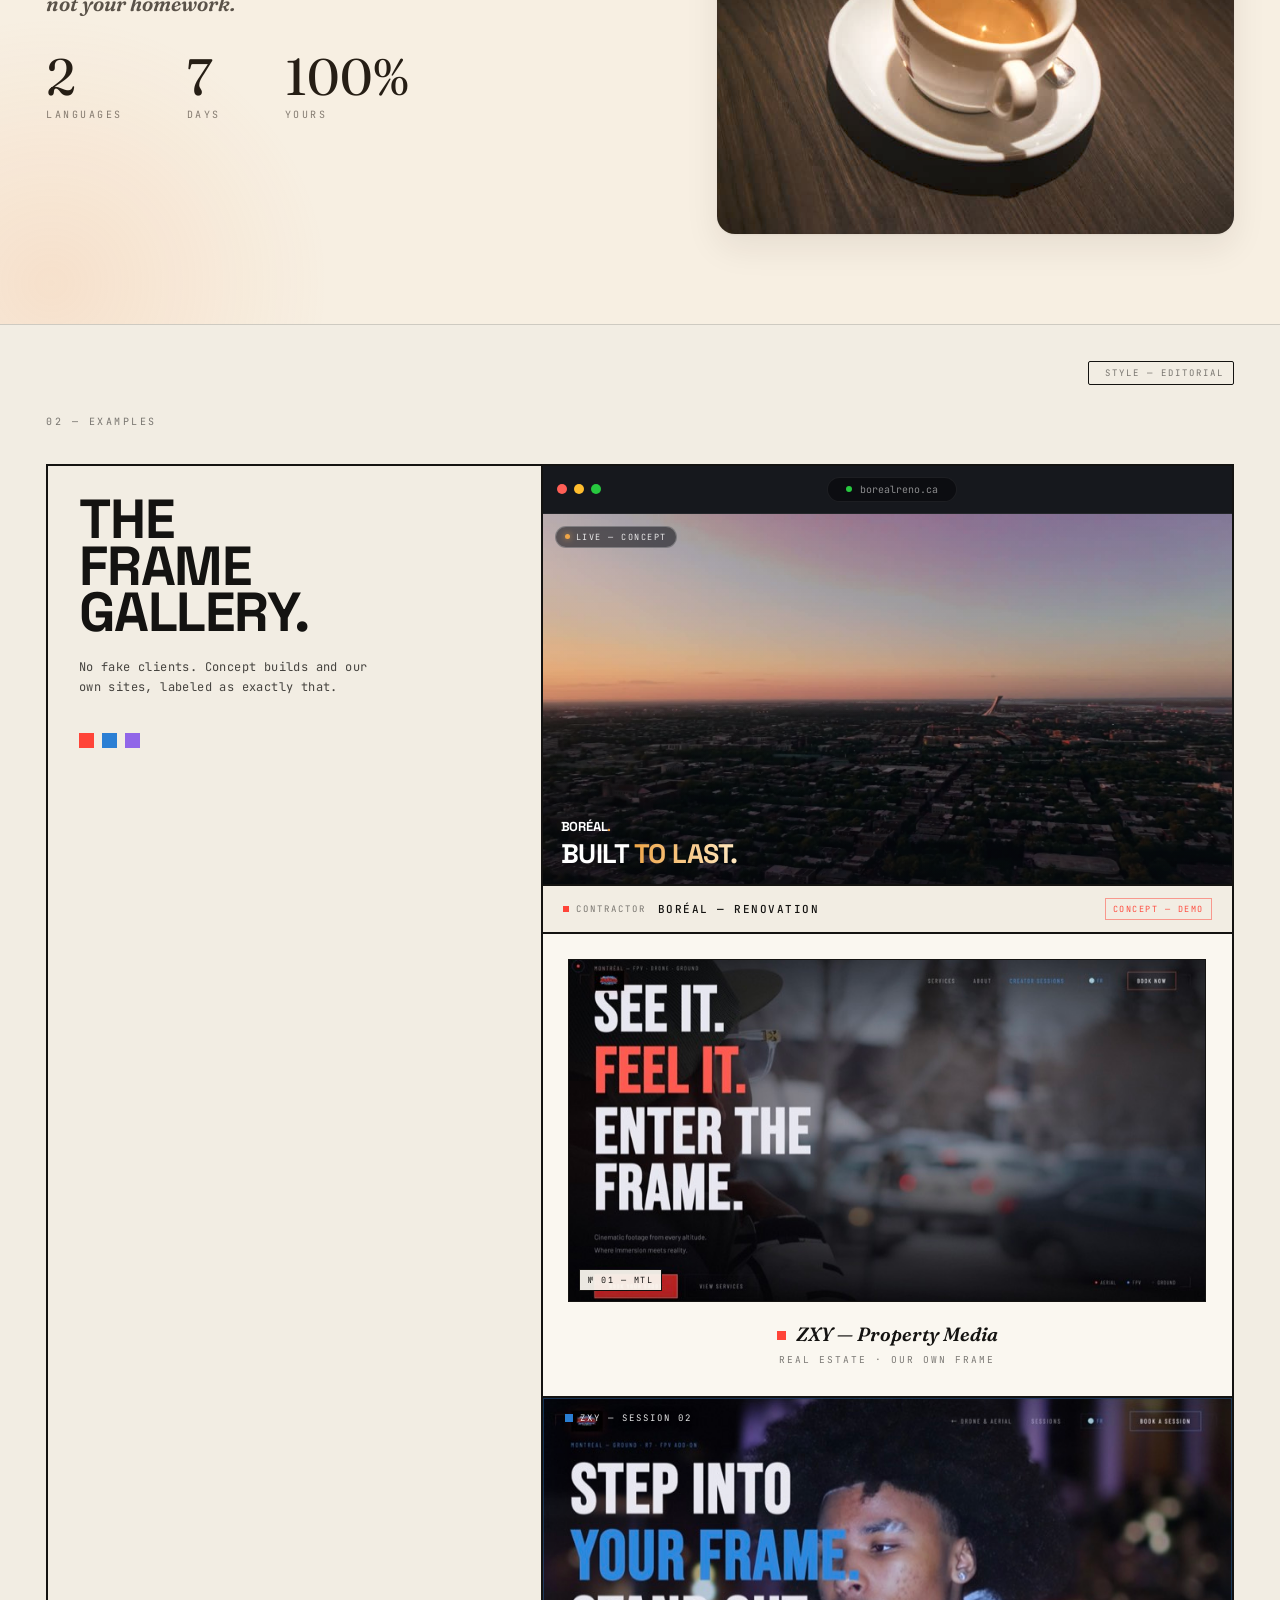
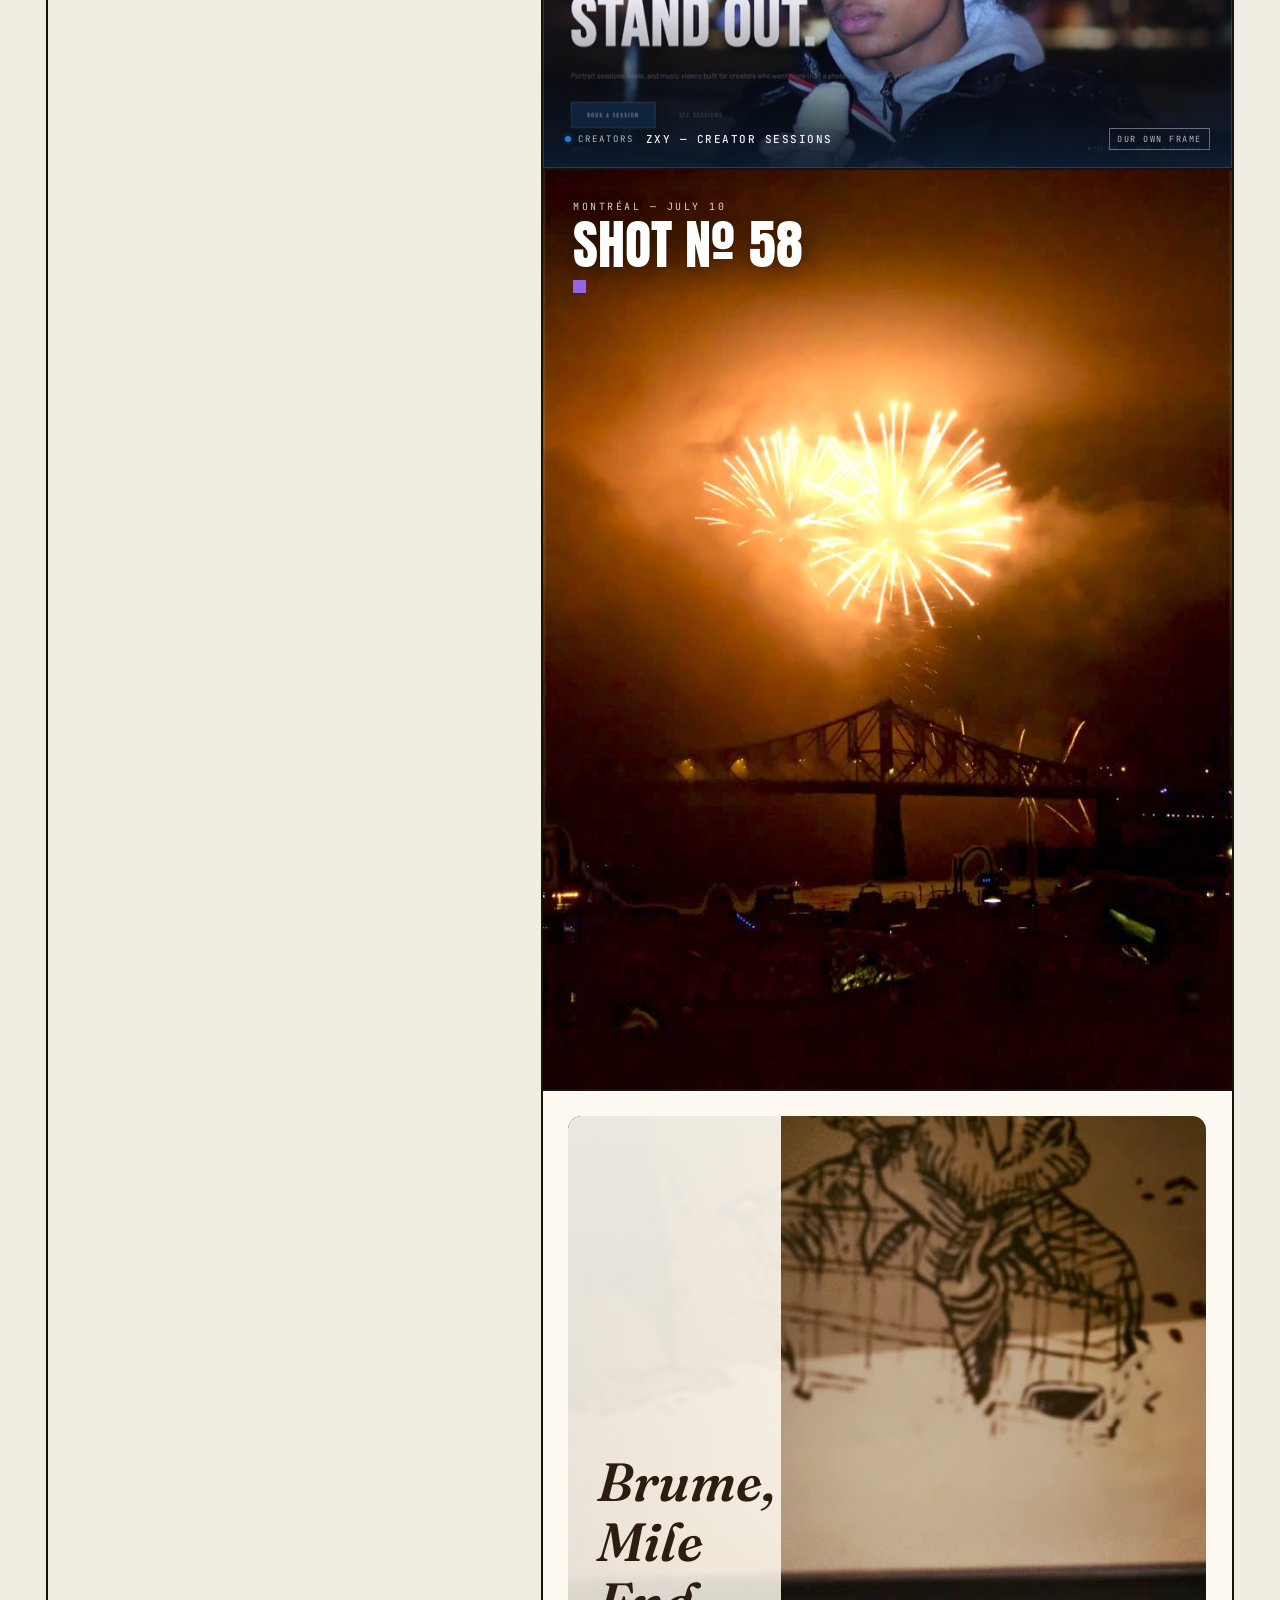
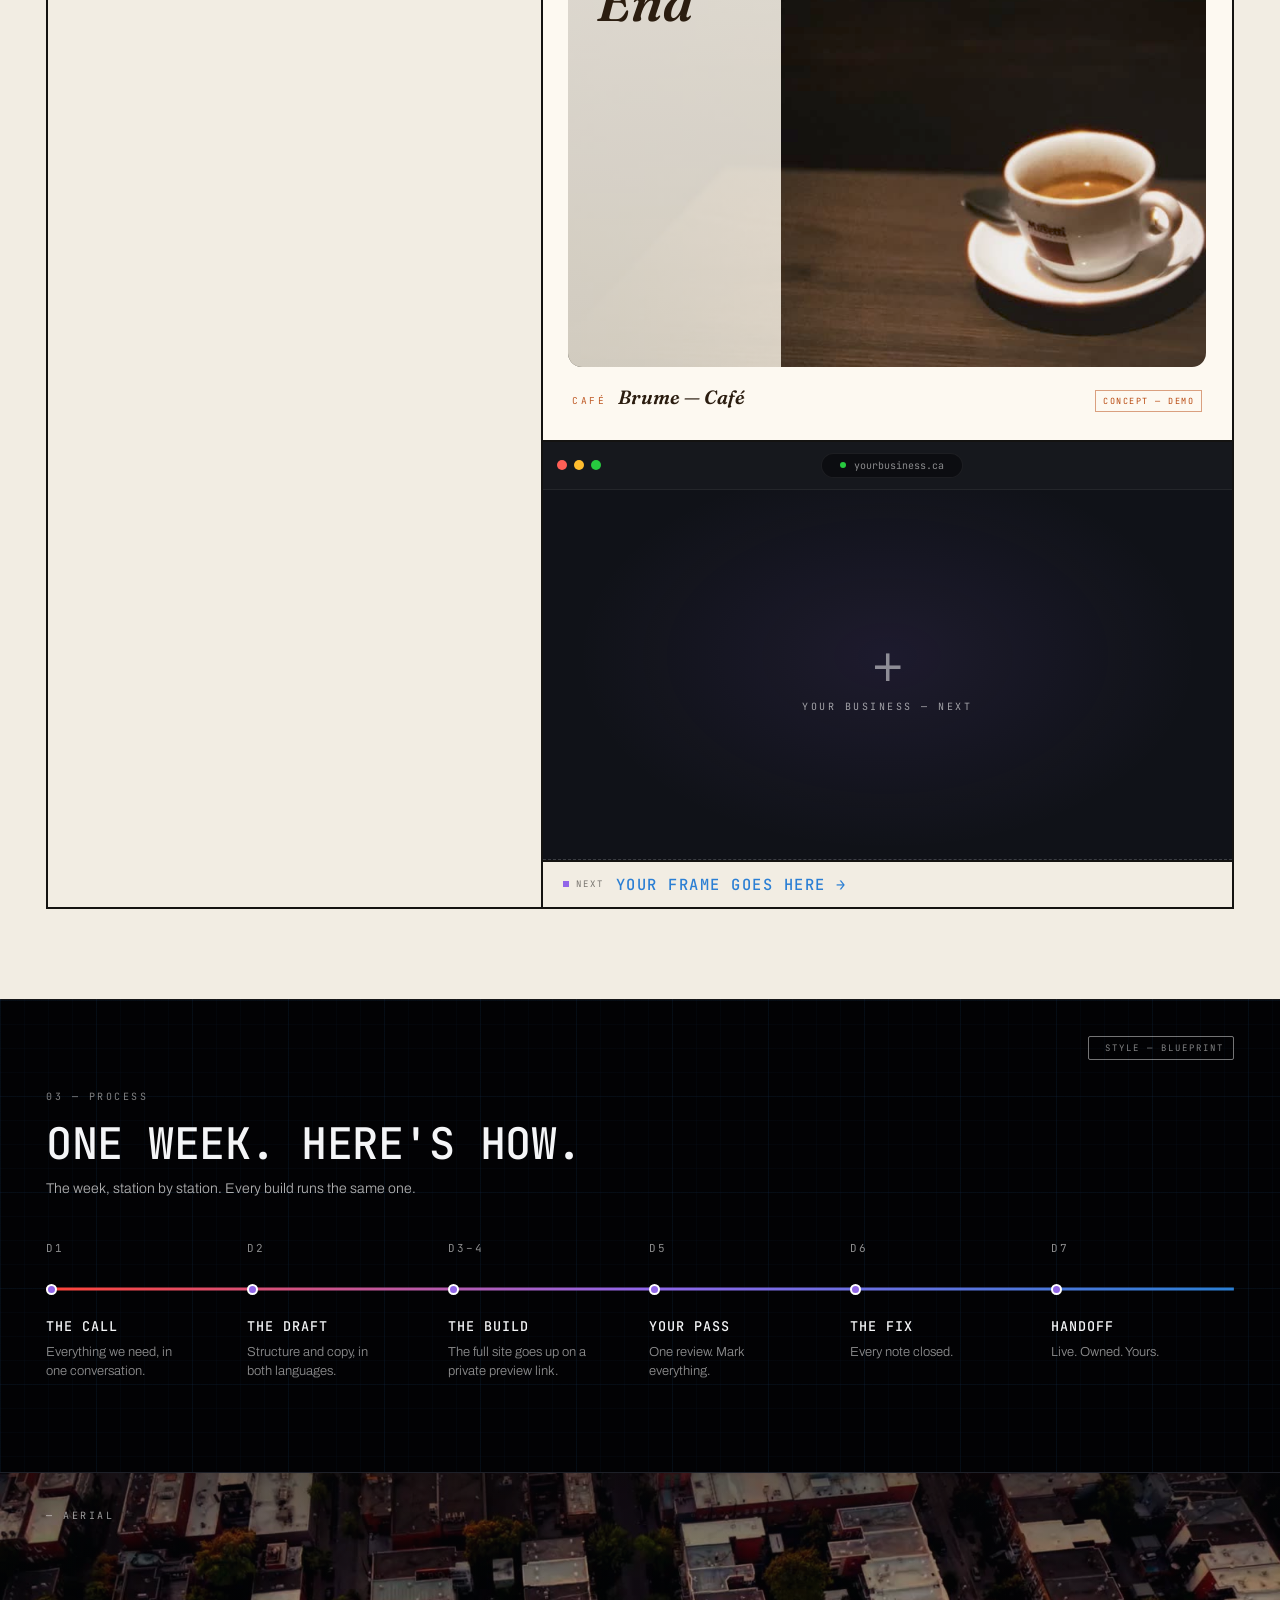
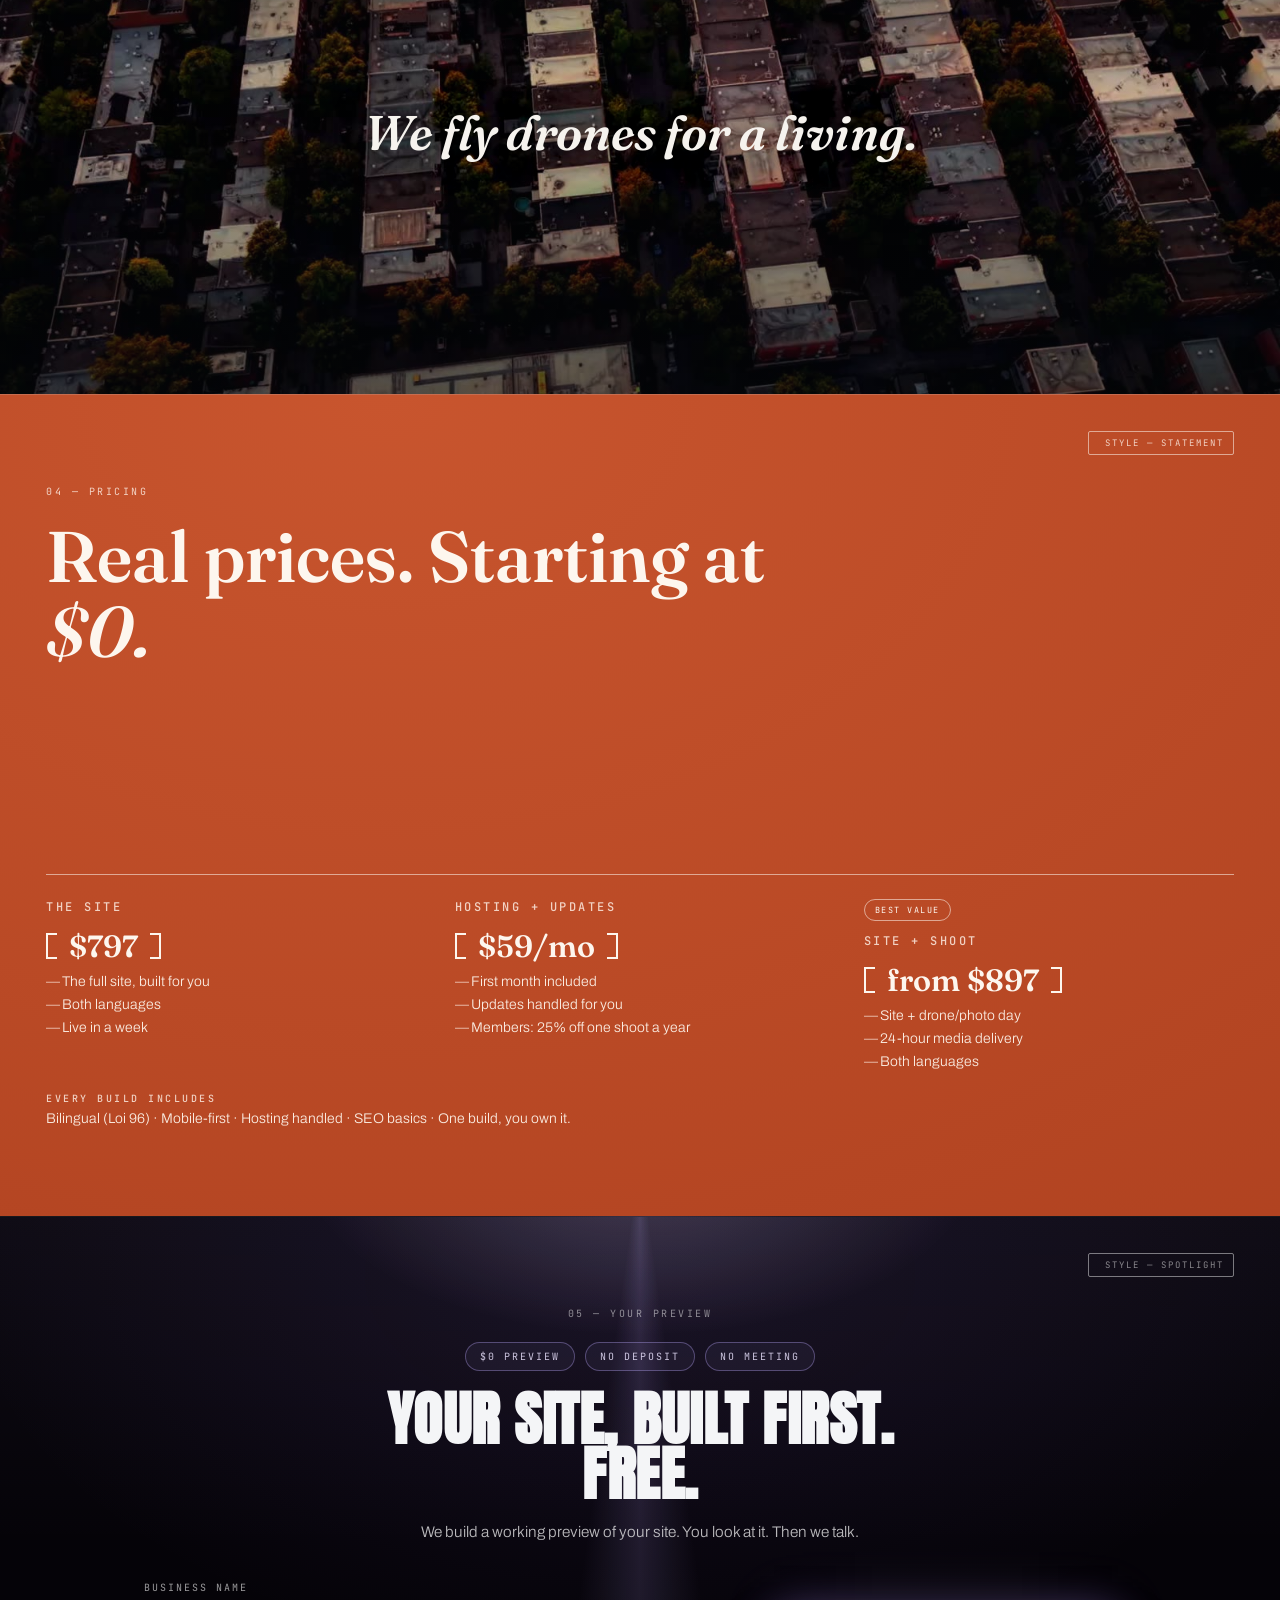
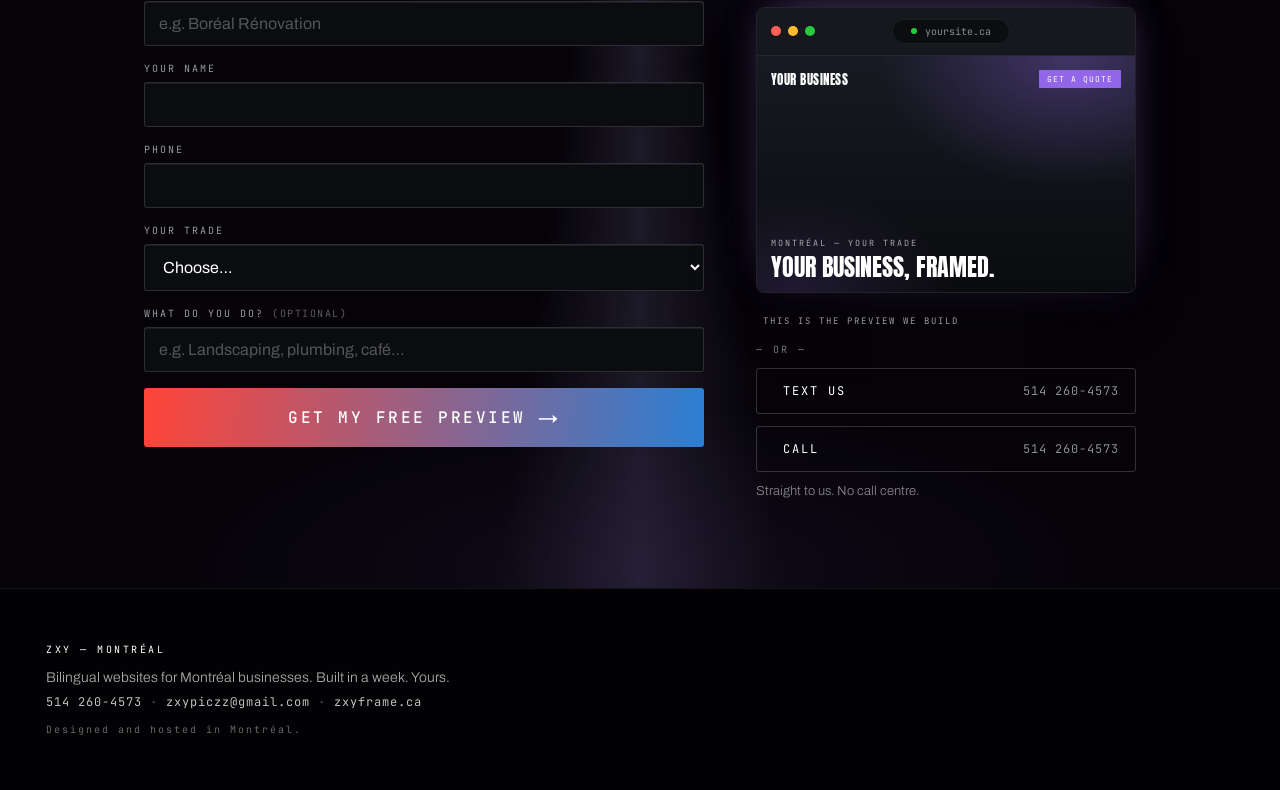
==== commit 4b19d3da: "websites: contain Brume logotype in its mobile strip Co-Authored-By: Claude Fable 5 <noreply@anthrop" ====
--- a/websites/index.html
+++ b/websites/index.html
@@ -20,7 +20,7 @@
 <link rel="preconnect" href="https://fonts.googleapis.com">
 <link rel="preconnect" href="https://fonts.gstatic.com" crossorigin>
 <link href="https://fonts.googleapis.com/css2?family=Anton&family=Archivo:wght@300;400;500;600&family=Fraunces:ital,wght@0,600;0,700;1,600&family=JetBrains+Mono:wght@400;500&family=Space+Grotesk:wght@700&display=swap" rel="stylesheet">
-<link rel="stylesheet" href="websites.css?v=44"><!-- bump ?v= on every phase — kills stale-cache testing sessions -->
+<link rel="stylesheet" href="websites.css?v=45"><!-- bump ?v= on every phase — kills stale-cache testing sessions -->
 <!-- the hero mockup's photo is a CSS background — preload it at the right size so the hero paints complete -->
 <link rel="preload" as="image" href="assets/dusk-street.jpg" media="(min-width: 821px)">
 <link rel="preload" as="image" href="assets/dusk-street-sm.jpg" media="(max-width: 820px)">
--- a/websites/websites.css
+++ b/websites/websites.css
@@ -951,7 +951,9 @@
   color: #2b1d10;
 }
 @media (max-width: 820px) {
-  .warmcard-mark { font-size: clamp(26px, 8vw, 46px); }
+  /* phone-test fix: at 390px the 33.4% strip is ~100px but 8vw type ran ~120px —
+     the logotype spilled onto the photo. Widen the board, calm the type. */
+  .warmcard-mark { width: 40%; font-size: clamp(20px, 6vw, 46px); }
 }
 
 /* per-template hovers — each frame answers differently */
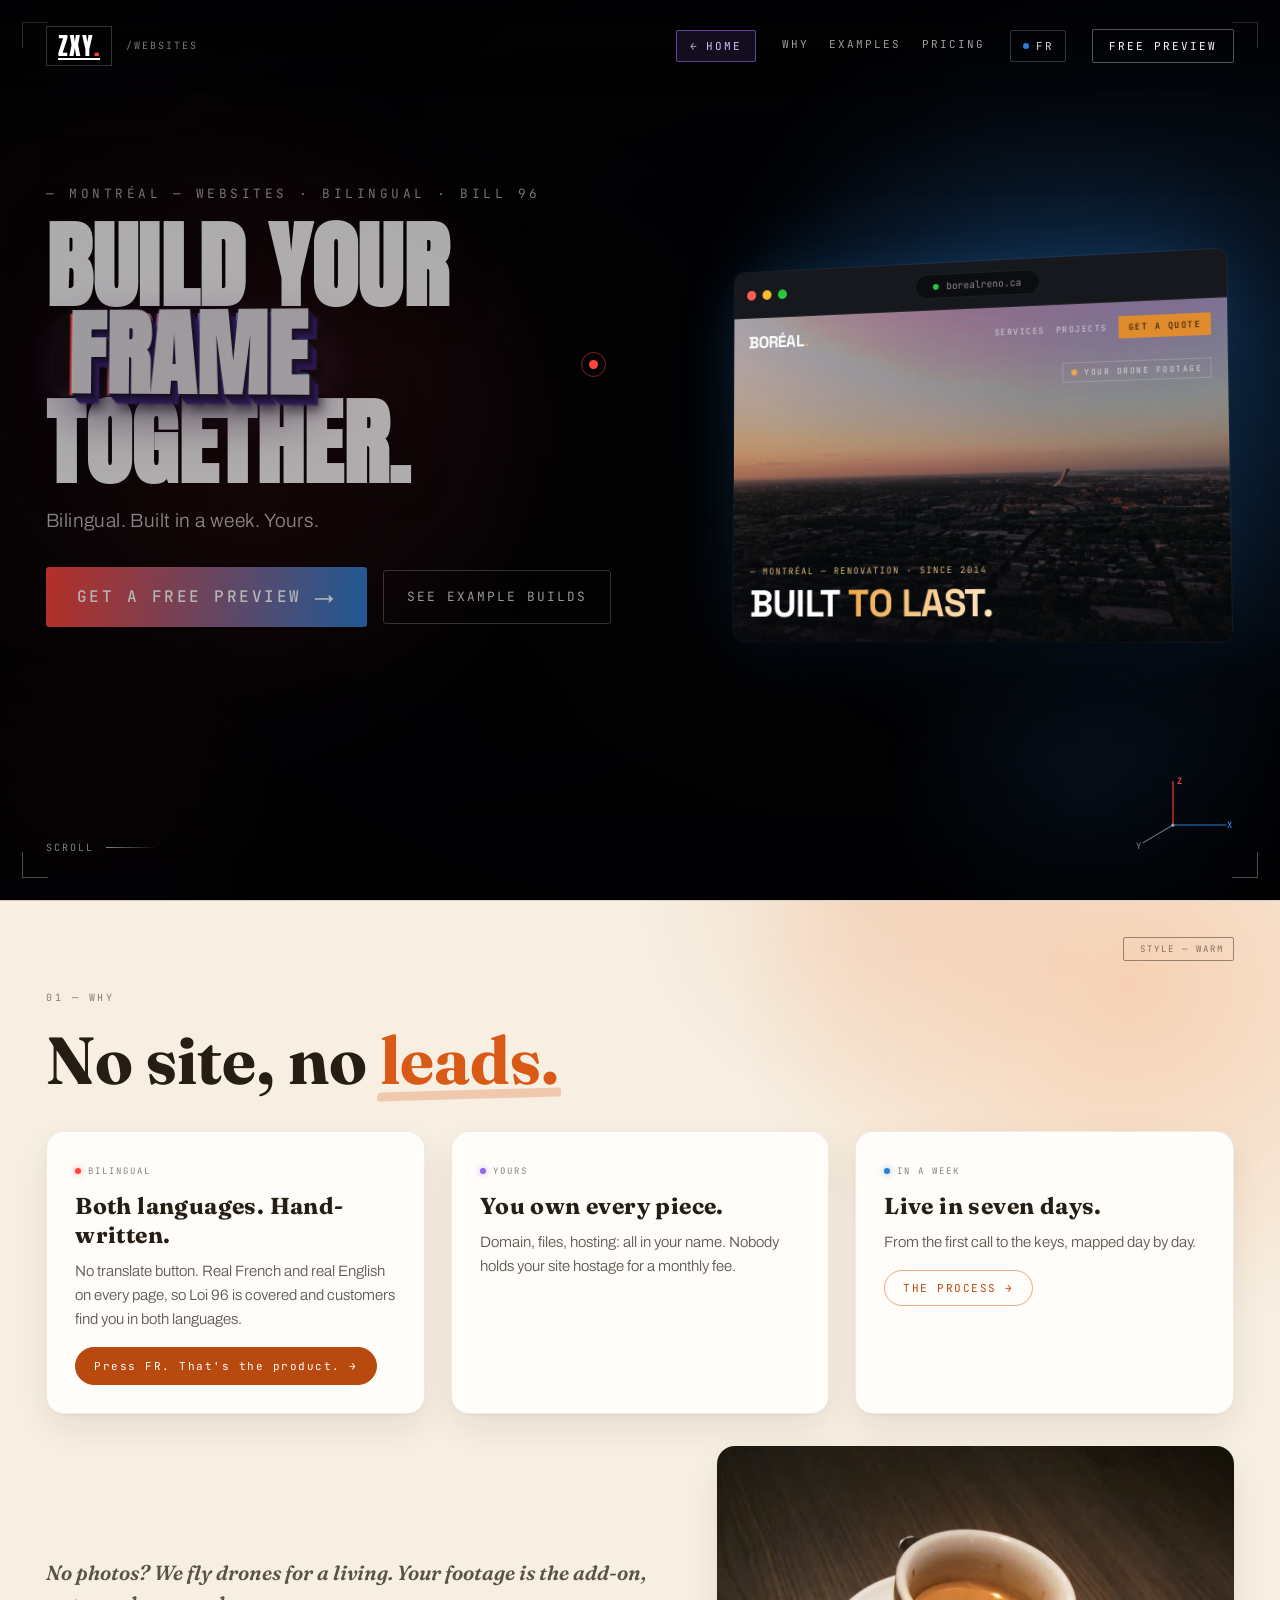
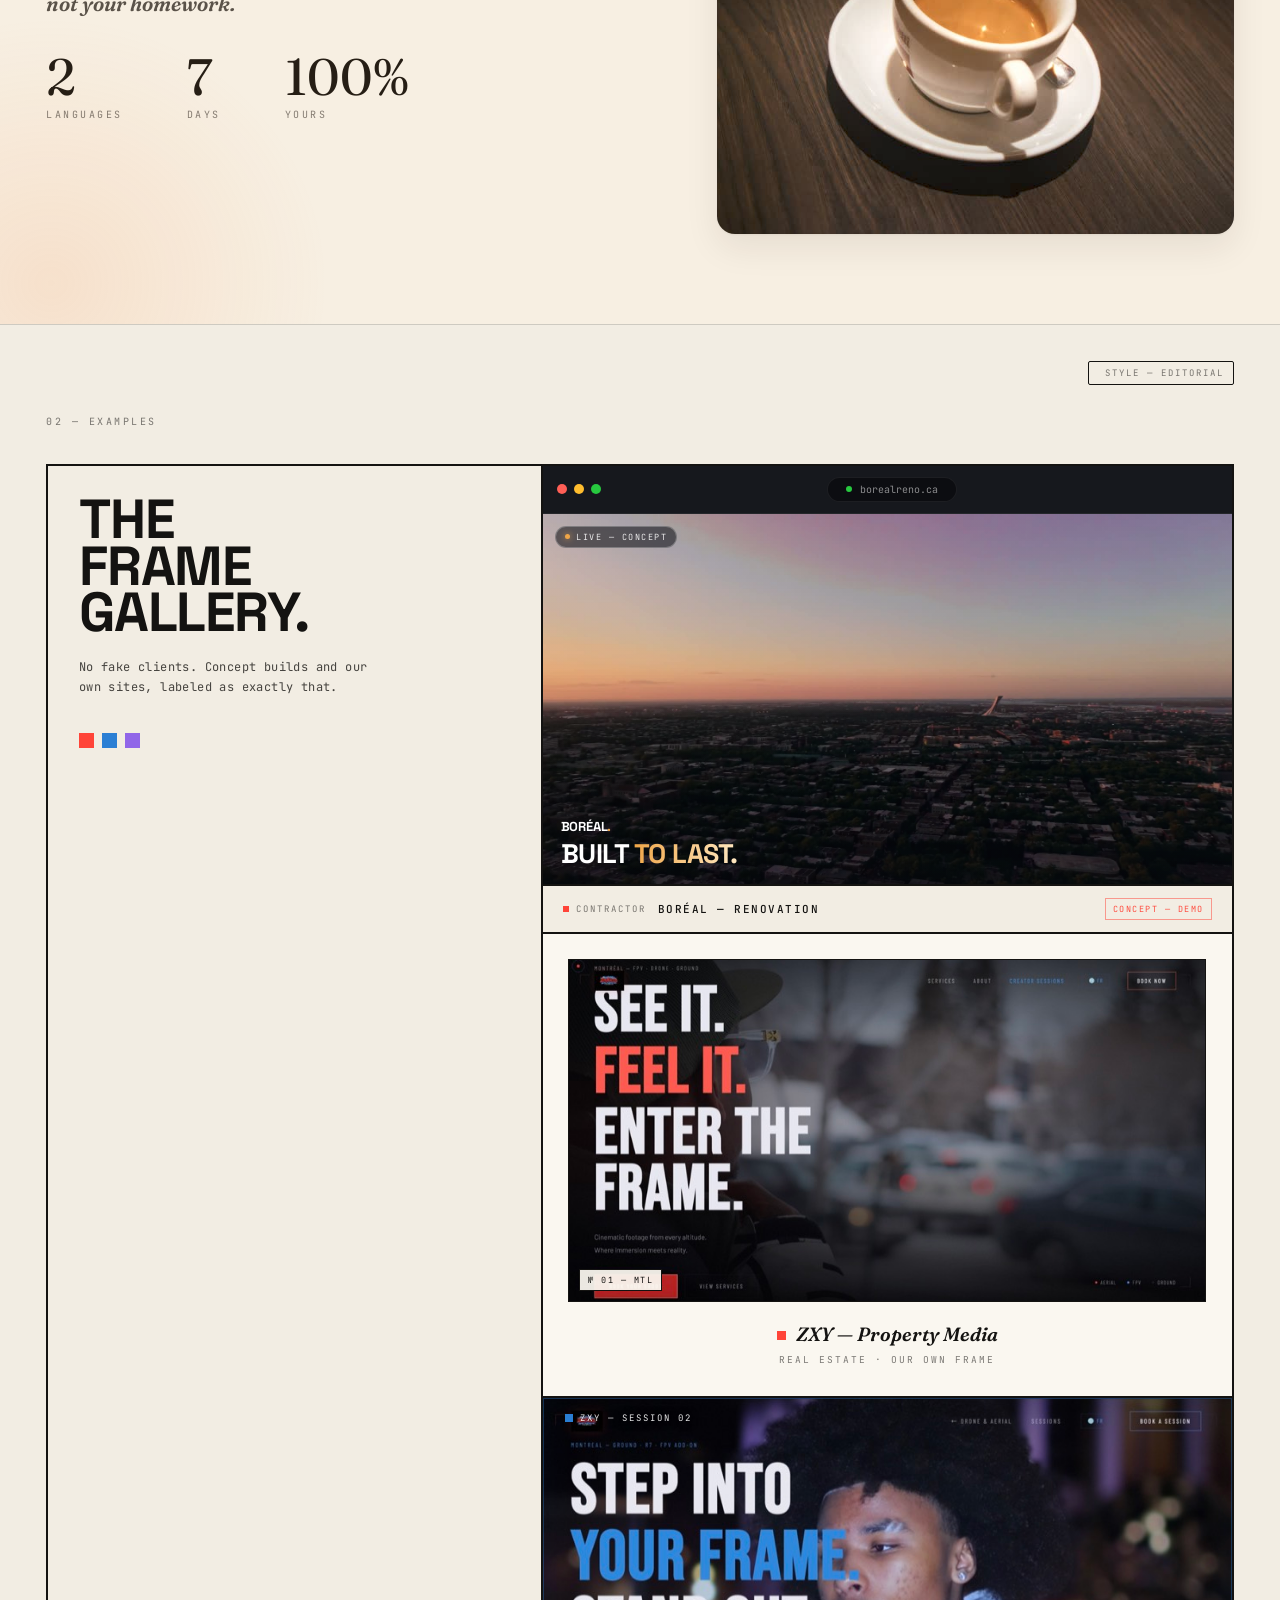
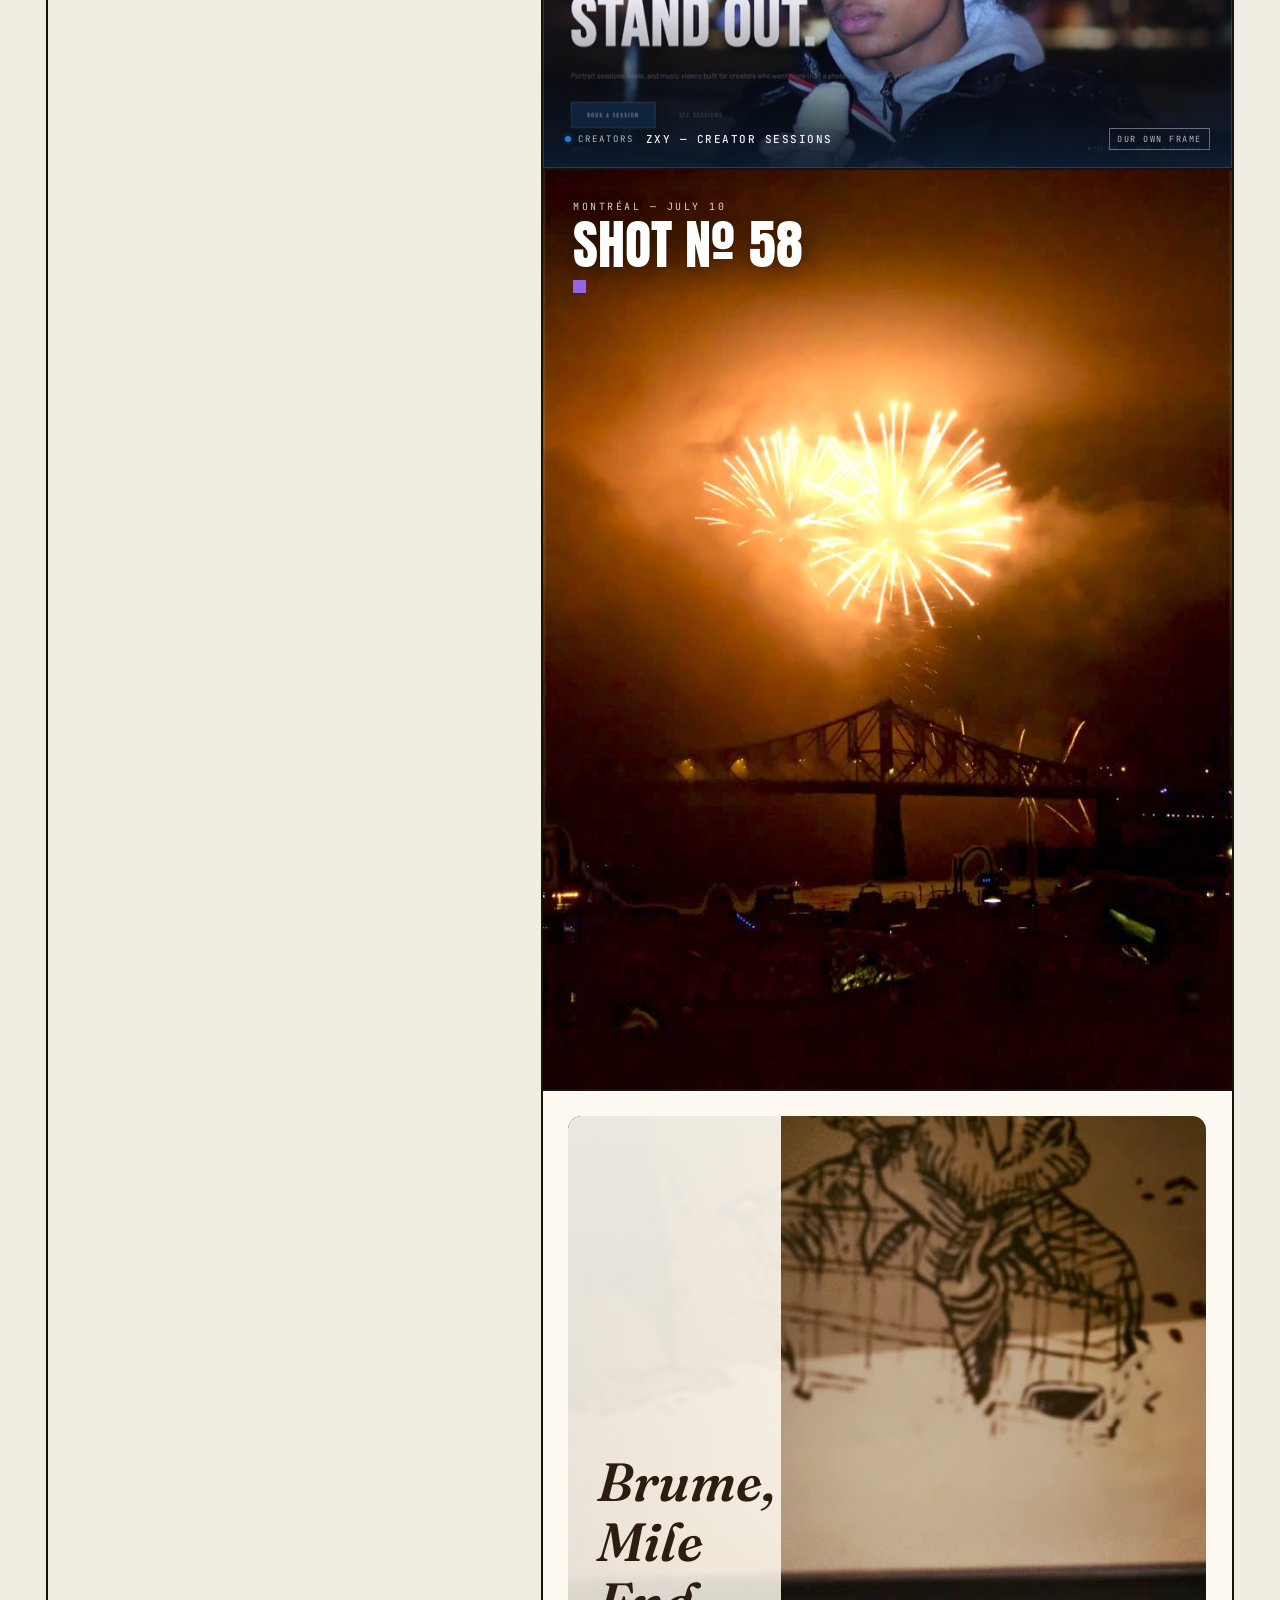
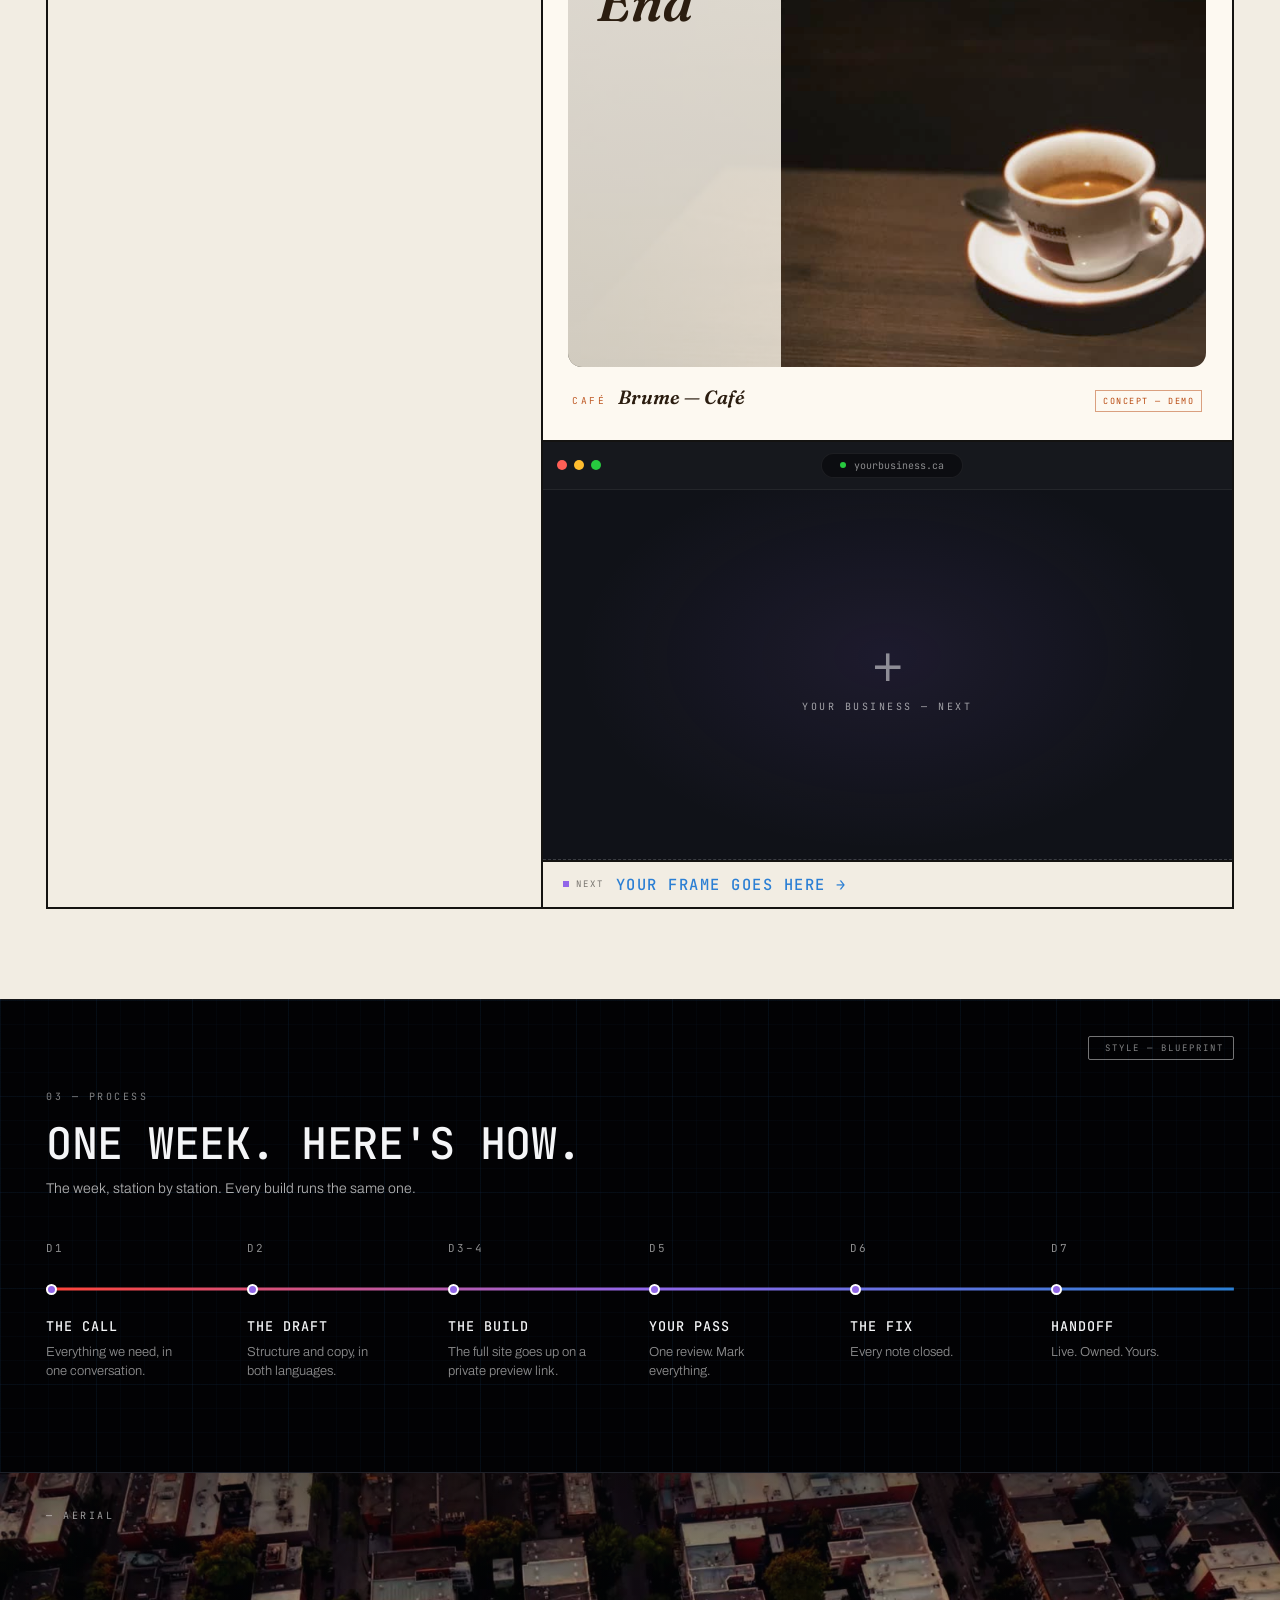
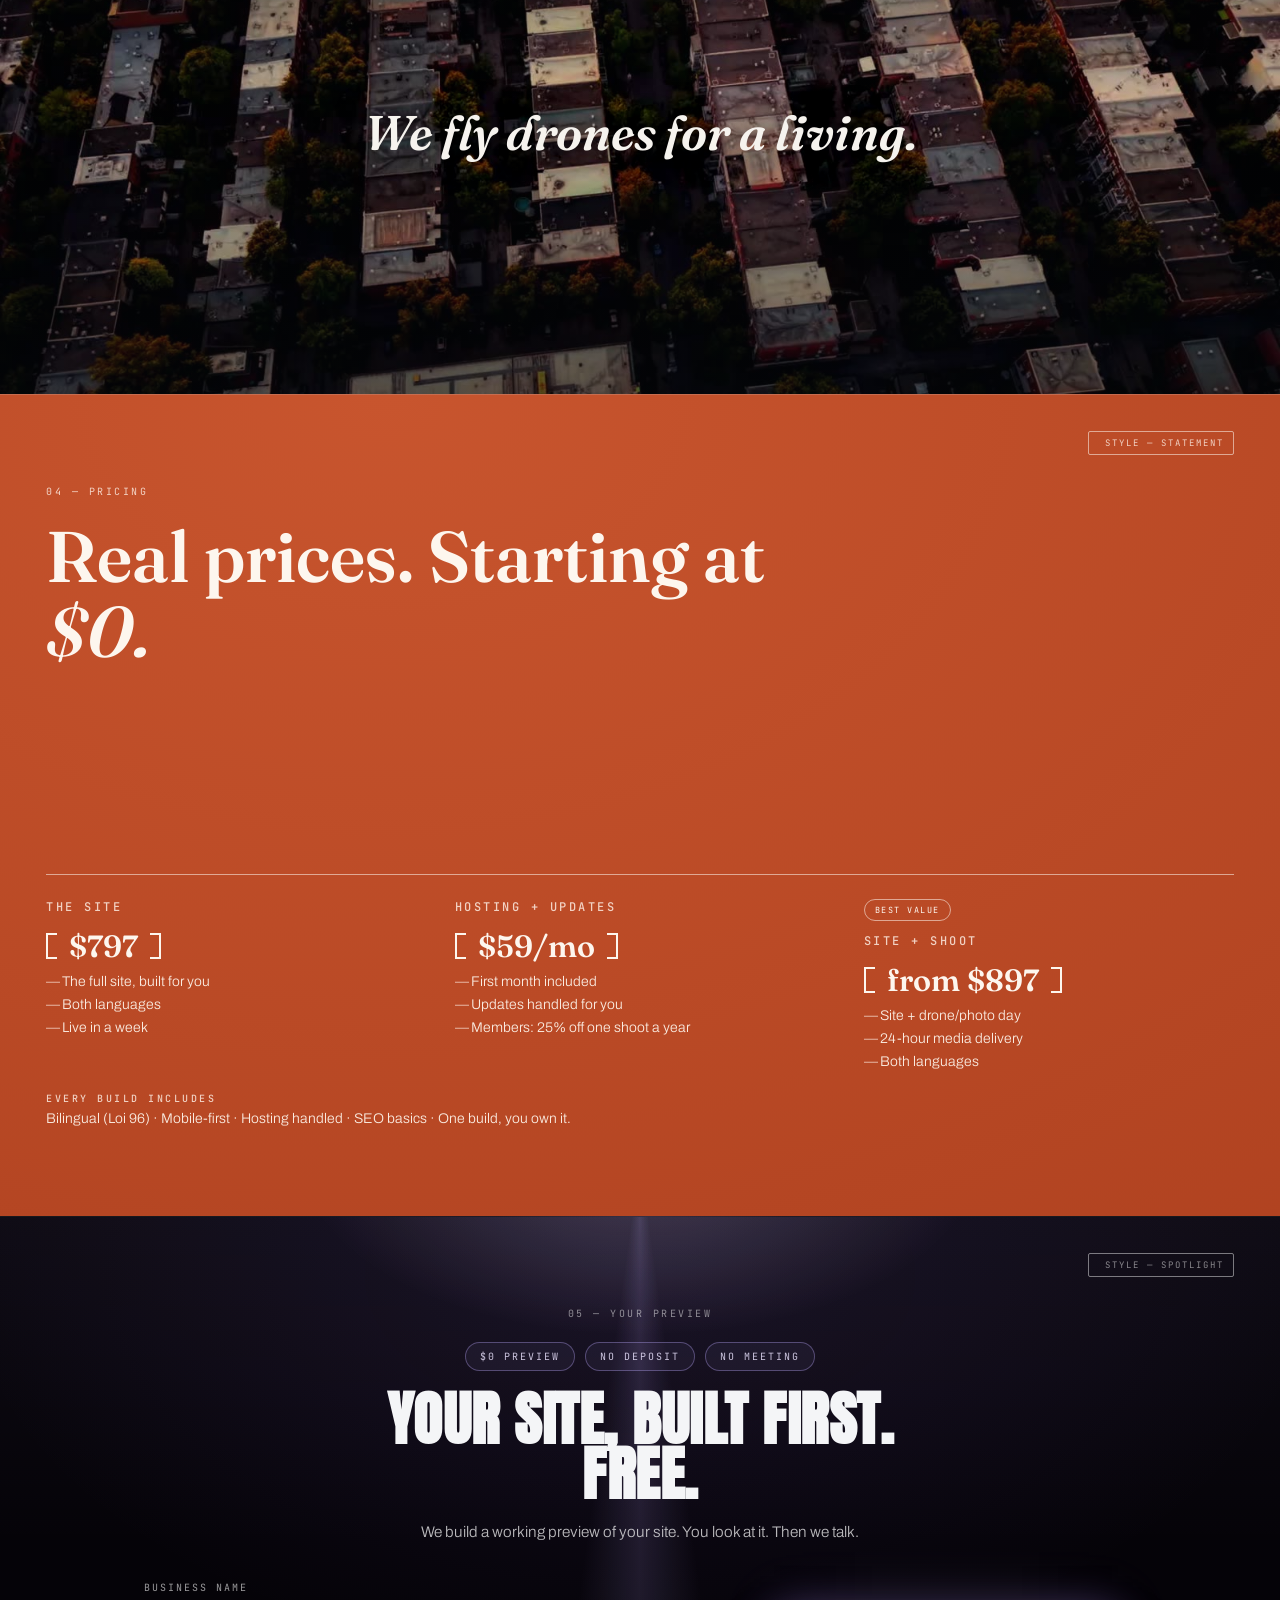
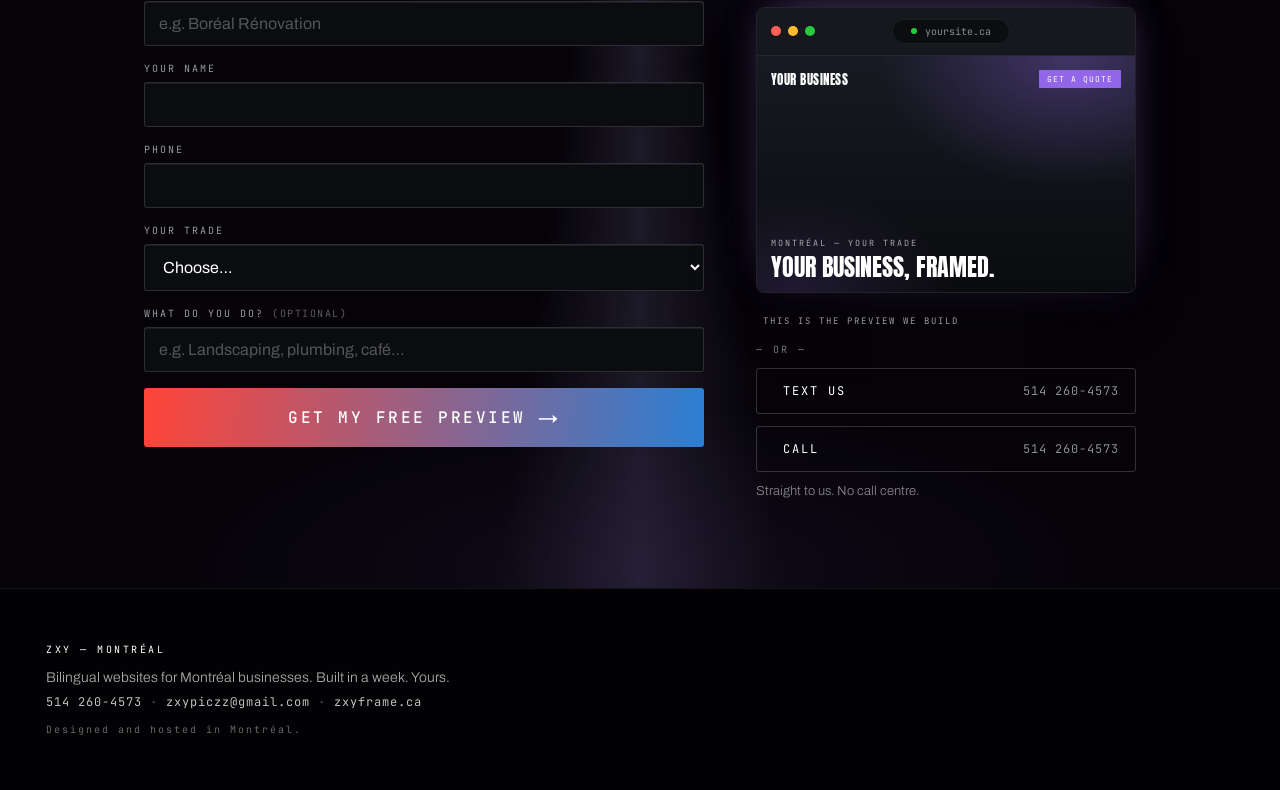
==== commit 1b586e93: "websites: mobile UX pass — SMS pill handoff + 44px tap targets Co-Authored-By: Claude Fable 5 <norep" ====
--- a/websites/index.html
+++ b/websites/index.html
@@ -20,7 +20,7 @@
 <link rel="preconnect" href="https://fonts.googleapis.com">
 <link rel="preconnect" href="https://fonts.gstatic.com" crossorigin>
 <link href="https://fonts.googleapis.com/css2?family=Anton&family=Archivo:wght@300;400;500;600&family=Fraunces:ital,wght@0,600;0,700;1,600&family=JetBrains+Mono:wght@400;500&family=Space+Grotesk:wght@700&display=swap" rel="stylesheet">
-<link rel="stylesheet" href="websites.css?v=45"><!-- bump ?v= on every phase — kills stale-cache testing sessions -->
+<link rel="stylesheet" href="websites.css?v=46"><!-- bump ?v= on every phase — kills stale-cache testing sessions -->
 <!-- the hero mockup's photo is a CSS background — preload it at the right size so the hero paints complete -->
 <link rel="preload" as="image" href="assets/dusk-street.jpg" media="(min-width: 821px)">
 <link rel="preload" as="image" href="assets/dusk-street-sm.jpg" media="(max-width: 820px)">
@@ -794,7 +794,7 @@
 </script>
 
 <!-- Motion spine: scroll fade, reveals, frame-time sentinel (enhancement-only) -->
-<script defer src="site.js?v=44"></script>
+<script defer src="site.js?v=45"></script>
 
 <!-- Fluid engine -->
 <script type="module" src="fluid-hero.js?v=6"></script>
--- a/websites/websites.css
+++ b/websites/websites.css
@@ -1432,8 +1432,9 @@
   .btn-home { display: none; }
   .hero-nav { gap: 10px; padding-left: 16px; padding-right: 16px; }
   .hero-nav .links { gap: 8px; }
-  .btn-lang { padding: 7px 9px; }
-  .nav-mobile summary { padding: 7px 10px; }
+  /* first taps on the page — meet the 44px finger, not the 30px mouse */
+  .btn-lang { padding: 12px 11px; }
+  .nav-mobile summary { padding: 12px 12px; }
   .hero-logo { font-size: 20px; padding: 6px 9px; }
 }
 @media (max-width: 420px) {
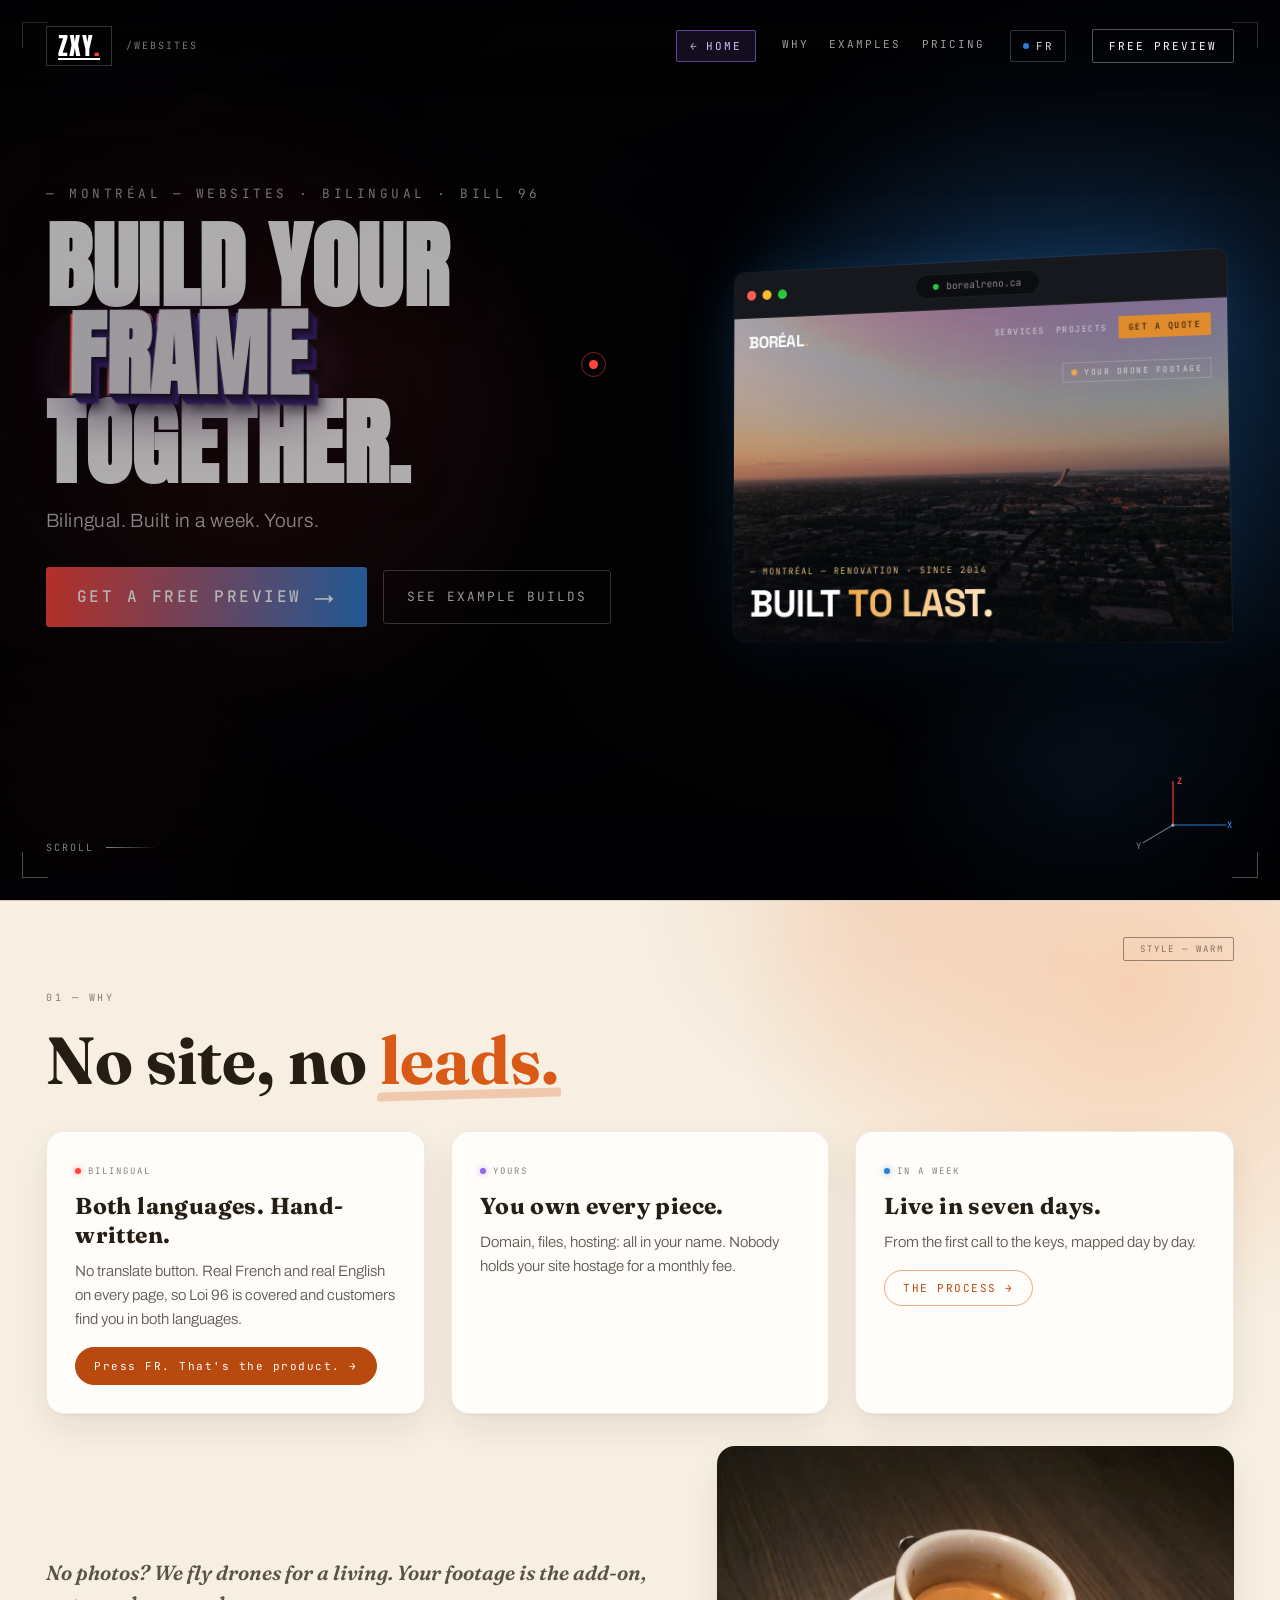
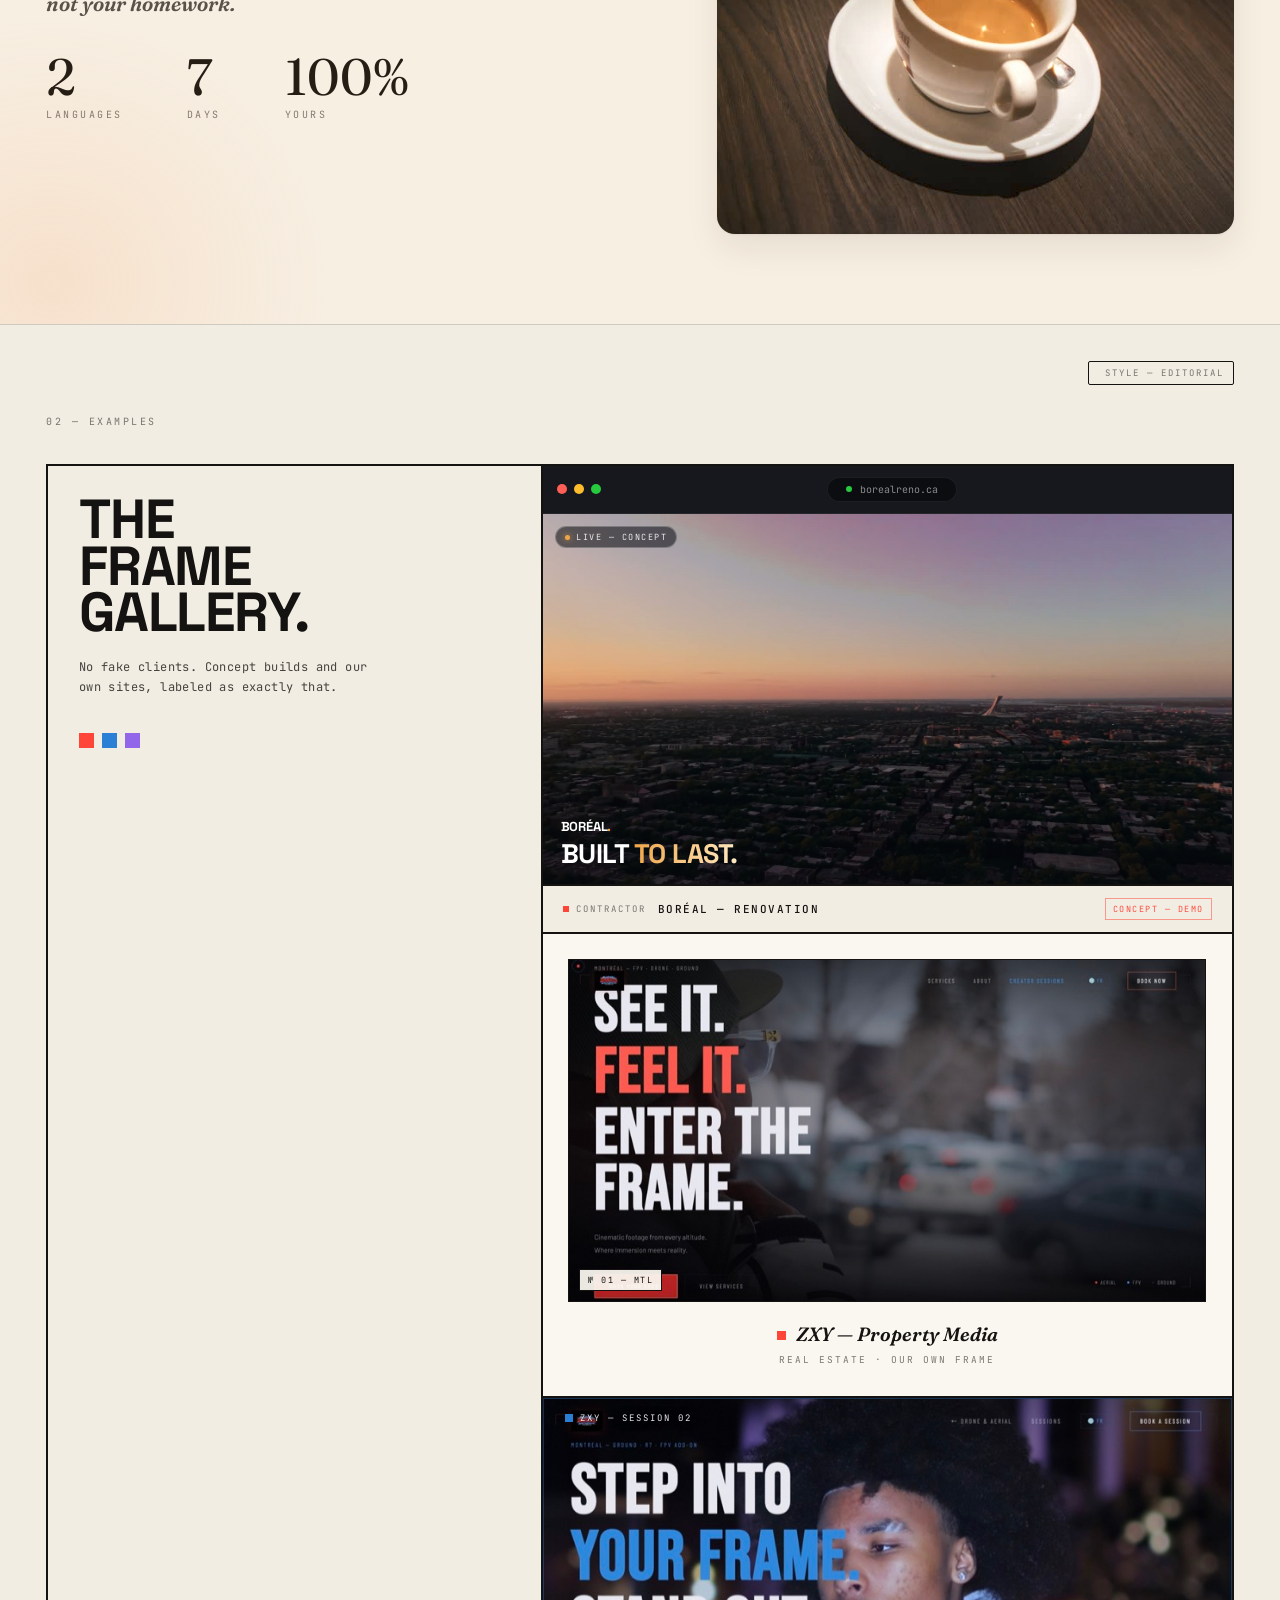
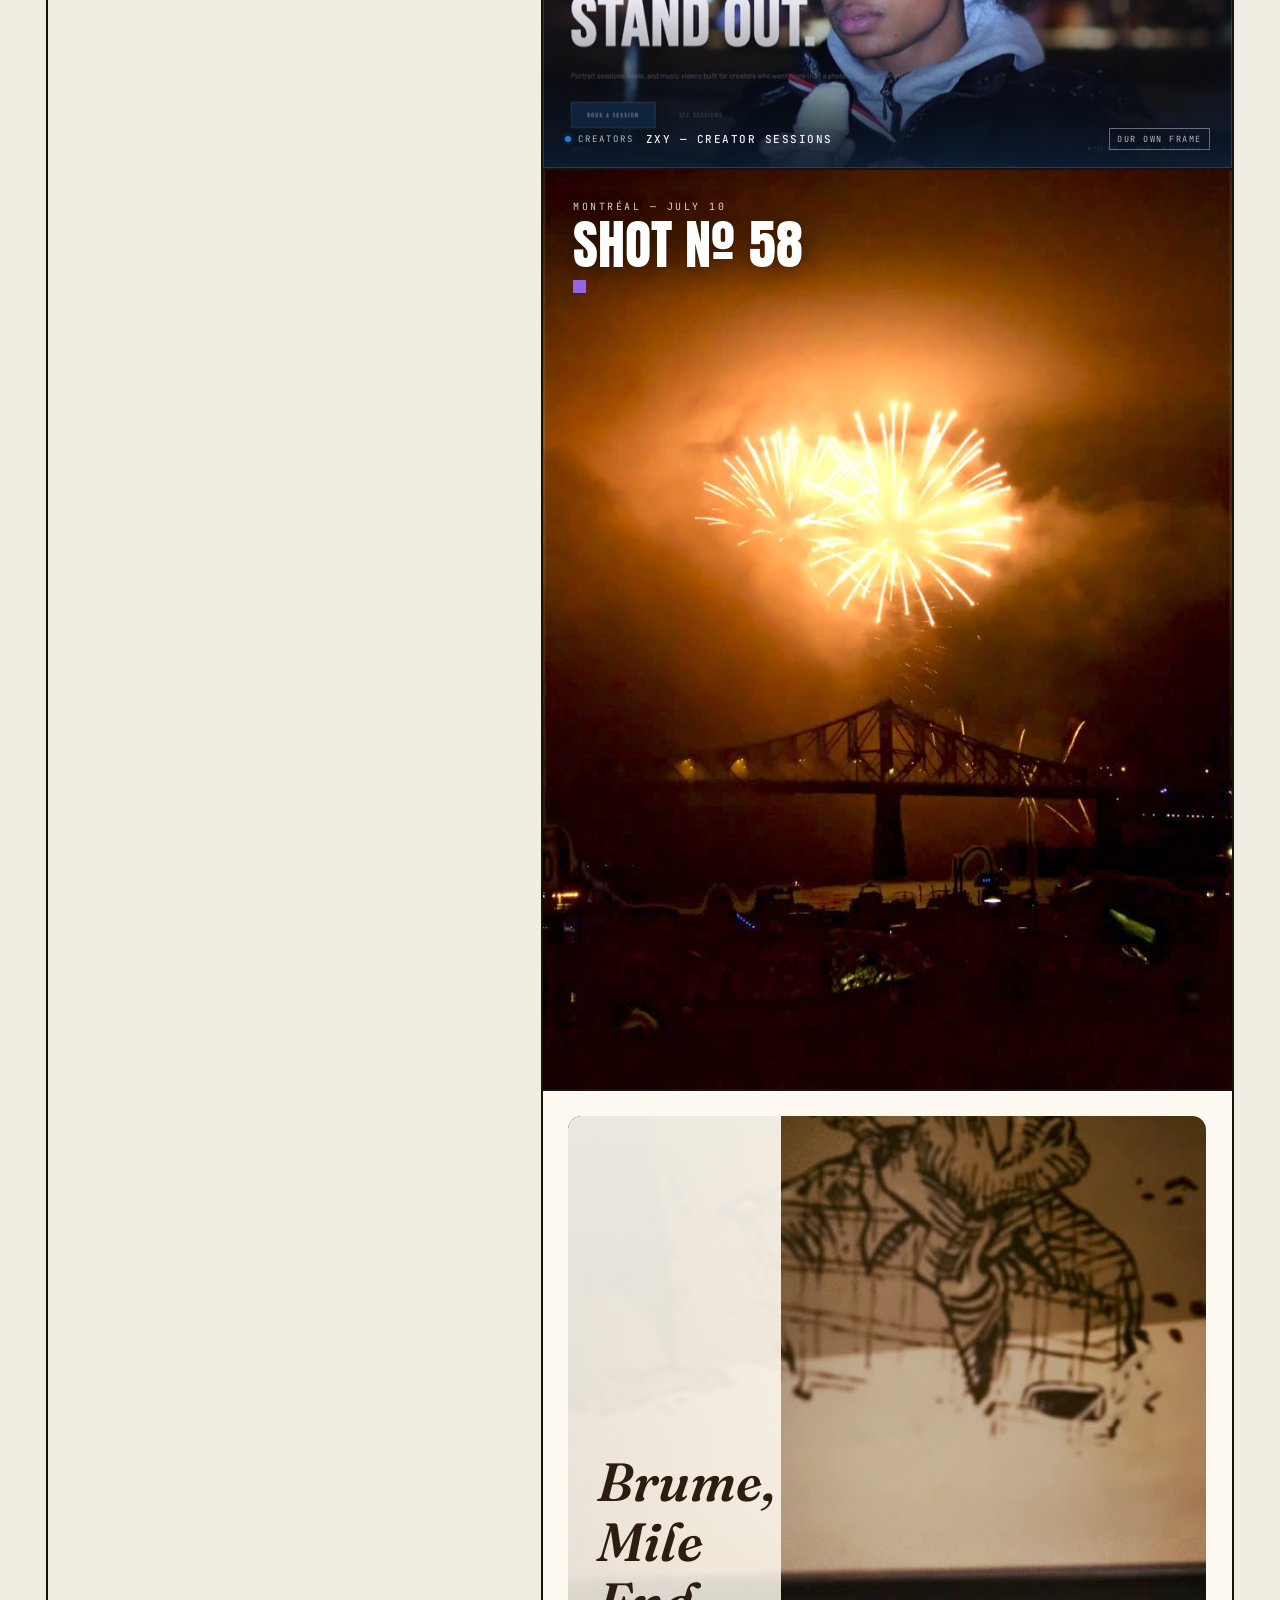
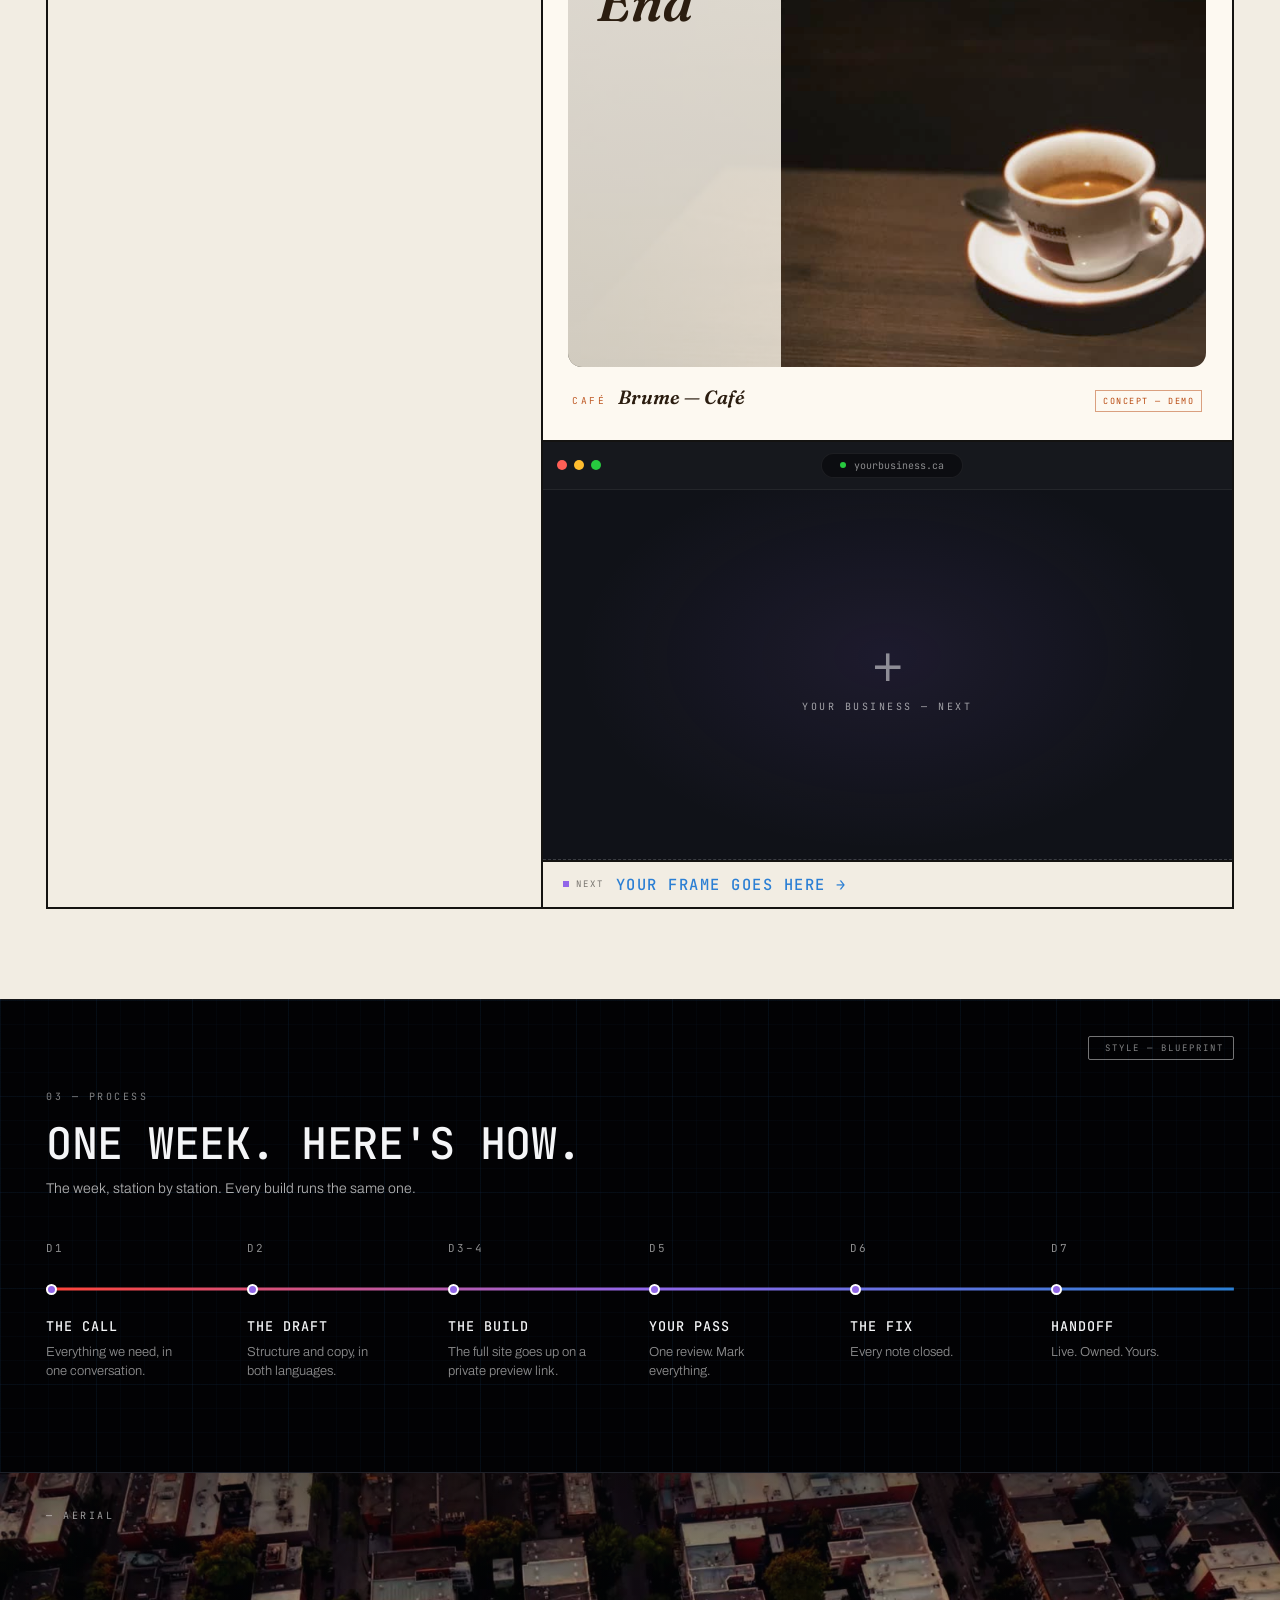
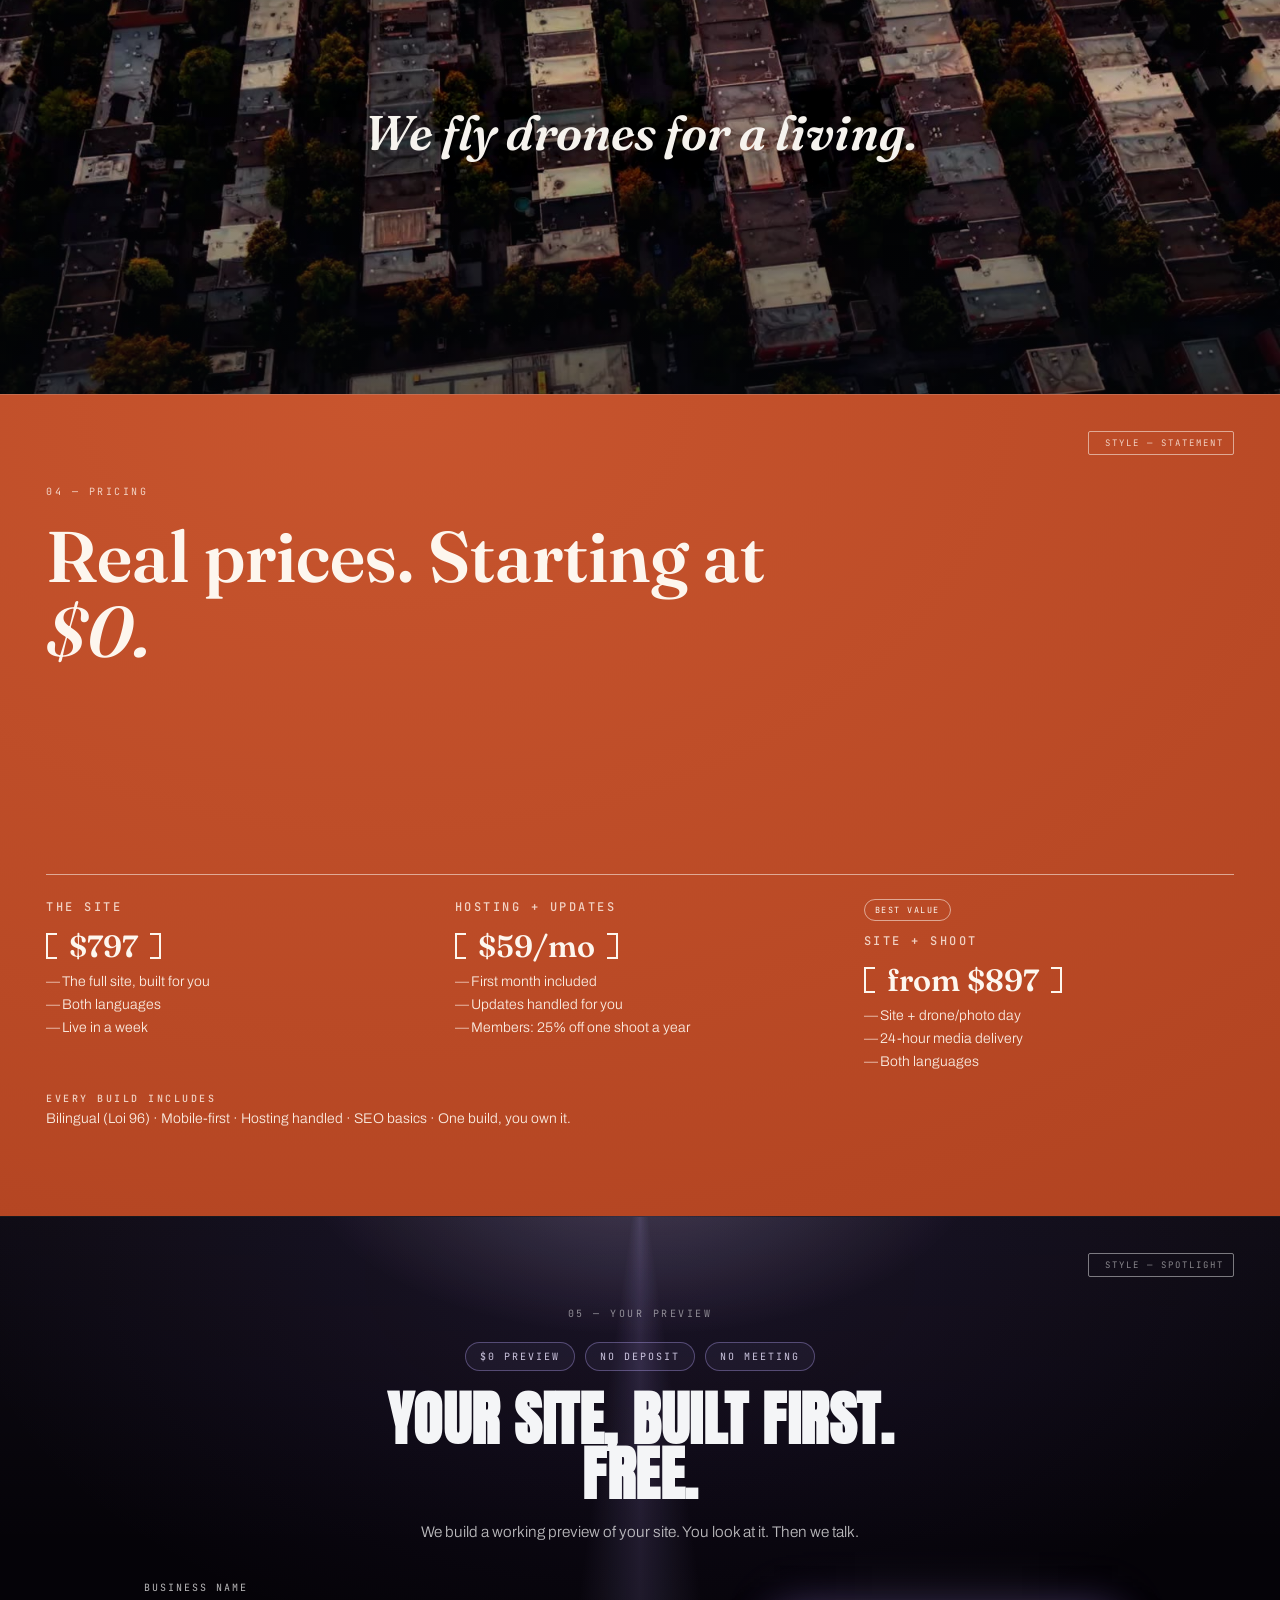
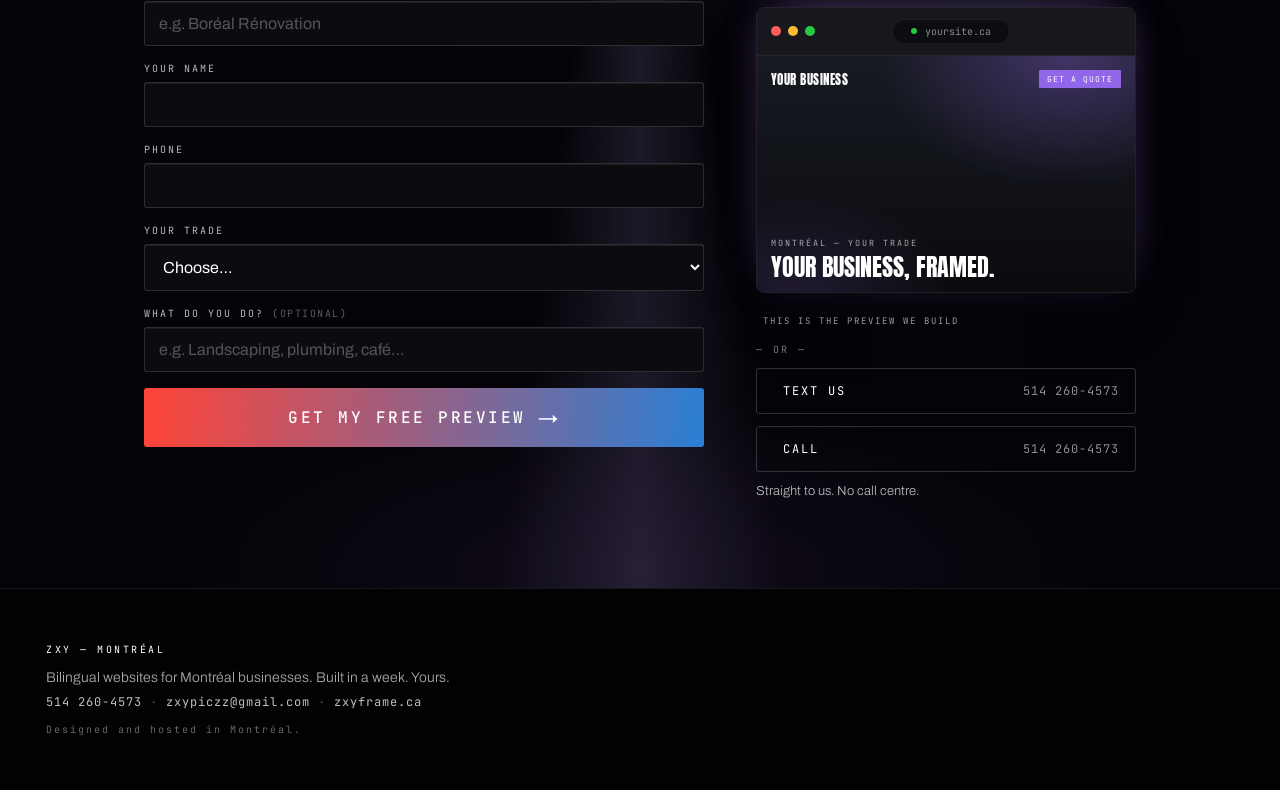
==== commit 3dc8964a: "websites: mobile de-clutter + brighter micro-text (UX pass, approved) Co-Authored-By: Claude Fable 5" ====
--- a/websites/index.html
+++ b/websites/index.html
@@ -20,7 +20,7 @@
 <link rel="preconnect" href="https://fonts.googleapis.com">
 <link rel="preconnect" href="https://fonts.gstatic.com" crossorigin>
 <link href="https://fonts.googleapis.com/css2?family=Anton&family=Archivo:wght@300;400;500;600&family=Fraunces:ital,wght@0,600;0,700;1,600&family=JetBrains+Mono:wght@400;500&family=Space+Grotesk:wght@700&display=swap" rel="stylesheet">
-<link rel="stylesheet" href="websites.css?v=46"><!-- bump ?v= on every phase — kills stale-cache testing sessions -->
+<link rel="stylesheet" href="websites.css?v=47"><!-- bump ?v= on every phase — kills stale-cache testing sessions -->
 <!-- the hero mockup's photo is a CSS background — preload it at the right size so the hero paints complete -->
 <link rel="preload" as="image" href="assets/dusk-street.jpg" media="(min-width: 821px)">
 <link rel="preload" as="image" href="assets/dusk-street-sm.jpg" media="(max-width: 820px)">
--- a/websites/websites.css
+++ b/websites/websites.css
@@ -1341,7 +1341,7 @@
 .preview-form { display: grid; gap: 16px; }
 .preview-form .hp { position: absolute; left: -9999px; width: 0; height: 0; opacity: 0; }
 .field { display: grid; gap: 7px; }
-.field label { font-family: 'JetBrains Mono', monospace; font-size: 10px; letter-spacing: 2px; color: rgba(255,255,255,.6); }
+.field label { font-family: 'JetBrains Mono', monospace; font-size: 10px; letter-spacing: 2px; color: rgba(255,255,255,.72); }
 .field label .opt { font-style: normal; color: rgba(255,255,255,.35); letter-spacing: 1.5px; }
 .field label .opt[hidden] { display: none; }
 .field input, .field select {
@@ -1360,7 +1360,7 @@
 }
 .field input::placeholder { color: rgba(255,255,255,.3); }
 .form-submit { justify-content: center; width: 100%; border: none; }
-.form-note { margin: 0; font-family: 'JetBrains Mono', monospace; font-size: 10px; letter-spacing: 1.5px; color: rgba(255,255,255,.5); }
+.form-note { margin: 0; font-family: 'JetBrains Mono', monospace; font-size: 10px; letter-spacing: 1.5px; color: rgba(255,255,255,.7); }
 .preview-aside { display: grid; gap: 12px; align-content: start; padding-top: 26px; }
 .aside-label { margin: 0; font-family: 'JetBrains Mono', monospace; font-size: 10px; letter-spacing: 2.5px; color: rgba(255,255,255,.45); }
 .contact-chip {
@@ -1373,9 +1373,16 @@
 }
 .contact-chip:hover, .contact-chip:focus-visible { background: rgba(255,255,255,.05); border-color: rgba(255,255,255,.4); }
 .contact-chip .chip-num { margin-left: auto; color: rgba(255,255,255,.55); letter-spacing: 1px; }
-.aside-note { margin: 0; font-weight: 300; font-size: 13px; color: rgba(255,255,255,.5); }
+.aside-note { margin: 0; font-weight: 300; font-size: 13px; color: rgba(255,255,255,.7); }
 @media (max-width: 820px) {
   .preview-grid { grid-template-columns: 1fr; }
+  /* UX pass (Zay-approved 2026-07-17): on phones the forge sits below the form,
+     so its build-as-you-type payoff never fires — it only pushed the TEXT/CALL
+     chips a screen further down. The style chips and axis glyph are house
+     jargon/branding that competes with the message at 390px. */
+  .forge, .forge-hud { display: none; }
+  .style-chip { display: none; }
+  .hero-cornermark { display: none; }
 }
 
 /* ===== STICKY SMS PILL (mobile conversion) ================================
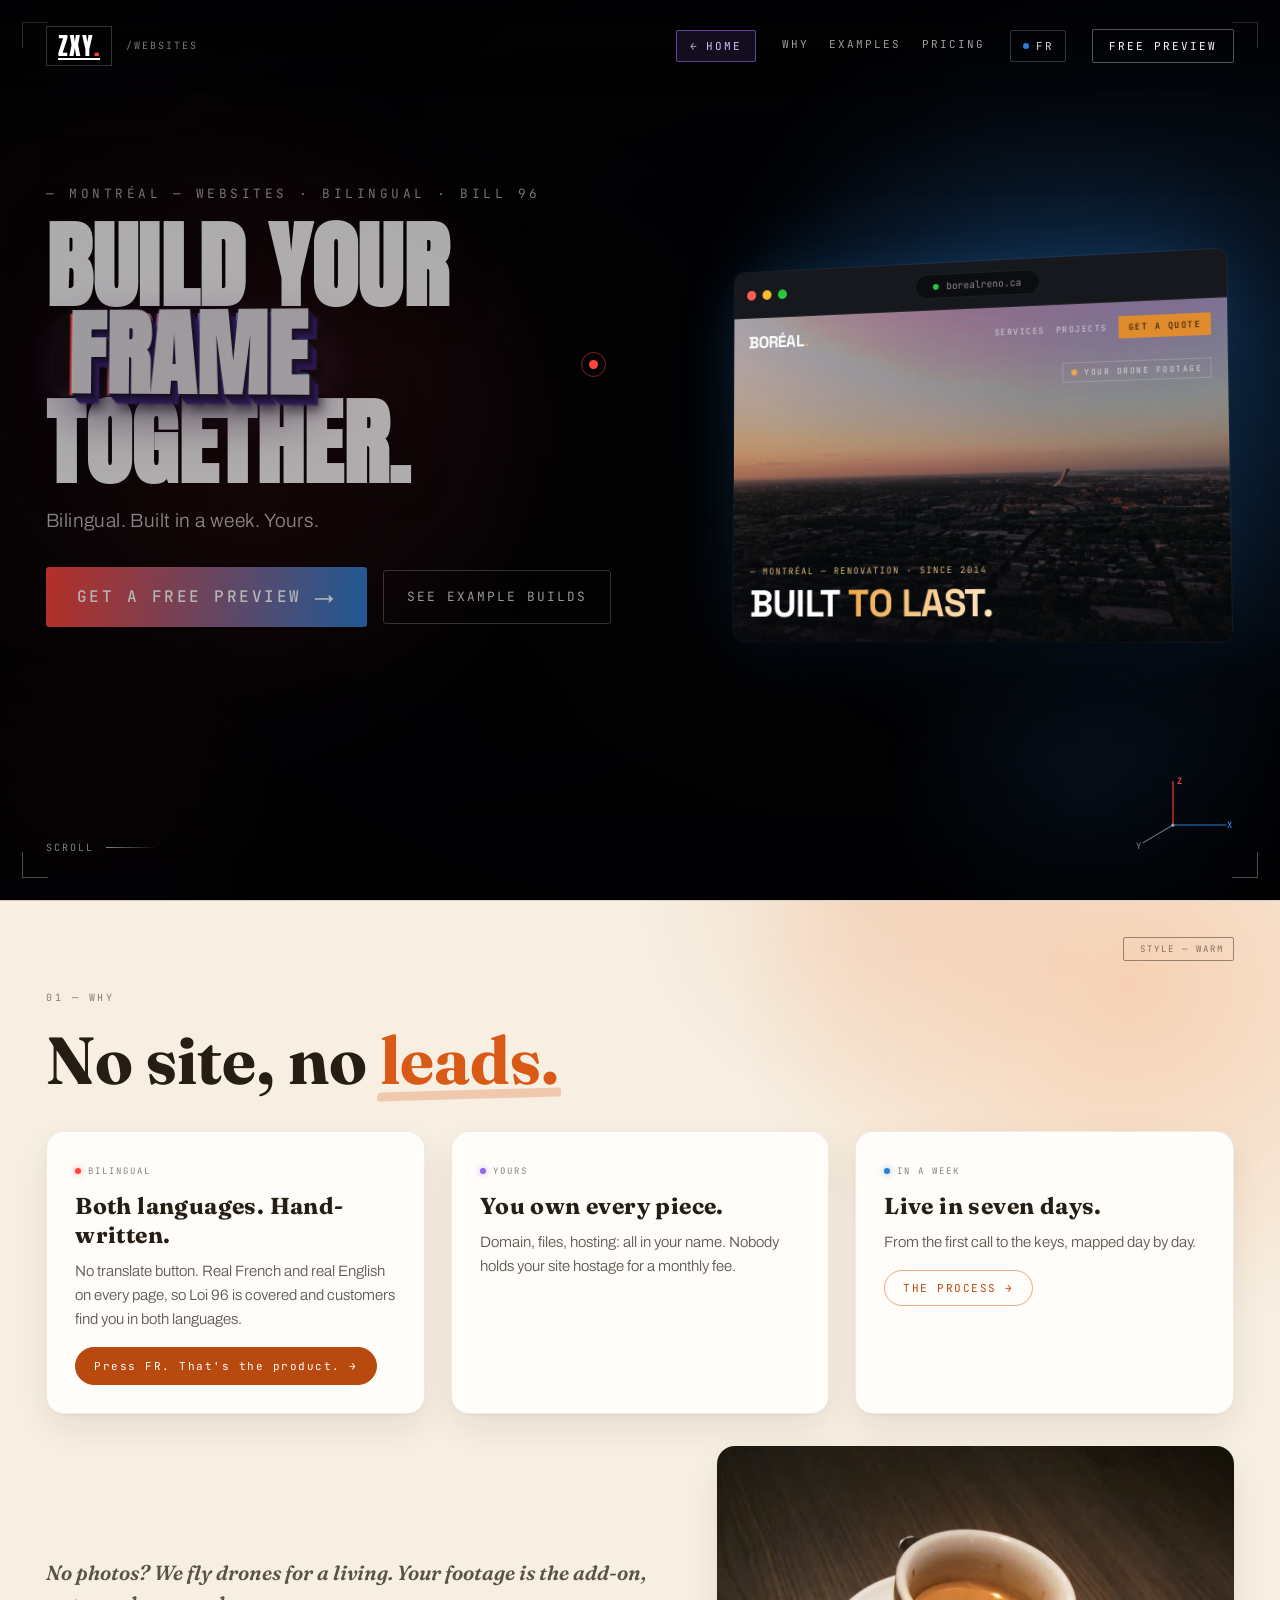
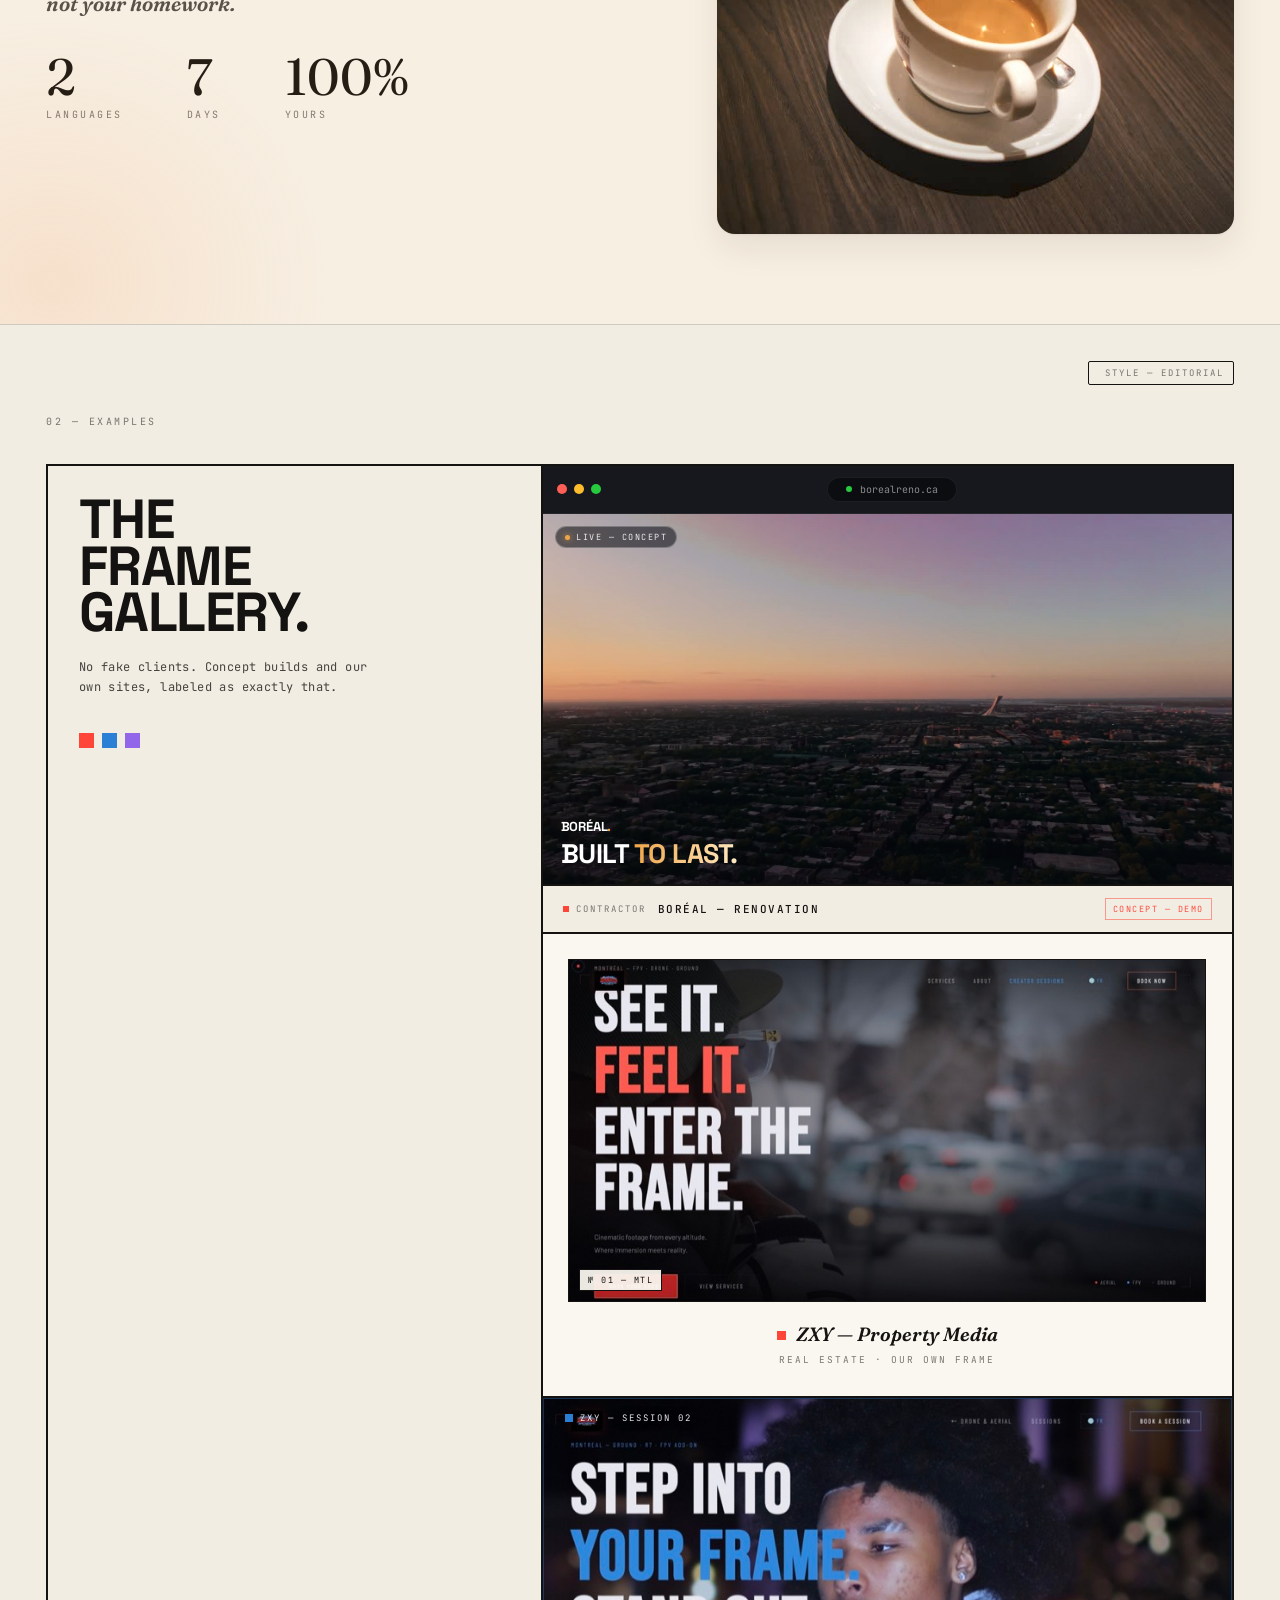
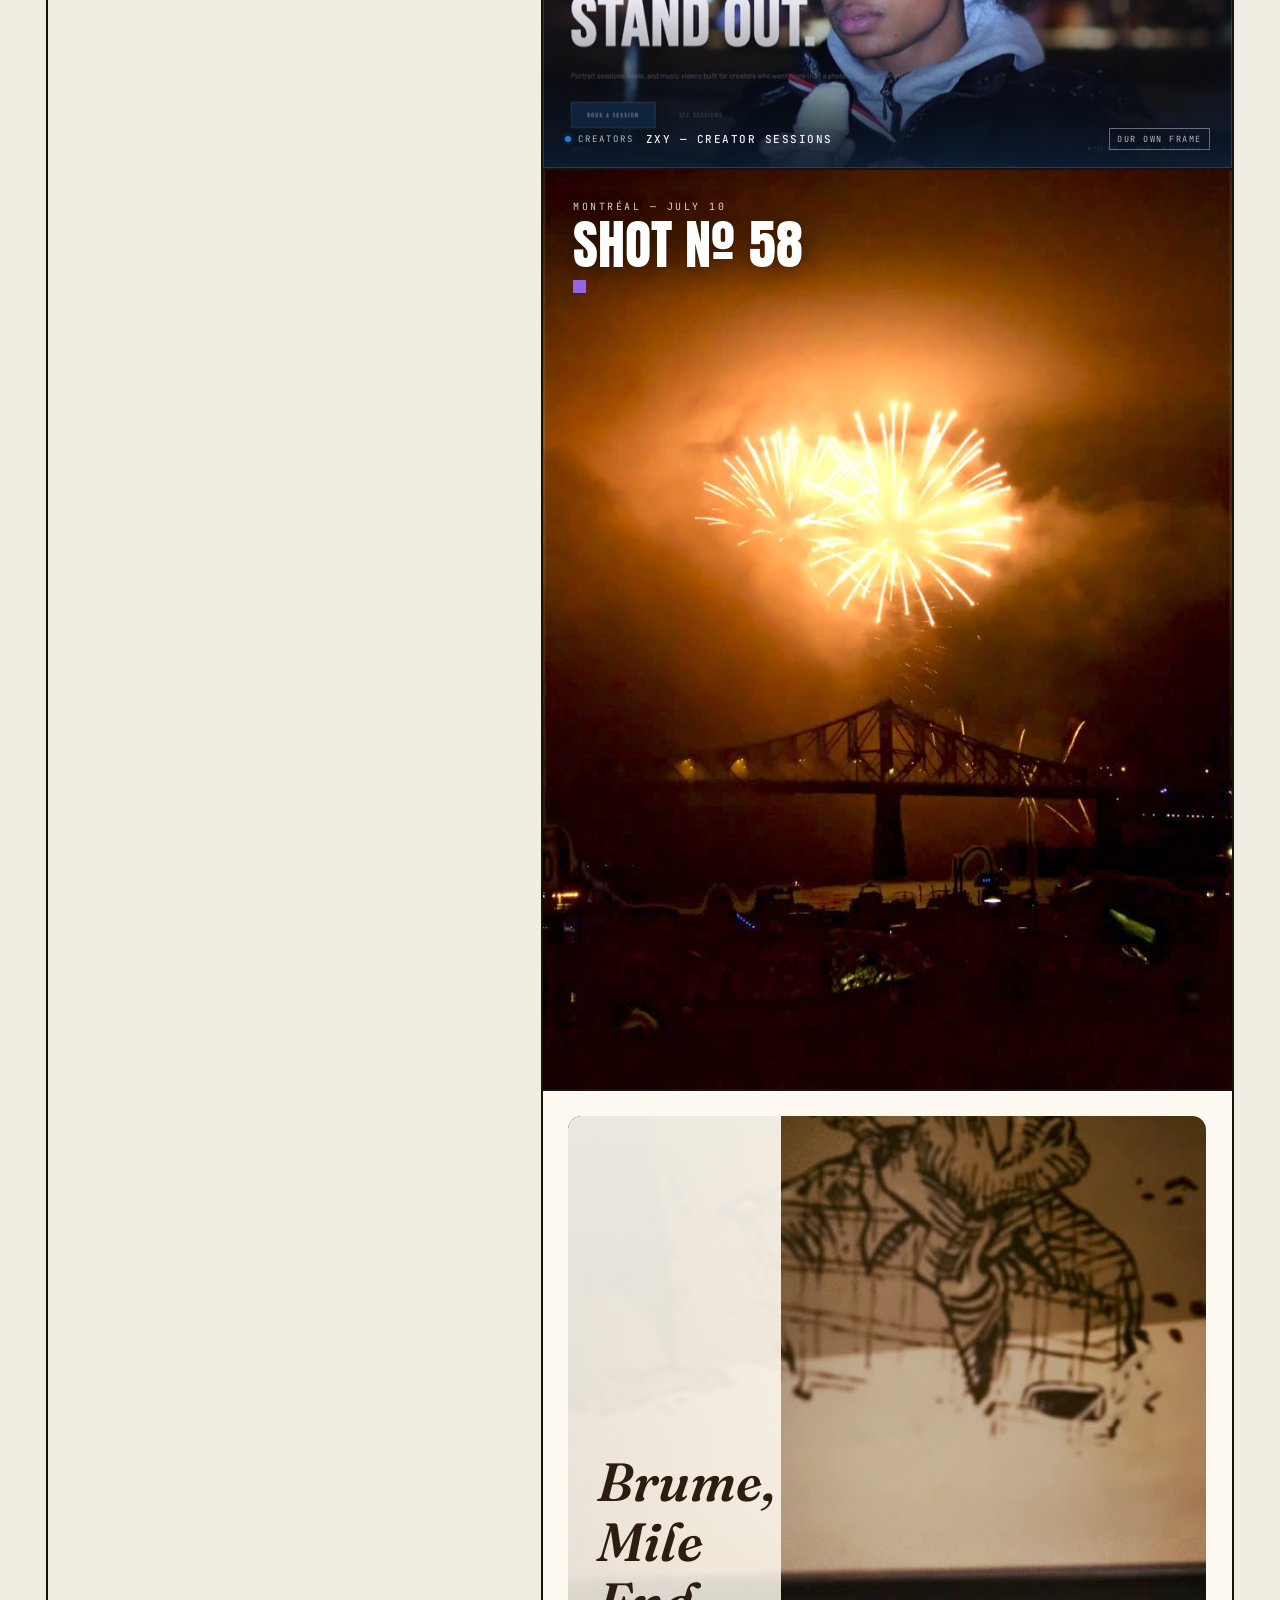
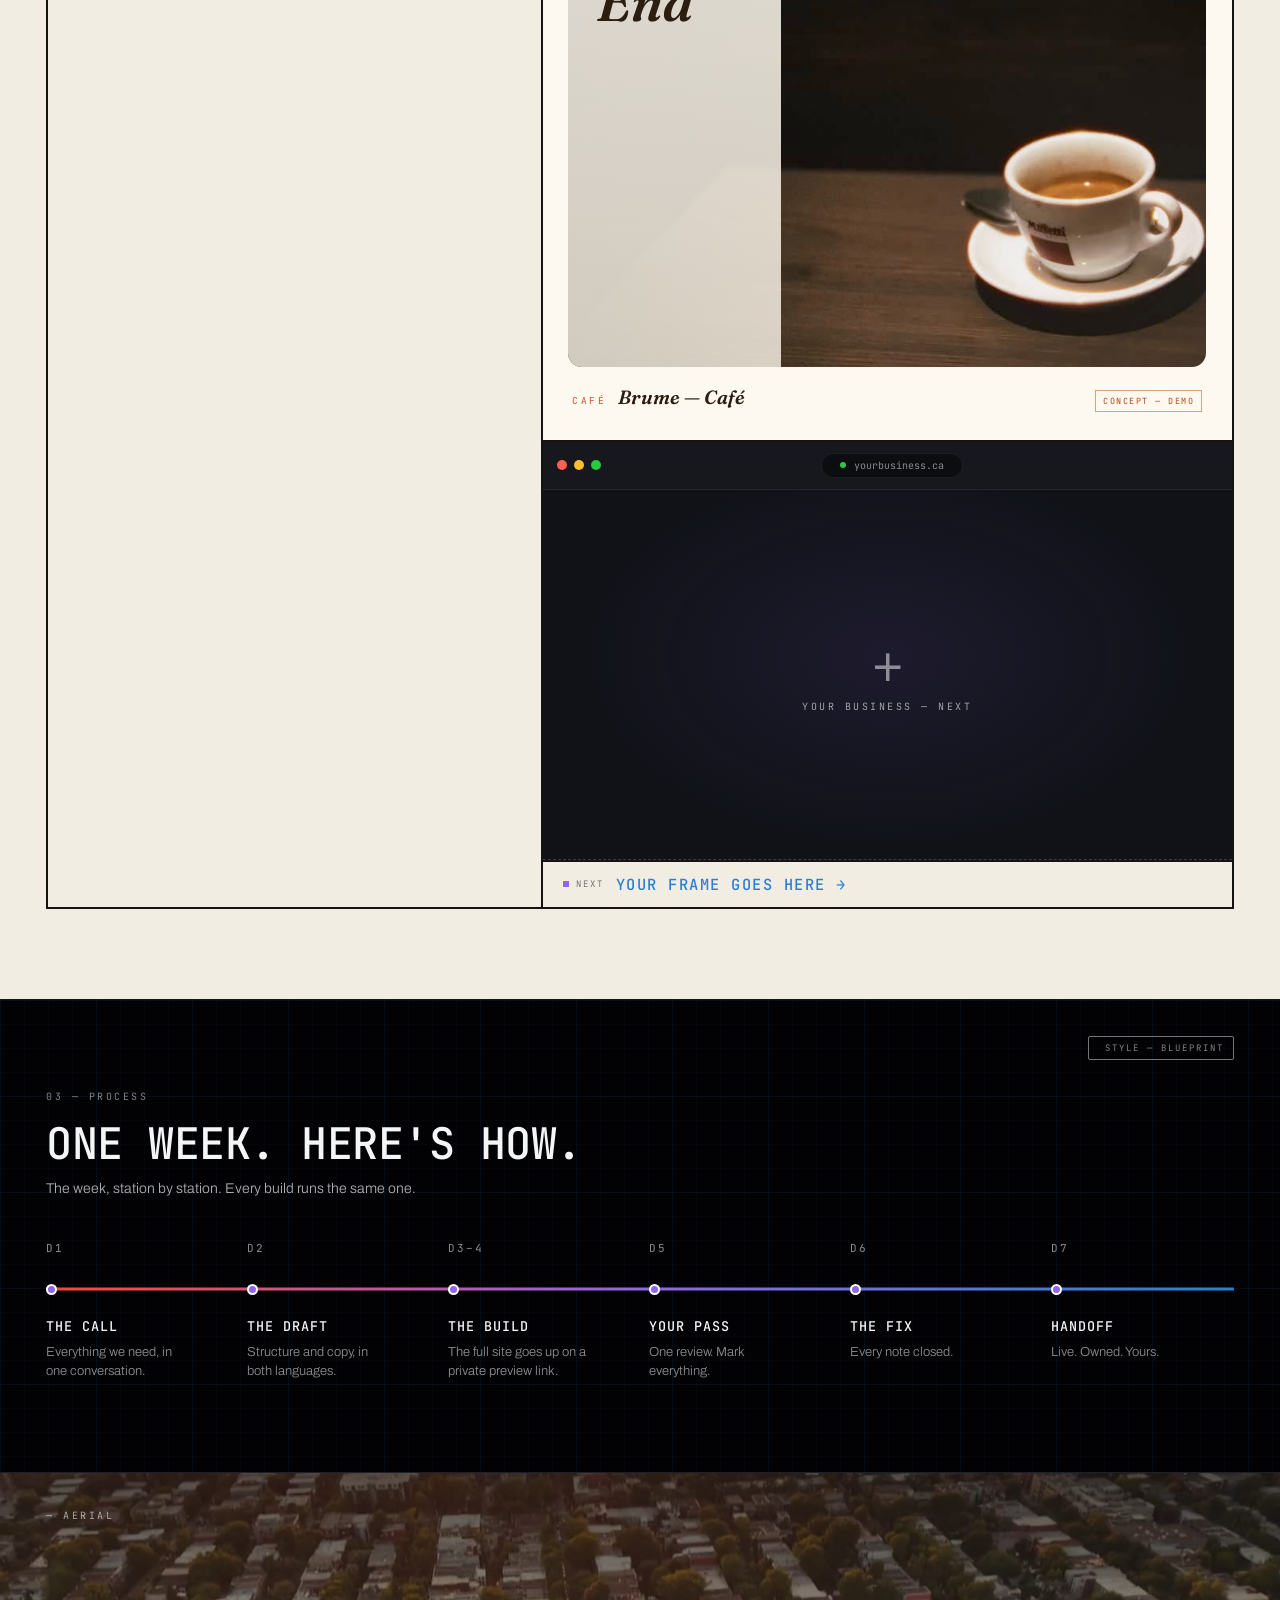
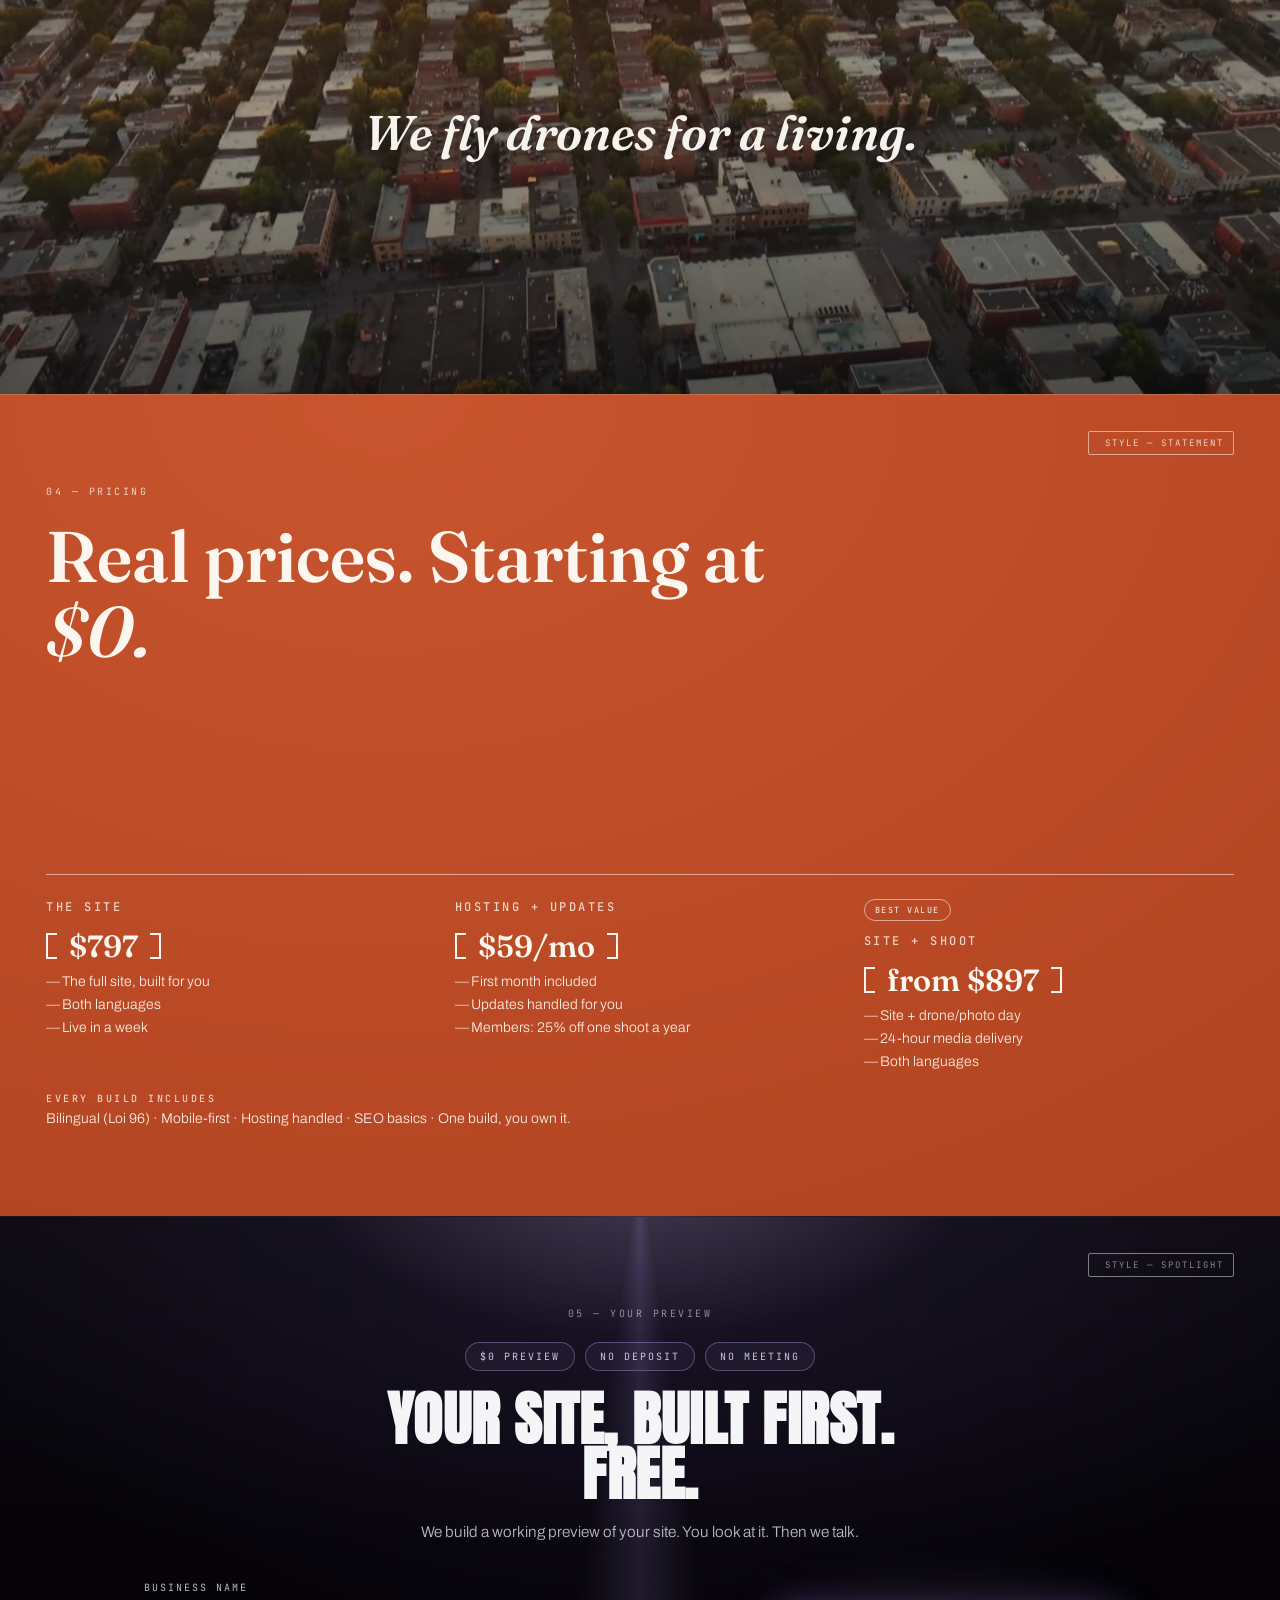
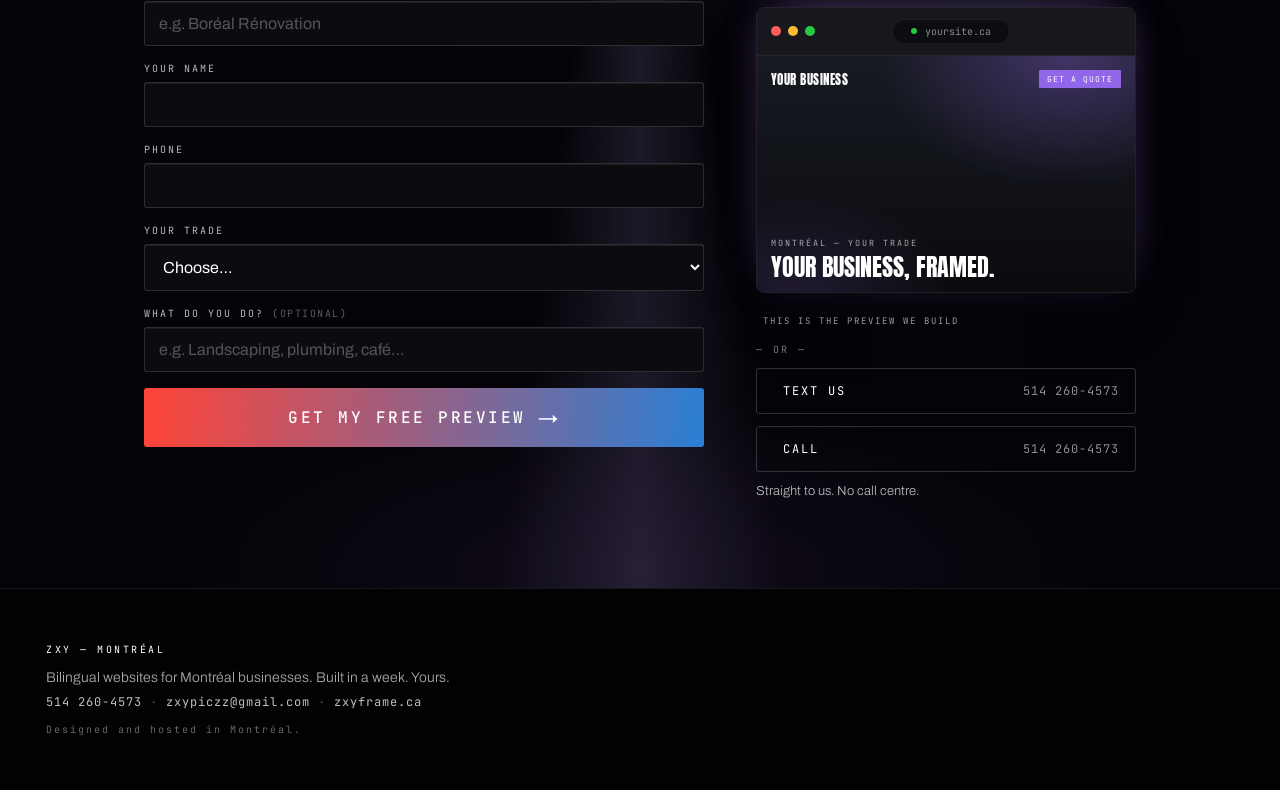
==== commit c9cd3fc1: "Swap regraded aerial band clip renditions and posters, bump v2 Co-Authored-By: Claude Fable 5 <norep" ====
--- a/websites/index.html
+++ b/websites/index.html
@@ -392,8 +392,8 @@
        is the clip's own first frame, so playback starts without a jump. -->
   <section id="aerial" class="page-section style-band" aria-labelledby="aerial-line">
     <video class="band-video" id="band-video" muted loop playsinline preload="none"
-           poster="assets/aerial-poster-sm.jpg" width="1920" height="1080" aria-hidden="true">
-      <source src="assets/aerial-reveal.mp4" type="video/mp4">
+           poster="assets/aerial-poster-sm.jpg?v=2" width="1920" height="1080" aria-hidden="true">
+      <source src="assets/aerial-reveal.mp4?v=2" type="video/mp4">
     </video>
     <div class="band-scrim" aria-hidden="true"></div>
     <p class="section-chapter"><span data-i18n="chAerial">— AERIAL</span></p>
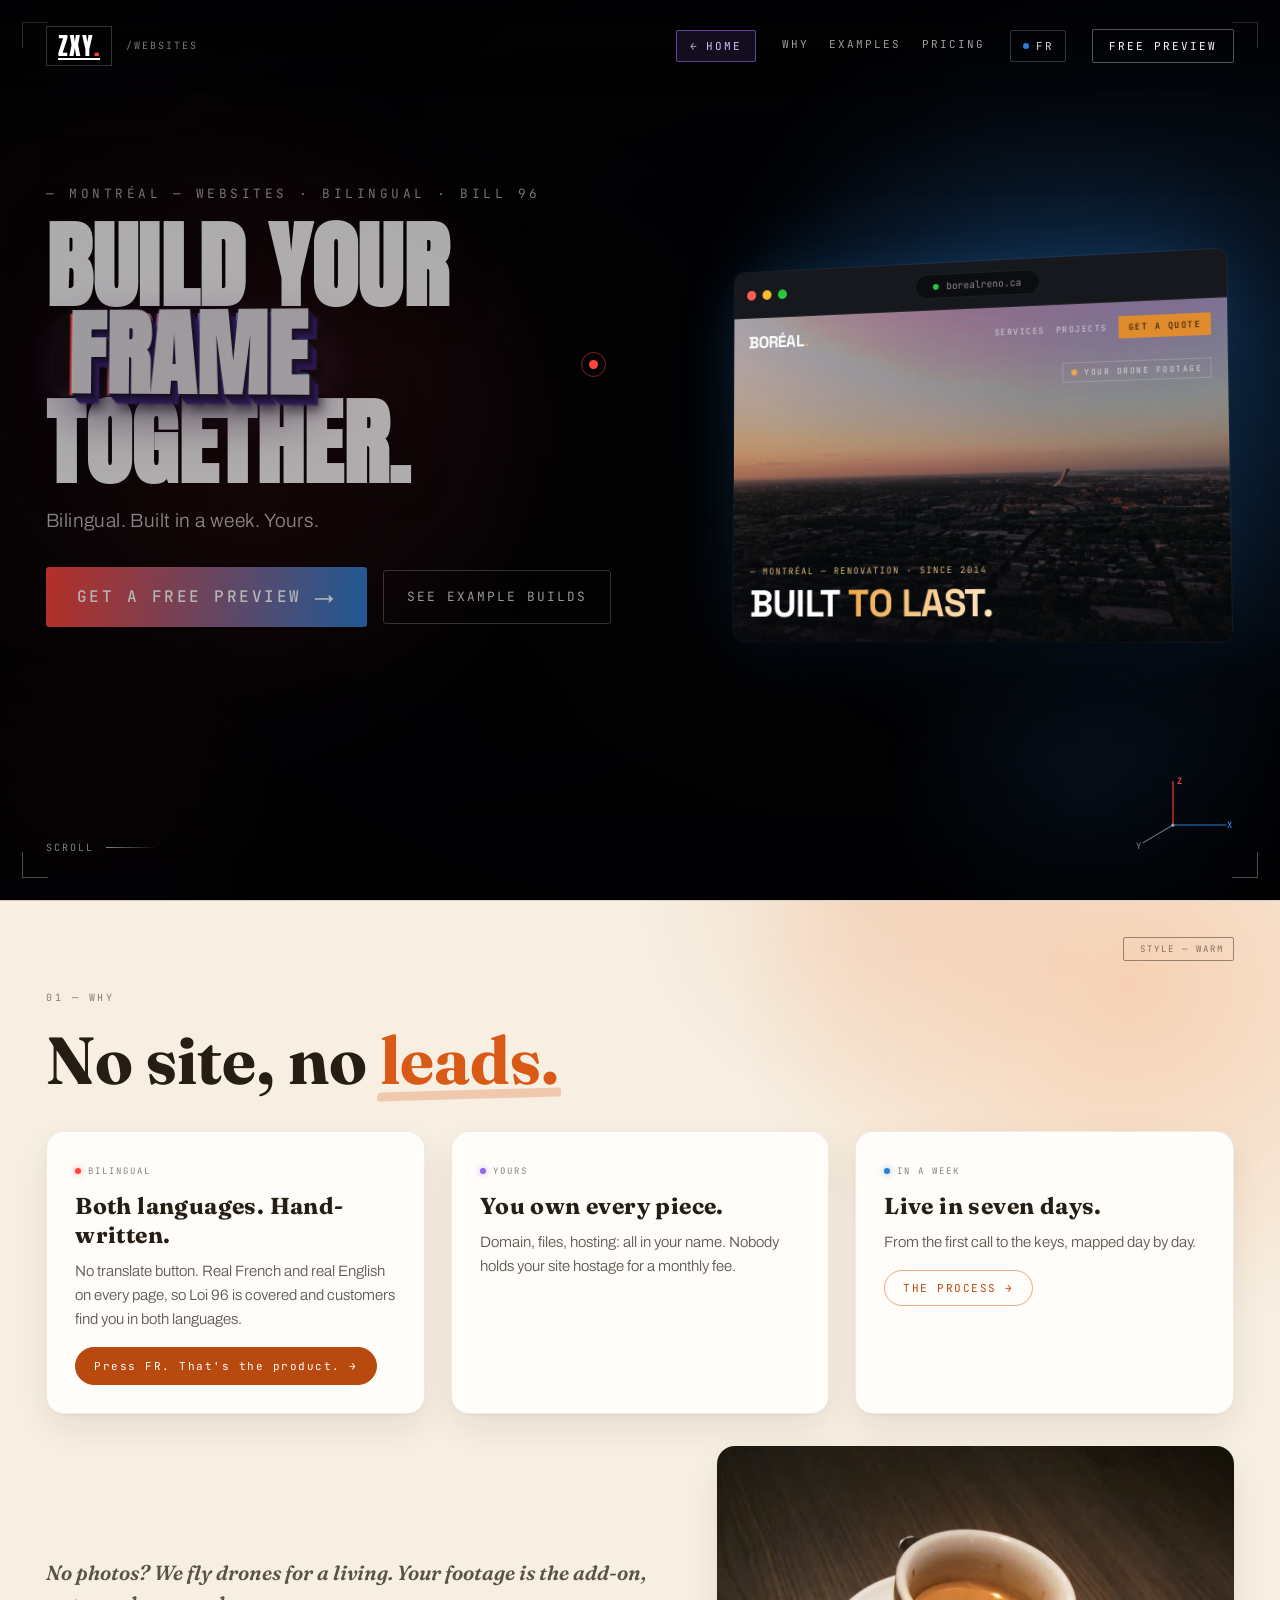
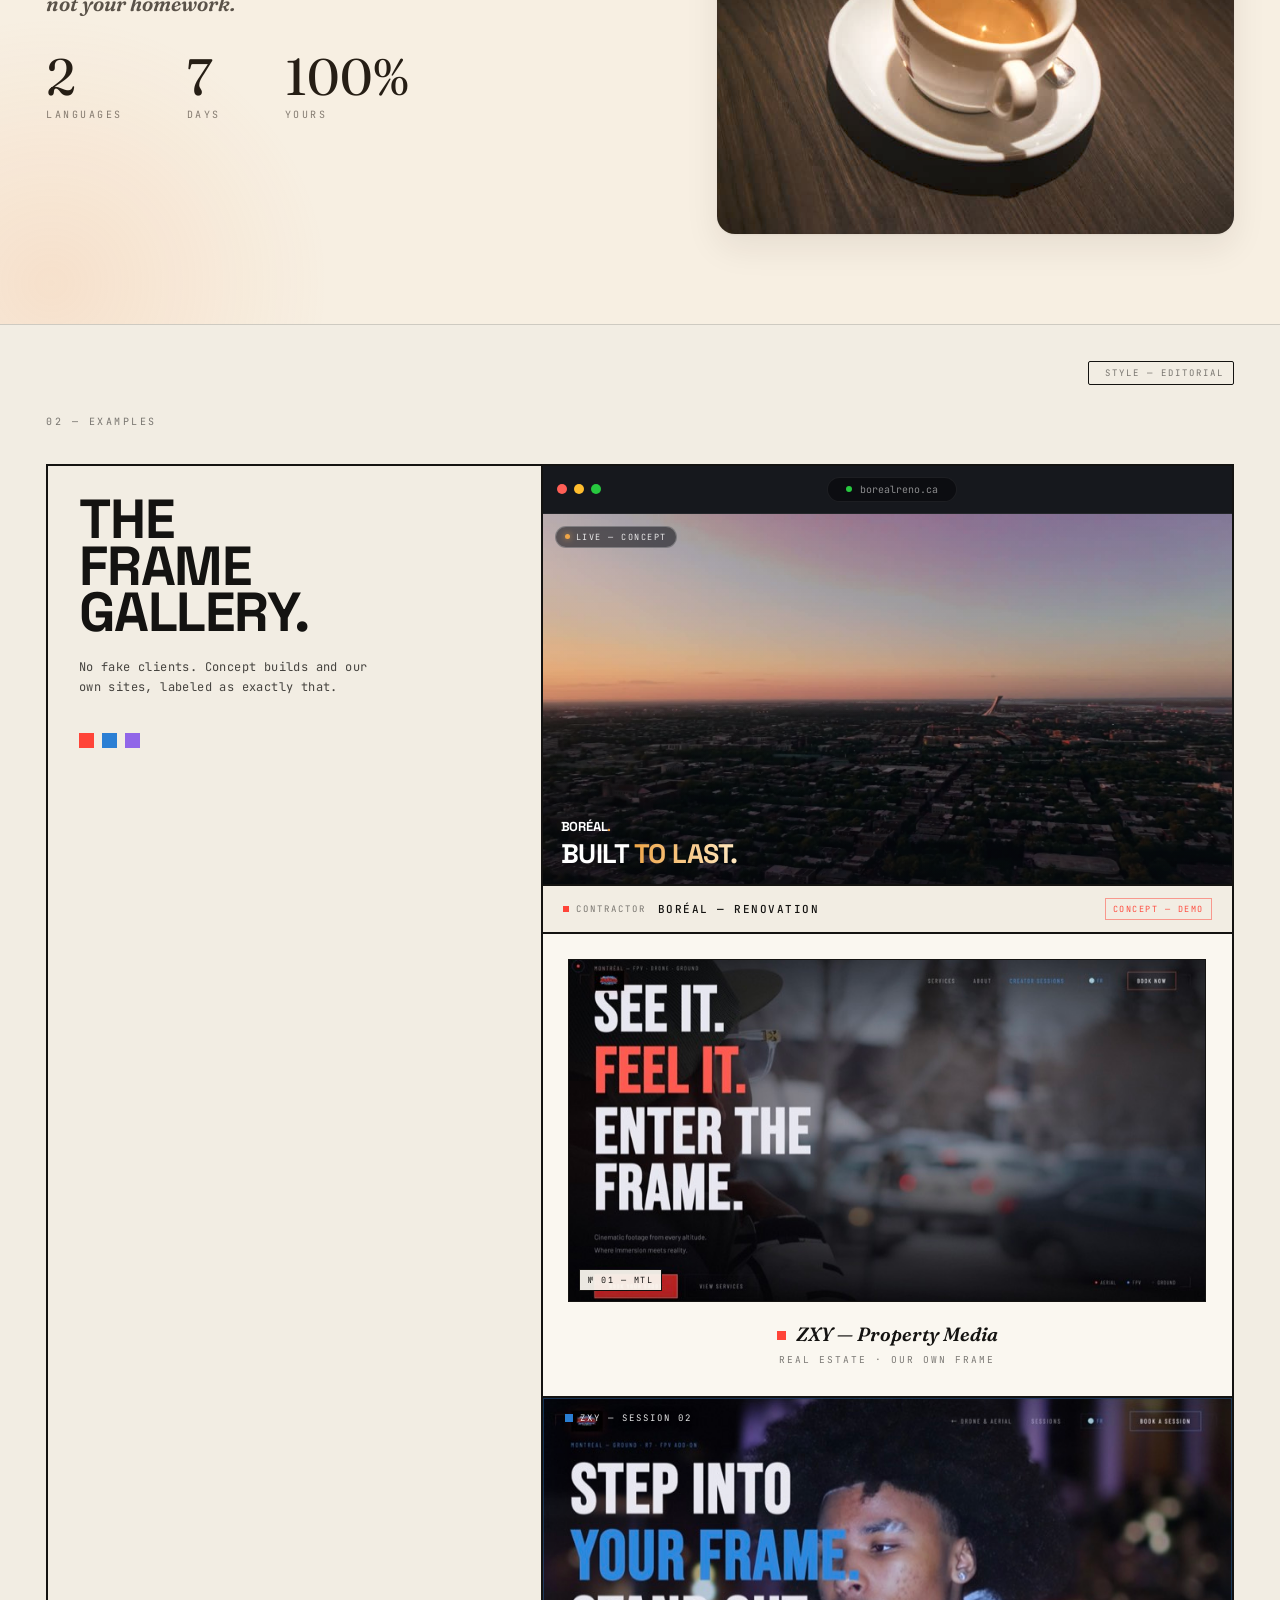
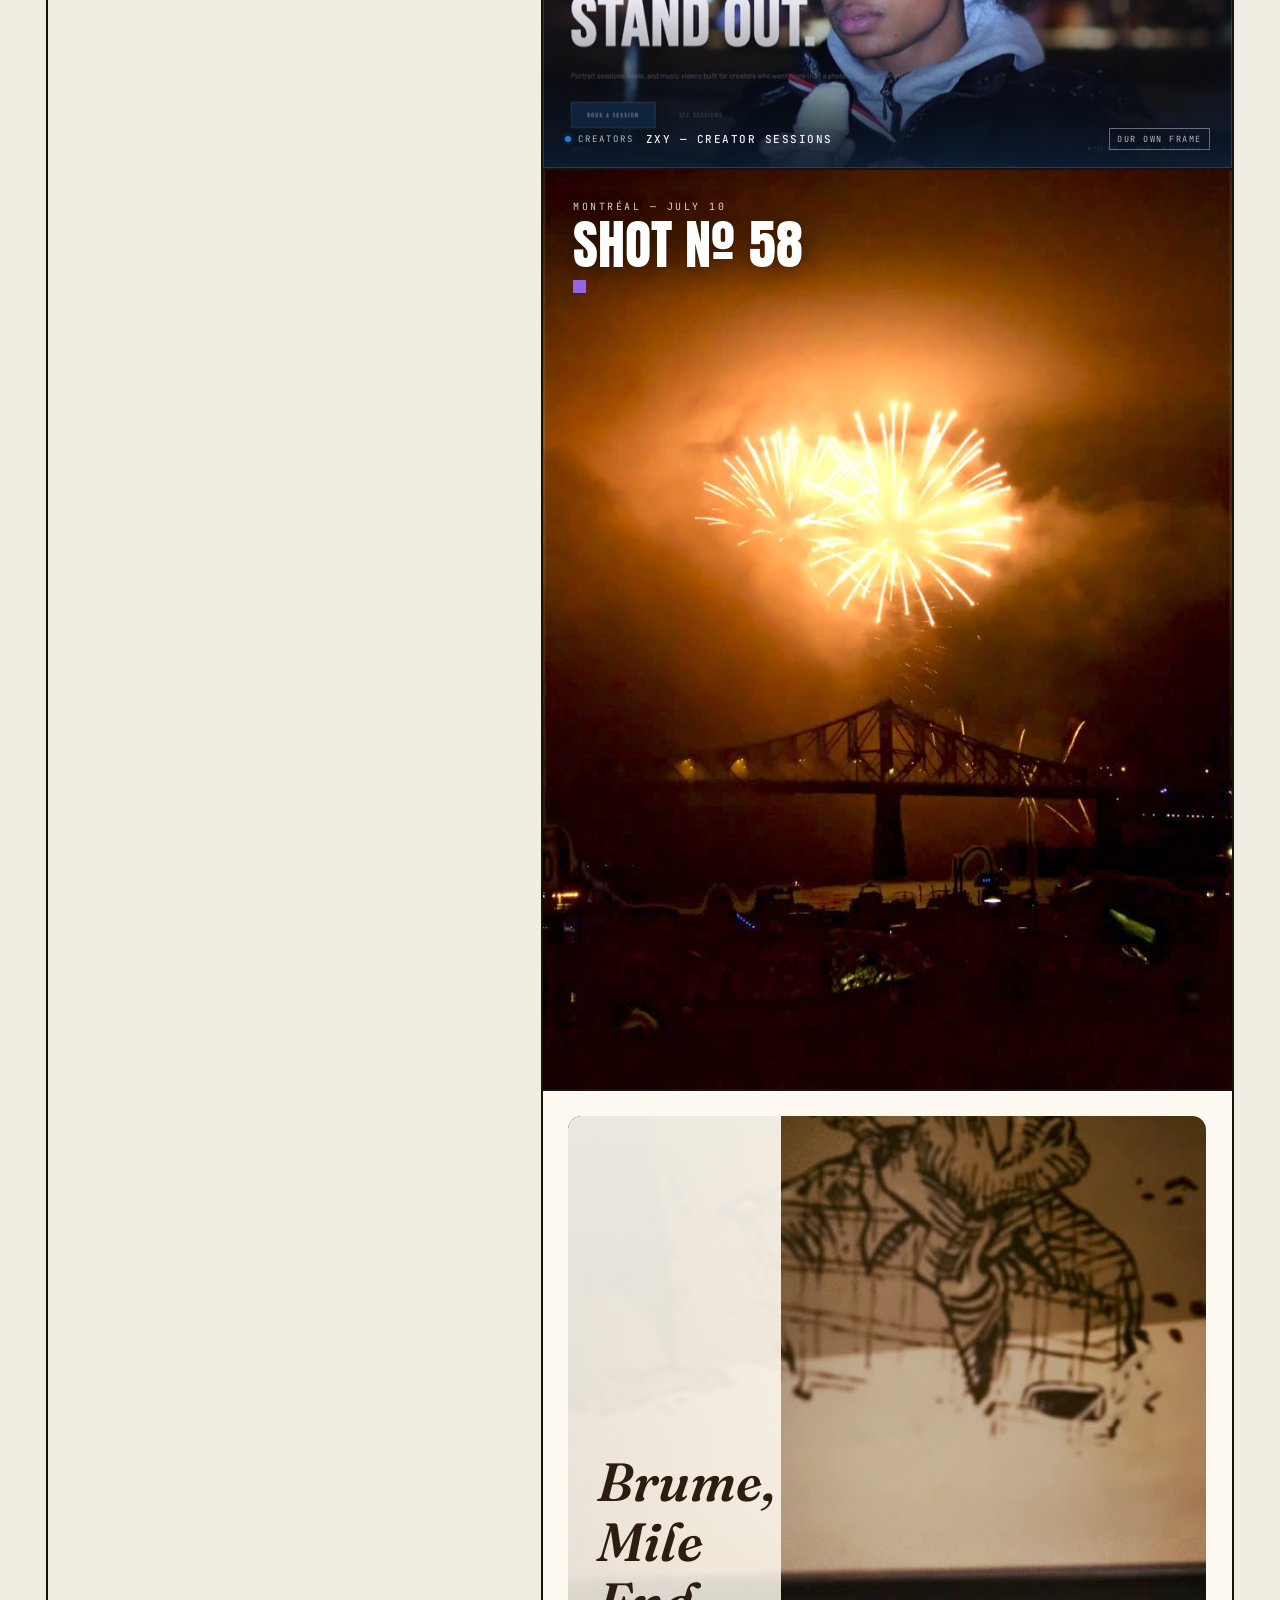
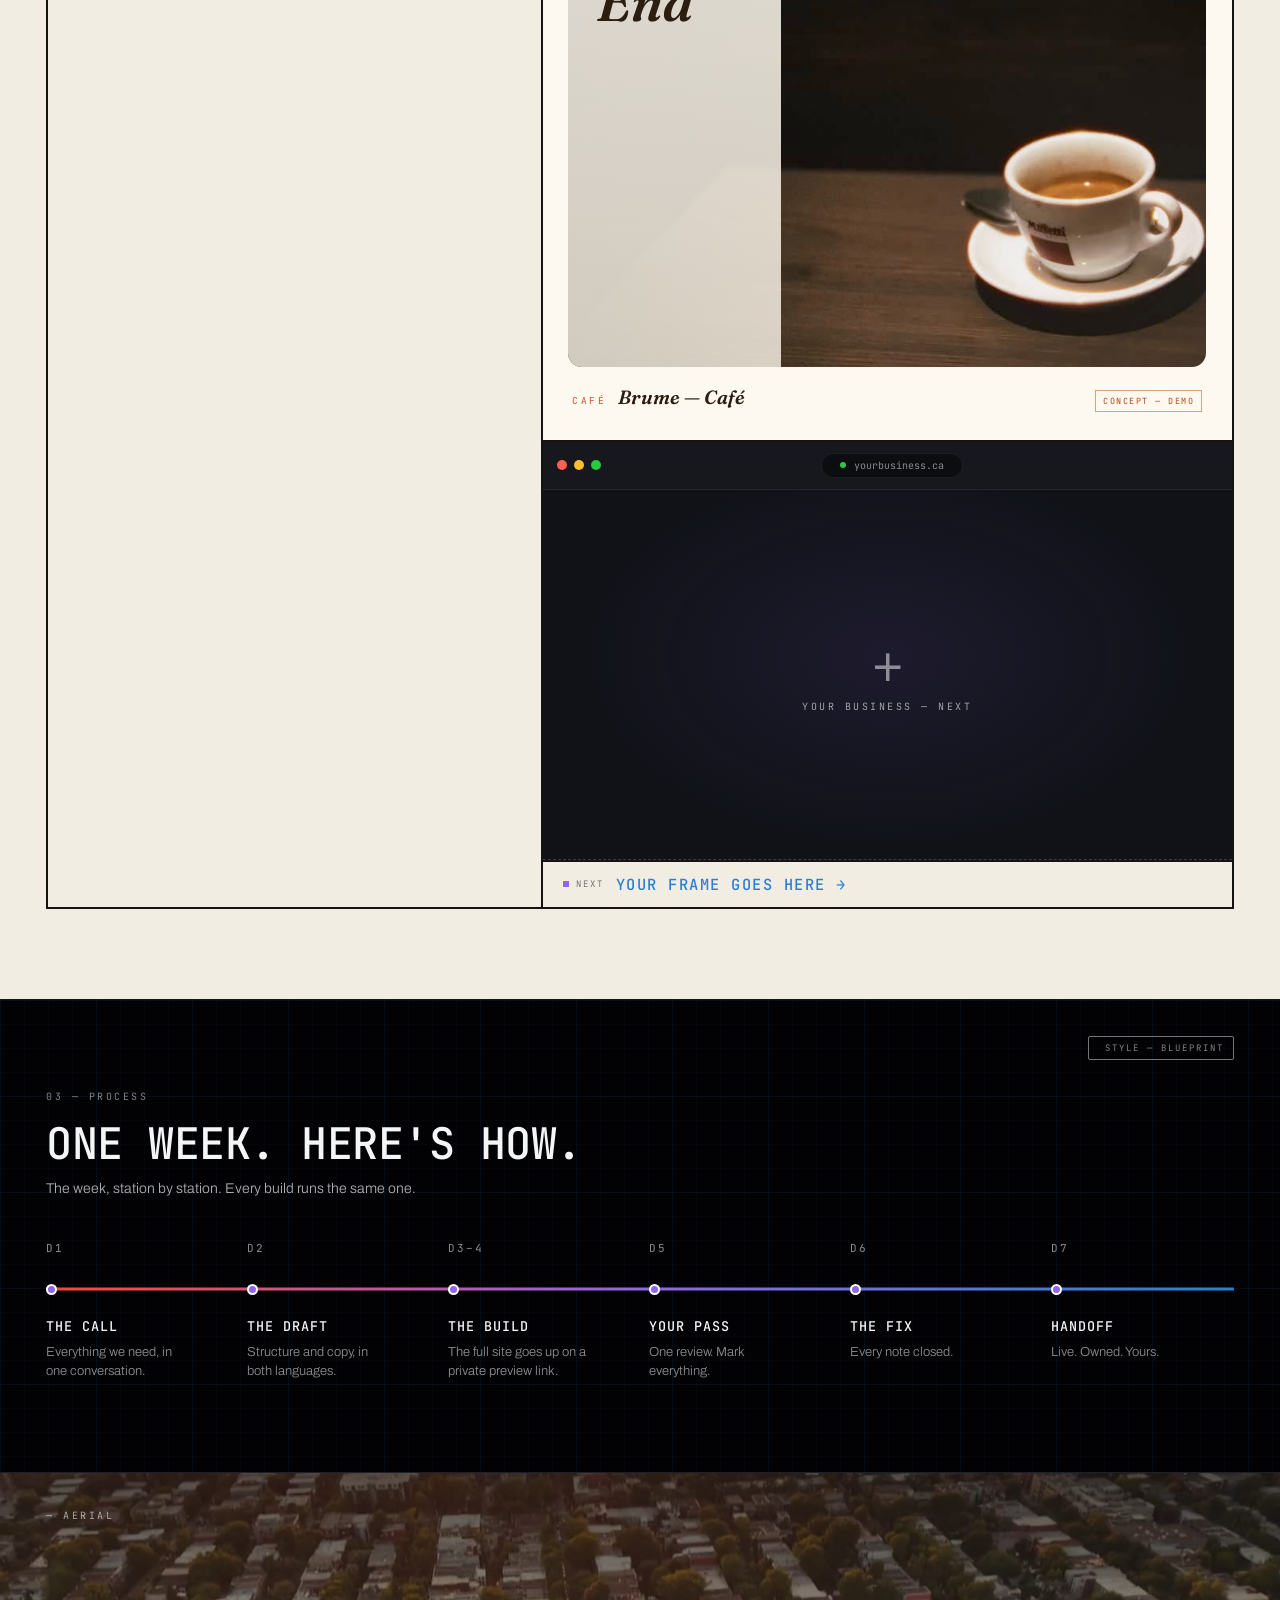
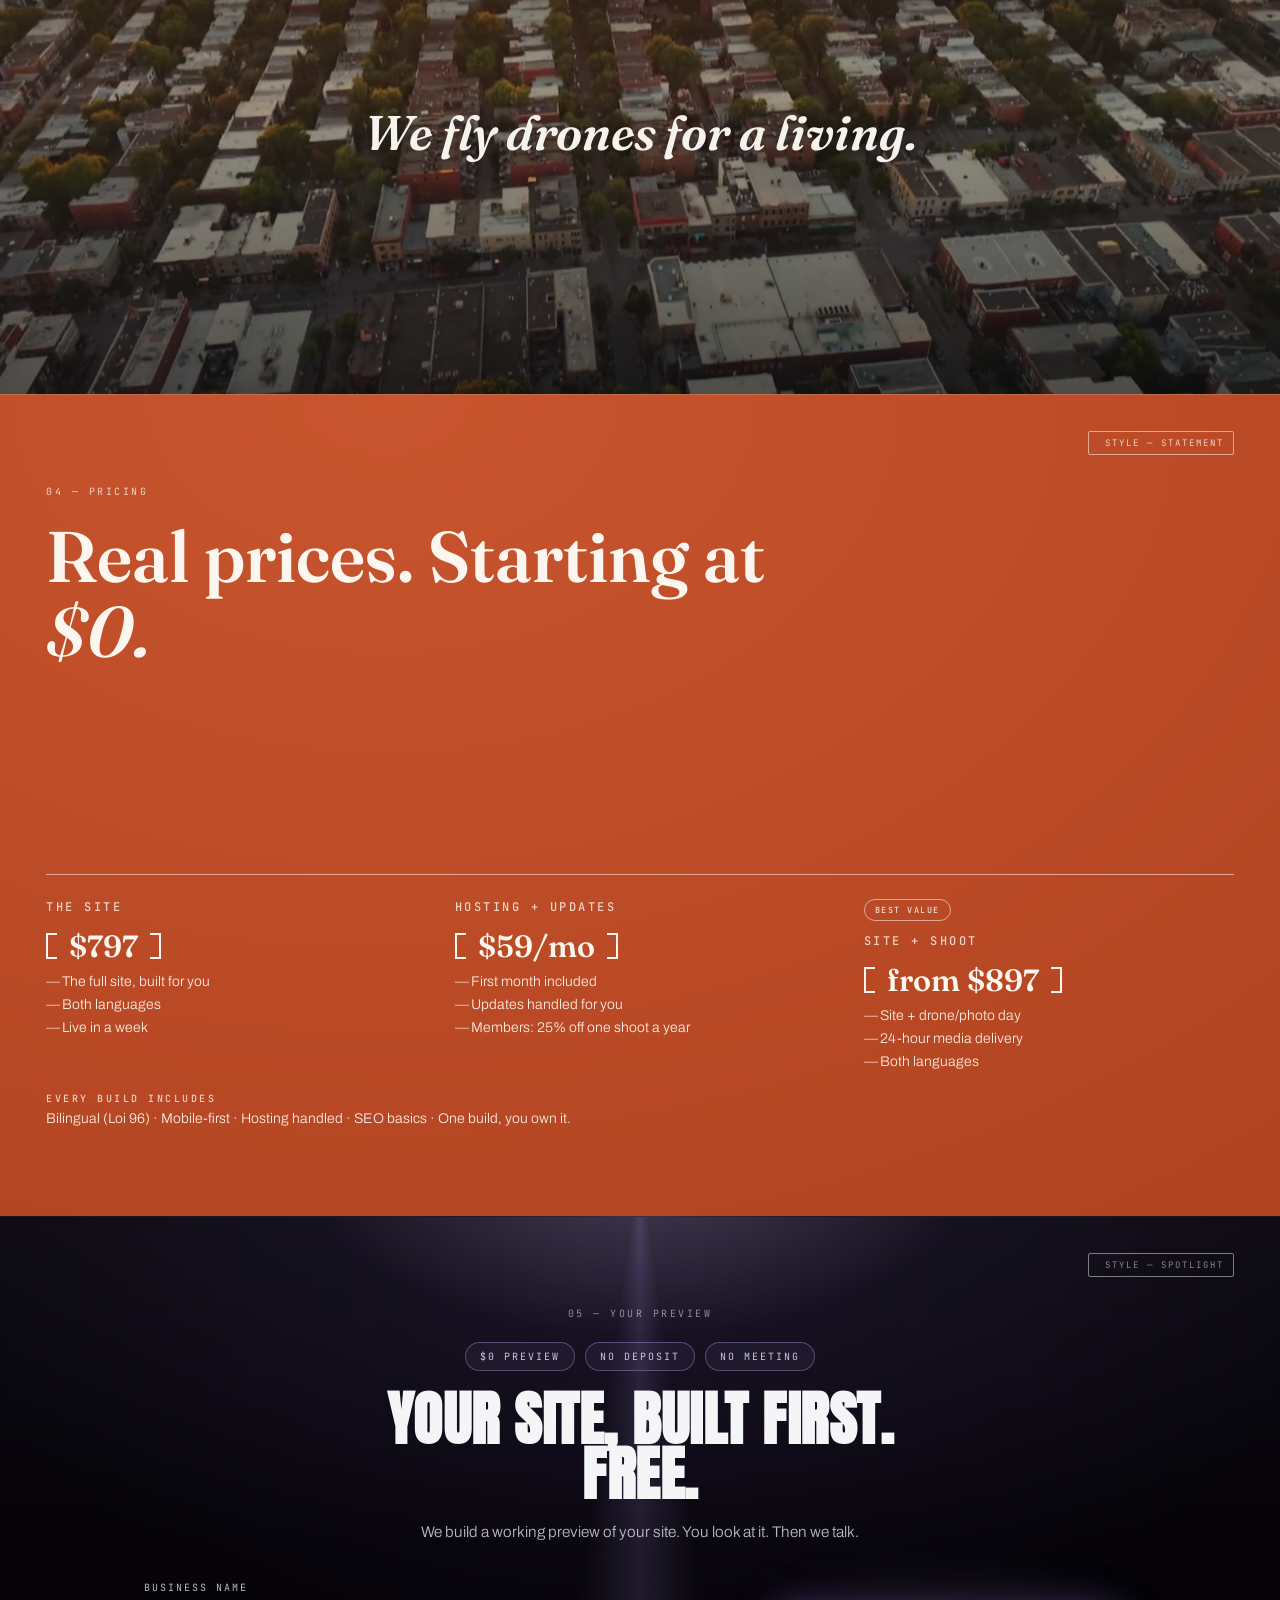
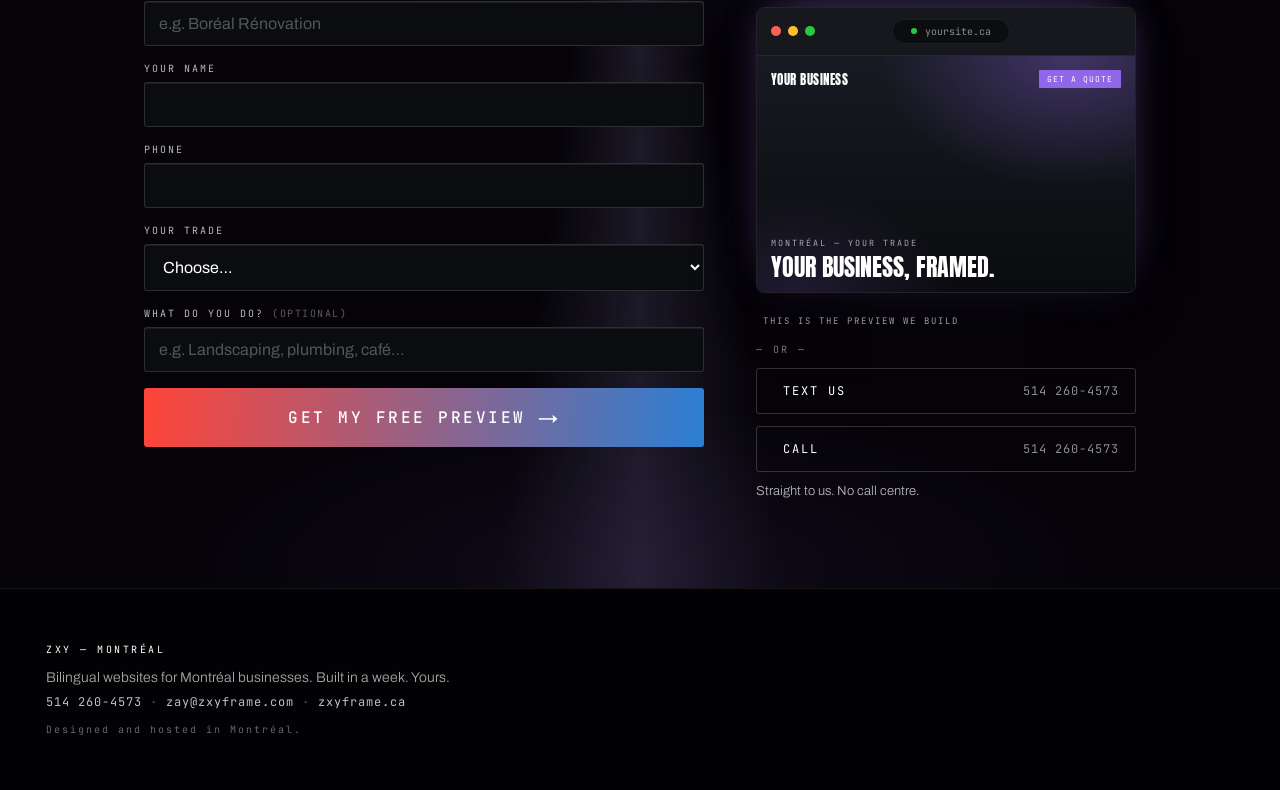
==== commit 449773d0: "Route all form submissions and site contact to zay@zxyframe.com" ====
--- a/websites/index.html
+++ b/websites/index.html
@@ -460,7 +460,7 @@
       <!-- FormSubmit: same endpoint as the live main site. UNTESTED IN PROD from
            this page — first real submission triggers FormSubmit's one-time
            activation email (deploy-day checklist item). -->
-      <form class="preview-form" action="https://formsubmit.co/zxypiczz@gmail.com" method="POST" data-reveal>
+      <form class="preview-form" action="https://formsubmit.co/zay@zxyframe.com" method="POST" data-reveal>
         <input type="hidden" name="_subject" value="ZXY — Free website preview request">
         <input type="text" name="_honey" class="hp" tabindex="-1" autocomplete="off" aria-hidden="true">
         <div class="field">
@@ -527,7 +527,7 @@
   <div class="footer-grid">
     <p class="footer-line" data-i18n="footPitch">Bilingual websites for Montréal businesses. Built in a week. Yours.</p>
     <p class="footer-contact">
-      <a href="sms:5142604573">514 260-4573</a><span class="sep"> · </span><a href="mailto:zxypiczz@gmail.com">zxypiczz@gmail.com</a><span class="sep"> · </span><a href="https://zxyframe.ca/">zxyframe.ca</a>
+      <a href="sms:5142604573">514 260-4573</a><span class="sep"> · </span><a href="mailto:zay@zxyframe.com">zay@zxyframe.com</a><span class="sep"> · </span><a href="https://zxyframe.ca/">zxyframe.ca</a>
     </p>
     <p class="footer-legal" data-i18n="footMade">Designed and hosted in Montréal.</p>
   </div>
